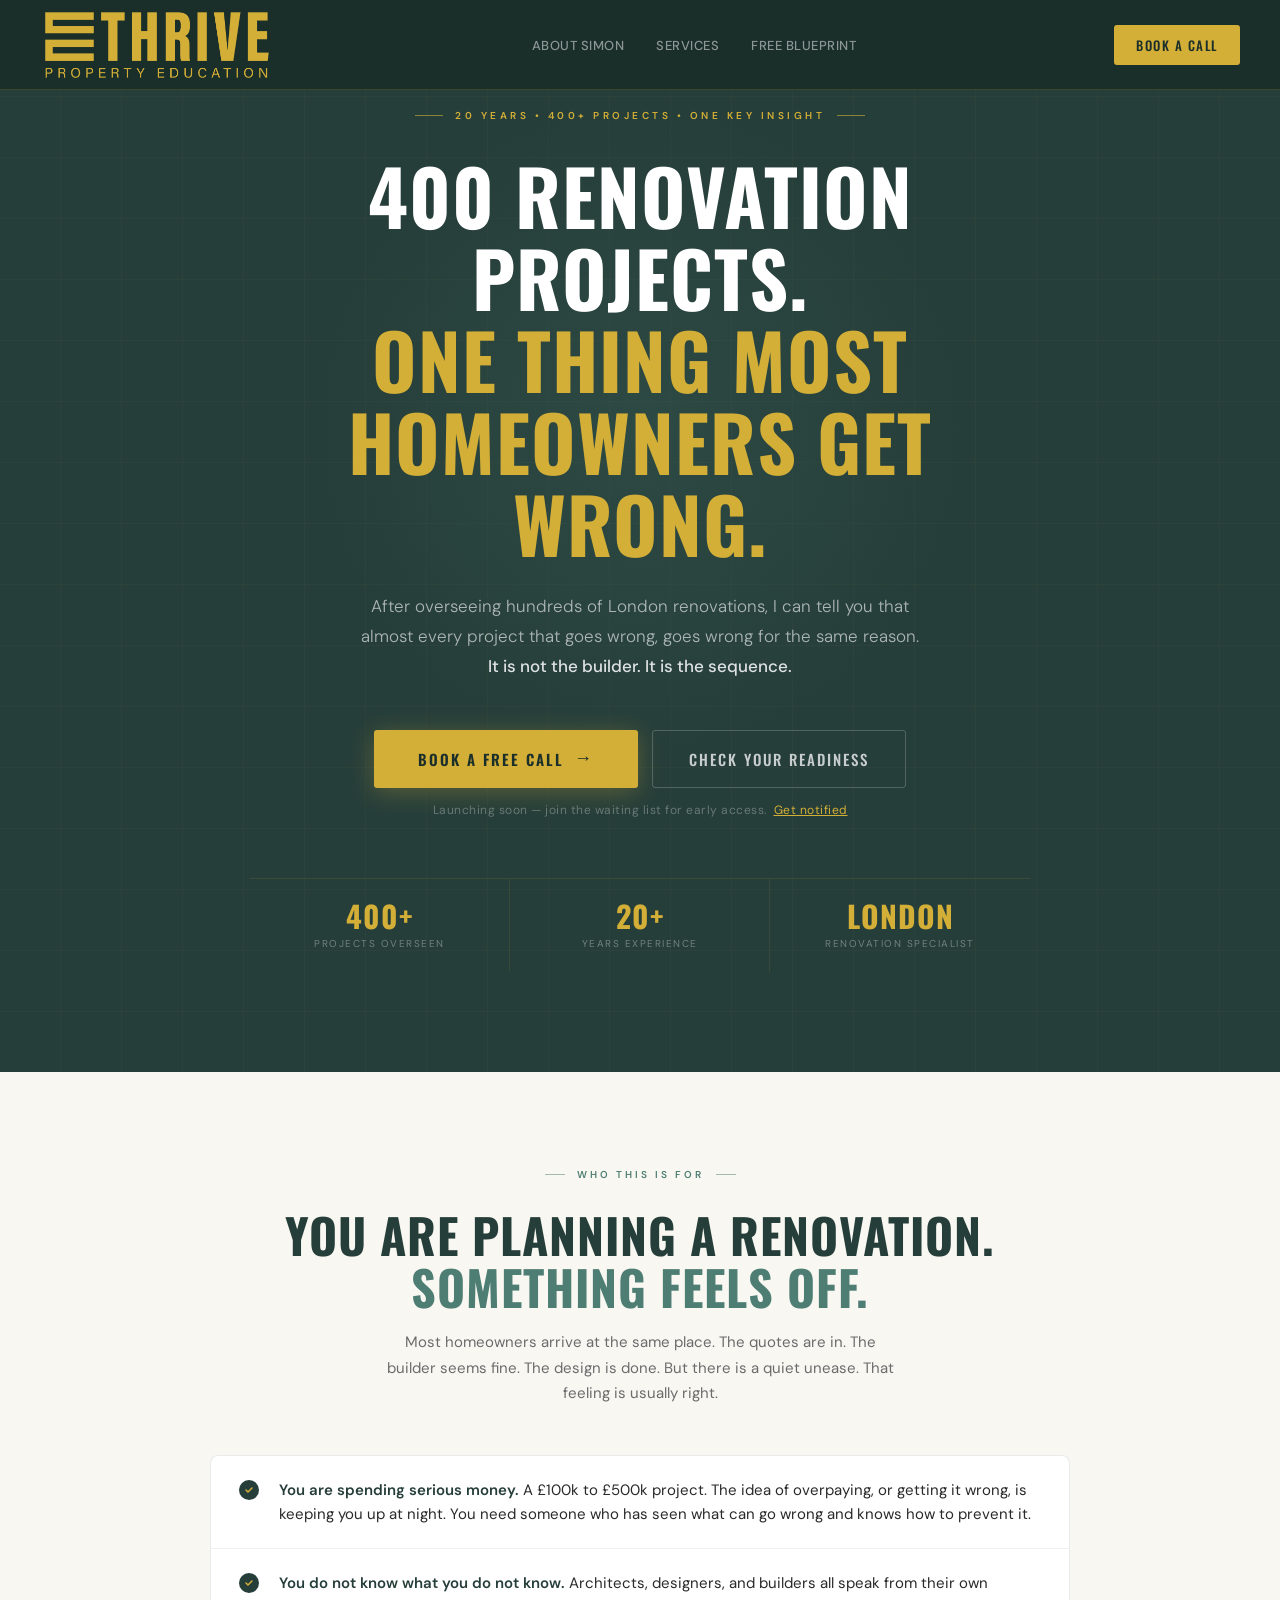
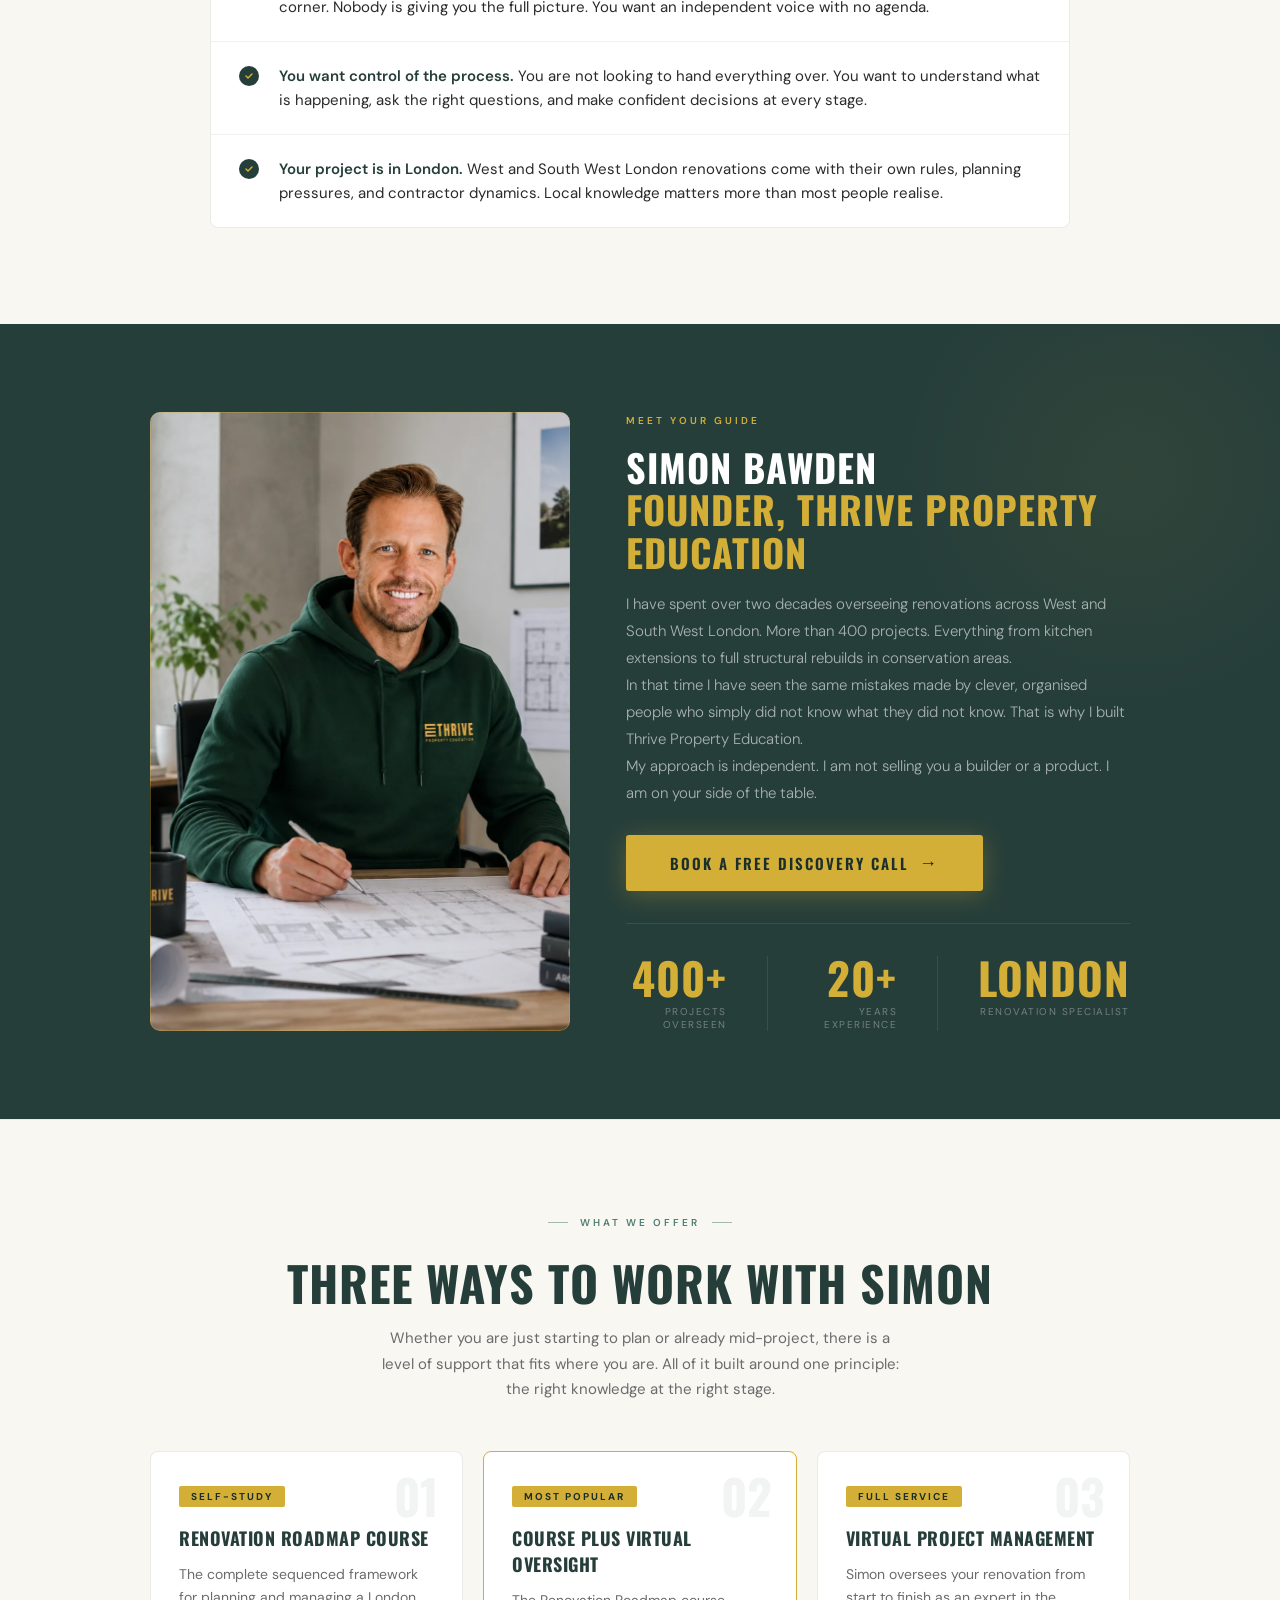
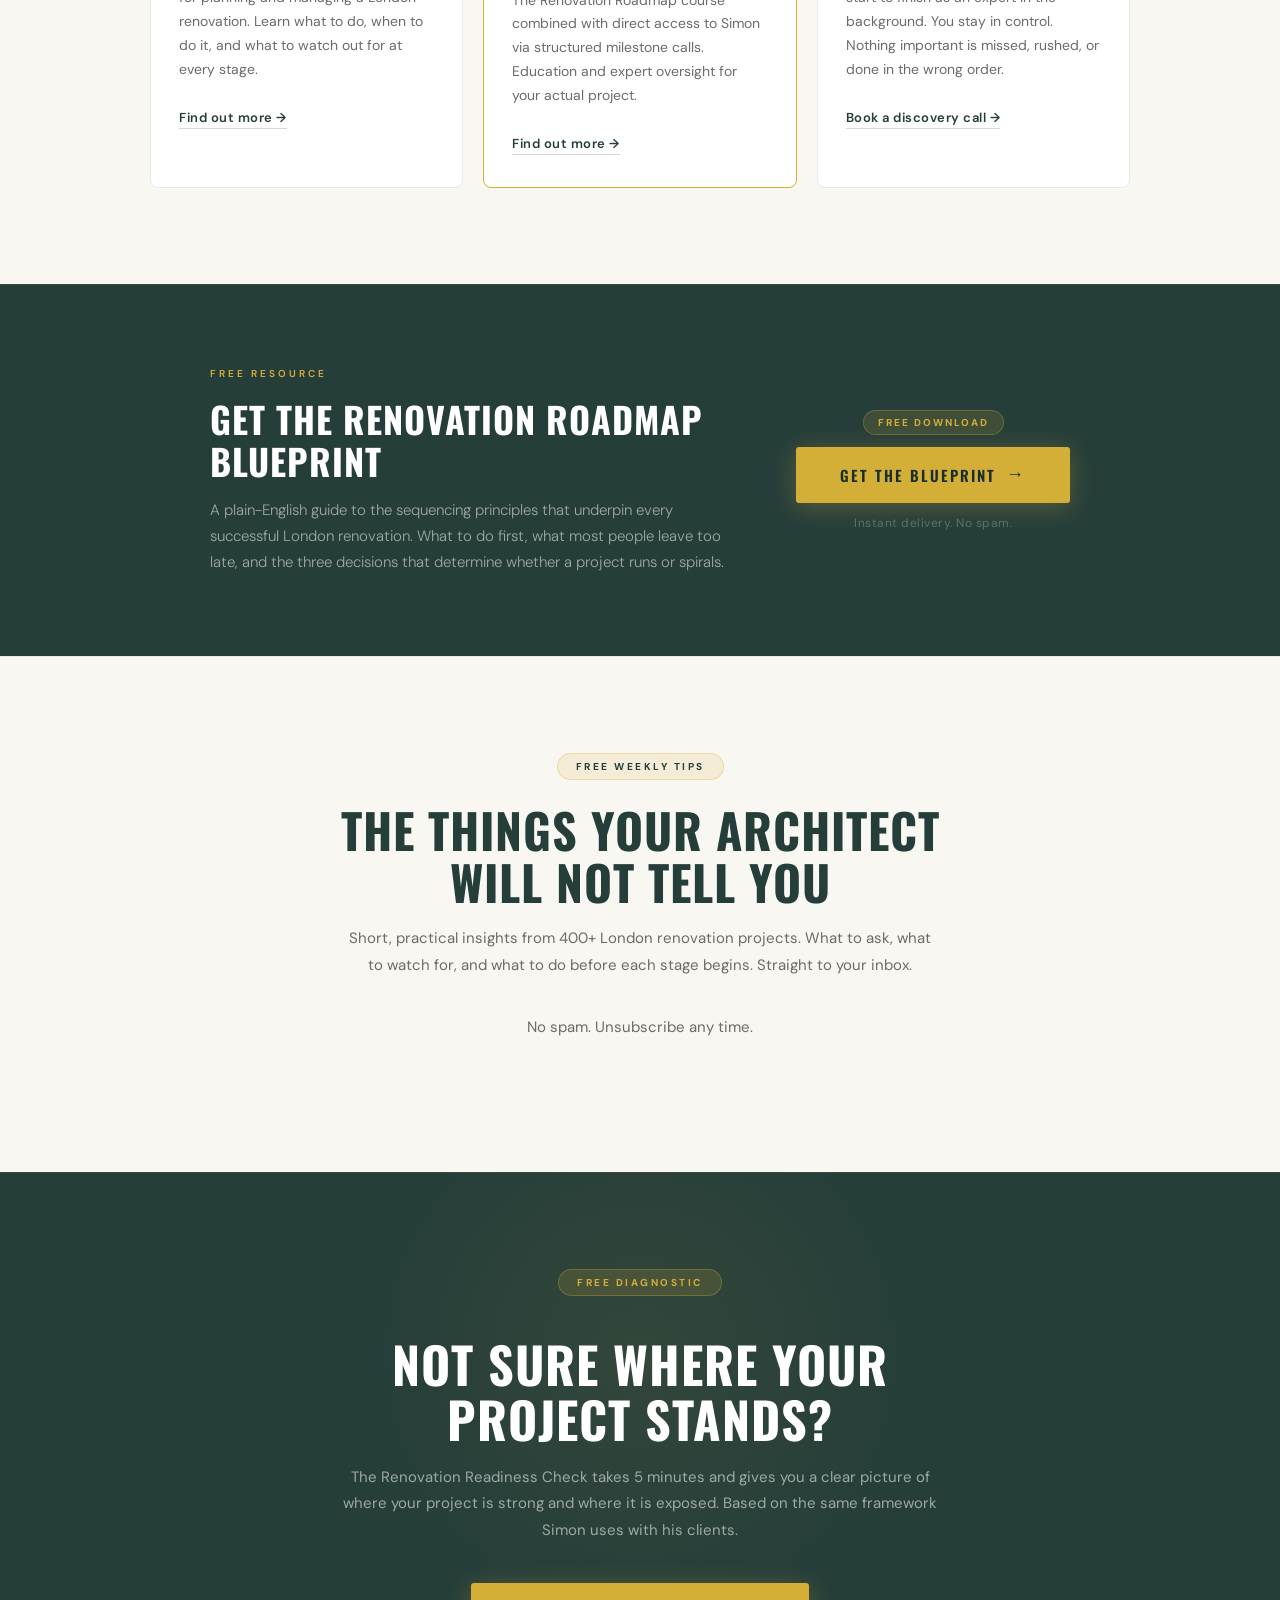
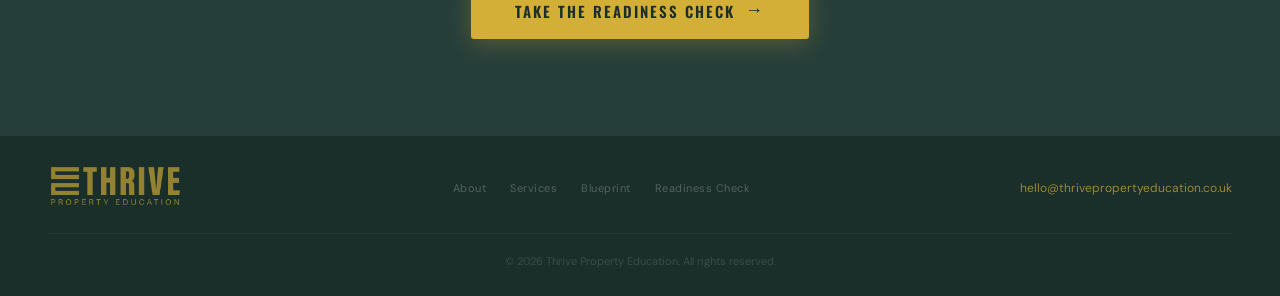
==== index.html @ 8c068484 "Replace referral fees stat in Simon section with London specialist Matches the hero stats bar copy. " ====
<!DOCTYPE html>
<html lang="en">
<head>
<!-- Google Tag Manager -->
<script>(function(w,d,s,l,i){w[l]=w[l]||[];w[l].push({'gtm.start':
new Date().getTime(),event:'gtm.js'});var f=d.getElementsByTagName(s)[0],
j=d.createElement(s),dl=l!='dataLayer'?'&l='+l:'';j.async=true;j.src=
'https://www.googletagmanager.com/gtm.js?id='+i+dl;f.parentNode.insertBefore(j,f);
})(window,document,'script','dataLayer','GTM-PZRPPTD5');</script>
<!-- End Google Tag Manager -->
  <meta charset="UTF-8">
  <meta name="viewport" content="width=device-width, initial-scale=1.0">
<meta name="google-site-verification" content="Tz0cf9BHKUgLpfXFGG6jR9zhqTd1TQYr1uFsec14Qnk" />
  <link rel="icon" type="image/svg+xml" href="/assets/favicon/favicon.svg">
  <link rel="icon" type="image/x-icon" href="/assets/favicon/favicon.ico">
  <link rel="apple-touch-icon" href="/assets/favicon/apple-touch-icon.png">
  <link rel="icon" type="image/png" sizes="192x192" href="/assets/favicon/icon-192.png">
  <link rel="icon" type="image/png" sizes="512x512" href="/assets/favicon/icon-512.png">
  <title>London Home Renovation Expert | Thrive Property Education</title>
  <meta name="description" content="Simon Bawden has guided 400+ London renovation projects over 20 years. Get free expert advice on sequencing your renovation correctly before you spend a penny.">
  <meta name="robots" content="index, follow">
  <link rel="canonical" href="https://thrivepropertyeducation.co.uk/">
  <meta property="og:title" content="London Home Renovation Expert | Thrive Property Education">
  <meta property="og:description" content="400+ London projects. 20 years experience. Find out exactly where you stand before your renovation starts.">
  <meta property="og:type" content="website">
  <meta property="og:url" content="https://thrivepropertyeducation.co.uk/">
  <meta property="og:site_name" content="Thrive Property Education">
  <meta property="og:locale" content="en_GB">
  <meta name="twitter:card" content="summary_large_image">
  <meta name="twitter:title" content="London Home Renovation Expert | Thrive Property Education">
  <meta name="twitter:description" content="400+ London projects. 20 years experience. Find out exactly where you stand before your renovation starts.">
  <script type="application/ld+json">
  {
    "@context": "https://schema.org",
    "@graph": [
      {
        "@type": "ProfessionalService",
        "@id": "https://thrivepropertyeducation.co.uk/#business",
        "name": "Thrive Property Education",
        "url": "https://thrivepropertyeducation.co.uk/",
        "image": "https://thrivepropertyeducation.co.uk/assets/images/TPE_logo_v2.png",
        "logo": "https://thrivepropertyeducation.co.uk/assets/images/TPE_logo_v2.png",
        "description": "Independent renovation planning and oversight for London homeowners, guided by Simon Bawden, who has overseen 400+ renovation projects across West and South West London over 20 years.",
        "email": "hello@thrivepropertyeducation.co.uk",
        "areaServed": [
          { "@type": "City", "name": "London" },
          { "@type": "AdministrativeArea", "name": "West London" },
          { "@type": "AdministrativeArea", "name": "South West London" }
        ],
        "address": {
          "@type": "PostalAddress",
          "addressLocality": "London",
          "addressCountry": "GB"
        },
        "founder": { "@id": "https://thrivepropertyeducation.co.uk/#simon-bawden" },
        "makesOffer": [
          { "@id": "https://thrivepropertyeducation.co.uk/#service-roadmap" },
          { "@id": "https://thrivepropertyeducation.co.uk/#service-course-plus-oversight" },
          { "@id": "https://thrivepropertyeducation.co.uk/#service-virtual-pm" }
        ]
      },
      {
        "@type": "Person",
        "@id": "https://thrivepropertyeducation.co.uk/#simon-bawden",
        "name": "Simon Bawden",
        "jobTitle": "Founder",
        "description": "Simon Bawden has overseen 400+ London renovation projects over 20 years, from kitchen extensions to full structural rebuilds in conservation areas.",
        "image": "https://thrivepropertyeducation.co.uk/assets/images/Simon_background.webp",
        "worksFor": { "@id": "https://thrivepropertyeducation.co.uk/#business" },
        "url": "https://thrivepropertyeducation.co.uk/#about"
      },
      {
        "@type": "Service",
        "@id": "https://thrivepropertyeducation.co.uk/#service-roadmap",
        "name": "Renovation Roadmap Course",
        "serviceType": "Self-study renovation planning course",
        "description": "The complete sequenced framework for planning and managing a London renovation — what to do, when to do it, and what to watch out for at every stage.",
        "provider": { "@id": "https://thrivepropertyeducation.co.uk/#business" },
        "areaServed": { "@type": "City", "name": "London" }
      },
      {
        "@type": "Service",
        "@id": "https://thrivepropertyeducation.co.uk/#service-course-plus-oversight",
        "name": "Course Plus Virtual Oversight",
        "serviceType": "Renovation course with expert milestone oversight",
        "description": "The Renovation Roadmap course combined with direct access to Simon via structured milestone calls — education and expert oversight for your actual project.",
        "provider": { "@id": "https://thrivepropertyeducation.co.uk/#business" },
        "areaServed": { "@type": "City", "name": "London" }
      },
      {
        "@type": "Service",
        "@id": "https://thrivepropertyeducation.co.uk/#service-virtual-pm",
        "name": "Virtual Project Management",
        "serviceType": "Full-service virtual renovation project management",
        "description": "Simon oversees your renovation from start to finish as an expert in the background — nothing important is missed, rushed, or done in the wrong order.",
        "provider": { "@id": "https://thrivepropertyeducation.co.uk/#business" },
        "areaServed": { "@type": "City", "name": "London" }
      }
    ]
  }
  </script>
  <link rel="preconnect" href="https://fonts.googleapis.com">
  <link rel="preconnect" href="https://fonts.gstatic.com" crossorigin>
  <link href="https://fonts.googleapis.com/css2?family=Oswald:wght@400;500;600;700&family=DM+Sans:wght@300;400;500;600&display=swap" rel="stylesheet">
  <style>
    :root {
      --gold:      #d4af37;
      --gold-dim:  rgba(212,175,55,0.15);
      --dark:      #263e3a;
      --dark2:     #1d3330;
      --nav-bg:    #1a2e2a;
      --mid:       #4e7e73;
      --mint-pale: #edf8f5;
      --cream:     #f9f7f2;
      --white:     #ffffff;
      --ink:       #2a2a2a;
      --muted:     #6b6b6b;
    }

    *, *::before, *::after { box-sizing: border-box; margin: 0; padding: 0; }
    html { scroll-behavior: smooth; }

    body {
      font-family: "DM Sans", sans-serif;
      background: var(--cream);
      color: var(--ink);
      -webkit-font-smoothing: antialiased;
      overflow-x: hidden;
    }

    h1, h2, h3 { font-family: "Oswald", sans-serif; text-transform: uppercase; letter-spacing: 1px; }

    /* NAV */
    nav {
      position: fixed; top: 0; left: 0; right: 0; z-index: 99;
      display: flex; align-items: center; justify-content: space-between;
      padding: 0 40px; height: 90px;
      background: var(--nav-bg);
      border-bottom: 1px solid rgba(212,175,55,0.18);
    }
    .logo { overflow: hidden; display: flex; align-items: center; }
    .logo img { height: 76px; width: auto; display: block; }
    .nav-links {
      display: flex; align-items: center; gap: 32px; list-style: none;
    }
    .nav-links a {
      font-family: "DM Sans", sans-serif; font-size: 13px; font-weight: 500;
      color: rgba(255,255,255,0.5); text-decoration: none;
      letter-spacing: 0.5px; text-transform: uppercase;
      transition: color 0.2s;
    }
    .nav-links a:hover { color: var(--gold); }
    .nav-btn {
      font-family: "Oswald", sans-serif; font-size: 13px; font-weight: 500;
      letter-spacing: 1.5px; text-transform: uppercase;
      color: var(--nav-bg); background: var(--gold);
      border: none; border-radius: 3px; padding: 10px 22px;
      cursor: pointer; text-decoration: none;
      transition: background 0.2s, transform 0.15s;
    }
    .nav-btn:hover { background: #e0bc3e; transform: translateY(-1px); }

    /* HERO */
    .hero {
      min-height: calc(100vh - 90px - 44px);
      background: var(--dark);
      display: flex; flex-direction: column; align-items: center; justify-content: center;
      padding: 100px 24px 100px; position: relative; overflow: hidden; text-align: center;
    }
    .hero::before {
      content: ""; position: absolute; inset: 0;
      background-image:
        repeating-linear-gradient(0deg, transparent, transparent 60px, rgba(212,175,55,0.03) 60px, rgba(212,175,55,0.03) 61px),
        repeating-linear-gradient(90deg, transparent, transparent 60px, rgba(212,175,55,0.03) 60px, rgba(212,175,55,0.03) 61px);
      pointer-events: none;
    }
    .hero::after {
      content: ""; position: absolute; top: 40%; left: 50%; transform: translate(-50%, -50%);
      width: 700px; height: 700px;
      background: radial-gradient(circle, rgba(78,126,115,0.18) 0%, transparent 65%);
      pointer-events: none;
    }
    .hero-inner { position: relative; z-index: 2; max-width: 780px; }

    .eyebrow {
      display: inline-flex; align-items: center; gap: 12px;
      font-family: "DM Sans", sans-serif; font-size: 10px; font-weight: 600;
      color: var(--gold); letter-spacing: 3.5px; text-transform: uppercase; margin-bottom: 32px;
      opacity: 0; animation: riseIn 0.6s ease 0.1s forwards;
    }
    .eyebrow-line { display: block; width: 28px; height: 1px; background: var(--gold); opacity: 0.6; }

    .hero h1 {
      font-size: clamp(40px, 6.5vw, 76px); font-weight: 700; color: var(--white);
      line-height: 1.08; margin-bottom: 28px;
      opacity: 0; animation: riseIn 0.7s ease 0.2s forwards;
    }
    .hero h1 em { font-style: normal; color: var(--gold); }

    .hero-sub {
      font-size: 17px; font-weight: 300; color: rgba(255,255,255,0.62);
      line-height: 1.75; max-width: 560px; margin: 0 auto 48px;
      opacity: 0; animation: riseIn 0.7s ease 0.35s forwards;
    }
    .hero-sub strong { font-weight: 500; color: rgba(255,255,255,0.85); }

    .hero-cta-wrap {
      display: flex; flex-direction: column; align-items: center; gap: 14px;
      opacity: 0; animation: riseIn 0.7s ease 0.5s forwards;
    }
    .cta-pair { display: flex; gap: 14px; flex-wrap: wrap; justify-content: center; }

    .btn-main {
      display: inline-flex; align-items: center; gap: 10px;
      background: var(--gold); color: var(--nav-bg);
      font-family: "Oswald", sans-serif; font-size: 15px; font-weight: 600;
      letter-spacing: 2px; text-transform: uppercase;
      padding: 17px 44px; border-radius: 3px; border: none; cursor: pointer;
      text-decoration: none; transition: background 0.2s, transform 0.15s, box-shadow 0.2s;
      box-shadow: 0 4px 24px rgba(212,175,55,0.3);
    }
    .btn-main:hover { background: #e0bc3e; transform: translateY(-2px); box-shadow: 0 8px 32px rgba(212,175,55,0.4); }
    .btn-main:active { transform: translateY(0); }
    .btn-arrow { font-size: 18px; font-family: sans-serif; font-weight: 300; transition: transform 0.2s; }
    .btn-main:hover .btn-arrow { transform: translateX(4px); }

    .btn-outline {
      display: inline-flex; align-items: center; gap: 10px;
      background: transparent; color: rgba(255,255,255,0.75);
      font-family: "Oswald", sans-serif; font-size: 15px; font-weight: 500;
      letter-spacing: 2px; text-transform: uppercase;
      padding: 17px 36px; border-radius: 3px; border: 1px solid rgba(255,255,255,0.2);
      text-decoration: none; transition: border-color 0.2s, color 0.2s;
    }
    .btn-outline:hover { border-color: var(--gold); color: var(--gold); }

    .hero-note { font-size: 12px; color: rgba(255,255,255,0.3); letter-spacing: 0.5px; }

    /* STATS STRIP */
    .stats-strip {
      width: 100%; border-top: 1px solid rgba(212,175,55,0.12);
      display: grid; grid-template-columns: repeat(3, minmax(0, 1fr)); margin-top: 60px;
      opacity: 0; animation: riseIn 0.7s ease 0.65s forwards;
    }
    .stat { padding: 22px 16px; border-right: 1px solid rgba(212,175,55,0.1); text-align: center; }
    .stat:last-child { border-right: none; }
    .stat-n { font-family: "Oswald", sans-serif; font-size: 30px; font-weight: 700; color: var(--gold); line-height: 1; letter-spacing: 1px; }
    .stat-l { font-size: 10px; color: rgba(255,255,255,0.35); letter-spacing: 1.5px; text-transform: uppercase; margin-top: 6px; }

    /* FOR SECTION */
    .for-section { background: var(--cream); padding: 96px 24px; }
    .for-inner { max-width: 860px; margin: 0 auto; }
    .section-eyebrow {
      display: flex; align-items: center; justify-content: center; gap: 12px;
      font-size: 10px; font-weight: 600; color: var(--mid); letter-spacing: 3px;
      text-transform: uppercase; margin-bottom: 28px;
    }
    .section-eyebrow::before, .section-eyebrow::after {
      content: ""; display: block; width: 20px; height: 1px; background: var(--mid); opacity: 0.5;
    }
    .for-section h2 { font-size: clamp(30px, 4vw, 48px); font-weight: 700; color: var(--dark); text-align: center; margin-bottom: 16px; line-height: 1.1; }
    .for-section h2 em { font-style: normal; color: var(--mid); }
    .for-intro { text-align: center; font-size: 15px; color: var(--muted); max-width: 520px; margin: 0 auto 48px; line-height: 1.7; }

    .pain-list { display: flex; flex-direction: column; border: 1px solid rgba(38,62,58,0.1); border-radius: 8px; overflow: hidden; background: var(--white); }
    .pain-row { display: flex; align-items: flex-start; gap: 20px; padding: 22px 28px; border-bottom: 1px solid rgba(38,62,58,0.07); transition: background 0.2s; }
    .pain-row:last-child { border-bottom: none; }
    .pain-row:hover { background: var(--mint-pale); }
    .pain-check { width: 20px; height: 20px; border-radius: 50%; background: var(--dark); flex-shrink: 0; margin-top: 2px; display: flex; align-items: center; justify-content: center; }
    .pain-check svg { width: 10px; height: 10px; }
    .pain-text { font-size: 15px; color: var(--ink); line-height: 1.6; }
    .pain-text strong { font-weight: 600; color: var(--dark); }

    /* SIMON */
    .simon-section { background: var(--dark); padding: 88px 24px; position: relative; overflow: hidden; }
    .simon-section::before {
      content: ""; position: absolute; right: -100px; top: -100px; width: 500px; height: 500px;
      background: radial-gradient(circle, rgba(212,175,55,0.06) 0%, transparent 65%); pointer-events: none;
    }
    .simon-inner { max-width: 980px; margin: 0 auto; display: grid; grid-template-columns: 420px 1fr; gap: 56px; align-items: stretch; position: relative; z-index: 1; }
    .simon-photo { position: relative; overflow: hidden; border-radius: 10px; }
    .simon-photo img { width: 100%; height: 100%; display: block; object-fit: cover; object-position: center top; }
    .simon-photo::after { content: ""; position: absolute; inset: 0; border-radius: 10px; border: 1px solid rgba(212,175,55,0.35); pointer-events: none; box-shadow: 0 18px 50px rgba(0,0,0,0.35); }
    .simon-content { display: flex; flex-direction: column; justify-content: center; }
    .simon-text .label { font-size: 10px; font-weight: 600; color: var(--gold); letter-spacing: 3px; text-transform: uppercase; margin-bottom: 16px; }
    .simon-text h2 { font-size: clamp(26px, 3.5vw, 38px); font-weight: 700; color: var(--white); line-height: 1.12; margin-bottom: 18px; }
    .simon-text h2 em { font-style: normal; color: var(--gold); }
    .simon-text p { font-size: 15px; font-weight: 300; color: rgba(255,255,255,0.6); line-height: 1.8; }
    .simon-stats { display: flex; flex-direction: row; gap: 40px; margin-top: 32px; padding-top: 32px; border-top: 1px solid rgba(212,175,55,0.15); }
    .s-stat { text-align: right; }
    .s-stat-n { font-family: "Oswald", sans-serif; font-size: 44px; font-weight: 700; color: var(--gold); line-height: 1; letter-spacing: 1px; }
    .s-stat-l { font-size: 10px; color: rgba(255,255,255,0.35); letter-spacing: 1.5px; text-transform: uppercase; margin-top: 5px; }
    .simon-divider { width: 1px; align-self: stretch; background: rgba(212,175,55,0.15); }

    /* OFFERS */
    .offers-section { background: var(--cream); padding: 96px 24px; border-top: 1px solid rgba(38,62,58,0.08); }
    .offers-inner { max-width: 980px; margin: 0 auto; }
    .offers-inner h2 { font-size: clamp(30px, 4vw, 48px); font-weight: 700; color: var(--dark); text-align: center; margin-bottom: 16px; line-height: 1.1; }
    .offers-intro { text-align: center; font-size: 15px; color: var(--muted); max-width: 520px; margin: 0 auto 48px; line-height: 1.7; }
    .offers-grid { display: grid; grid-template-columns: repeat(3, 1fr); gap: 20px; }
    .offer-card {
      background: var(--white); border-radius: 8px;
      padding: 32px 28px; position: relative;
      border: 1px solid rgba(38,62,58,0.1);
      transition: border-color 0.25s, transform 0.2s, box-shadow 0.2s;
    }
    .offer-card:hover { border-color: rgba(38,62,58,0.25); transform: translateY(-3px); box-shadow: 0 12px 40px rgba(0,0,0,0.08); }
    .offer-card.featured { border-color: var(--gold); background: var(--white); }
    .offer-card.featured:hover { border-color: var(--gold); box-shadow: 0 12px 40px rgba(212,175,55,0.15); }
    .offer-num { font-family: "Oswald", sans-serif; font-size: 48px; font-weight: 700; color: rgba(38,62,58,0.06); line-height: 1; position: absolute; top: 20px; right: 24px; }
    .offer-tag {
      display: inline-block; font-size: 10px; font-weight: 700; letter-spacing: 2px;
      text-transform: uppercase; color: var(--nav-bg); background: var(--gold);
      padding: 4px 12px; border-radius: 2px; margin-bottom: 18px;
    }
    .offer-card h3 { font-size: 18px; color: var(--dark); margin-bottom: 12px; font-family: "Oswald", sans-serif; letter-spacing: 0.5px; }
    .offer-card p { font-size: 14px; color: var(--muted); line-height: 1.7; margin-bottom: 24px; }
    .offer-link {
      font-family: "DM Sans", sans-serif; font-size: 13px; font-weight: 600;
      color: var(--dark); text-decoration: none; letter-spacing: 0.5px;
      display: inline-flex; align-items: center; gap: 6px;
      border-bottom: 1px solid rgba(38,62,58,0.2);
      padding-bottom: 2px; transition: color 0.2s, border-color 0.2s;
    }
    .offer-link:hover { color: var(--mid); border-color: var(--mid); }

    /* BLUEPRINT */
    .blueprint-section { background: var(--dark); padding: 80px 24px; border-top: 1px solid rgba(212,175,55,0.1); }
    .blueprint-inner { max-width: 860px; margin: 0 auto; display: grid; grid-template-columns: 1fr auto; gap: 60px; align-items: center; }
    .blueprint-text .label { font-size: 10px; font-weight: 600; color: var(--gold); letter-spacing: 3px; text-transform: uppercase; margin-bottom: 16px; font-family: "DM Sans", sans-serif; }
    .blueprint-text h2 { font-size: clamp(24px, 3vw, 36px); font-weight: 700; color: var(--white); margin-bottom: 16px; line-height: 1.15; }
    .blueprint-text p { font-size: 15px; font-weight: 300; color: rgba(255,255,255,0.55); line-height: 1.75; }
    .blueprint-cta { display: flex; flex-direction: column; align-items: center; gap: 12px; text-align: center; }
    .free-badge {
      display: inline-block; background: var(--gold-dim); color: var(--gold);
      font-family: "DM Sans", sans-serif; font-size: 10px; font-weight: 700;
      letter-spacing: 2px; text-transform: uppercase;
      padding: 5px 14px; border-radius: 20px; border: 1px solid rgba(212,175,55,0.3);
    }
    .blueprint-note { font-size: 12px; color: rgba(255,255,255,0.25); letter-spacing: 0.5px; }

    /* Kajabi blueprint embed — override default Kajabi styling for the dark section background */
    #blueprint-form-wrap .kajabi-form__title,
    #blueprint-form-wrap .kajabi-form__subtitle { display: none; }
    #blueprint-form-wrap fieldset { border: none; padding: 0; margin: 0; display: flex; flex-direction: column; gap: 10px; }
    #blueprint-form-wrap .kajabi-form__form-item { margin: 0 !important; }
    #blueprint-form-wrap .kajabi-form__form-item input {
      width: 100% !important; box-sizing: border-box !important;
      background: var(--white) !important; border: 1px solid rgba(255,255,255,0.15) !important;
      color: var(--ink) !important; font-family: "DM Sans", sans-serif !important;
      font-size: 14px !important; padding: 14px 18px !important; border-radius: 3px !important;
      outline: none !important; box-shadow: none !important; height: auto !important;
    }
    #blueprint-form-wrap .kajabi-form__form-item input::placeholder { color: rgba(42,42,42,0.3) !important; }
    #blueprint-form-wrap .kajabi-form__form-item input:focus { border-color: var(--gold) !important; }
    #blueprint-form-wrap .kajabi-form__btn {
      width: 100% !important; margin-top: 4px !important;
      background: var(--gold) !important; color: var(--nav-bg) !important;
      font-family: "Oswald", sans-serif !important; font-size: 13px !important; font-weight: 600 !important;
      letter-spacing: 2px !important; text-transform: uppercase !important;
      padding: 14px 24px !important; border: none !important; border-radius: 3px !important;
      cursor: pointer !important; transition: background 0.2s !important;
    }
    #blueprint-form-wrap .kajabi-form__btn:hover { background: #e0bc3e !important; }

    /* EMAIL CAPTURE */
    .capture-section { background: var(--cream); padding: 96px 24px; text-align: center; border-top: 1px solid rgba(38,62,58,0.08); }
    .capture-inner { max-width: 600px; margin: 0 auto; }
    .cta-tag { display: inline-block; background: var(--gold-dim); color: var(--dark); font-family: "DM Sans", sans-serif; font-size: 10px; font-weight: 700; letter-spacing: 2.5px; text-transform: uppercase; padding: 6px 18px; border-radius: 20px; margin-bottom: 24px; border: 1px solid rgba(212,175,55,0.3); }
    .capture-section h2 { font-size: clamp(30px, 4vw, 48px); font-weight: 700; color: var(--dark); line-height: 1.1; margin-bottom: 16px; }
    .capture-section p { font-size: 15px; color: var(--muted); line-height: 1.75; margin-bottom: 36px; }
    .email-form { display: flex; max-width: 460px; margin: 0 auto 12px; }
    .email-form input {
      flex: 1; background: var(--white); border: 1px solid rgba(38,62,58,0.15);
      border-right: none; color: var(--ink); font-family: "DM Sans", sans-serif;
      font-size: 14px; padding: 14px 18px; border-radius: 3px 0 0 3px; outline: none;
      transition: border-color 0.2s;
    }
    .email-form input::placeholder { color: rgba(42,42,42,0.3); }
    .email-form input:focus { border-color: var(--mid); }
    .email-form button {
      background: var(--dark); color: var(--white);
      font-family: "Oswald", sans-serif; font-size: 13px; font-weight: 600;
      letter-spacing: 1.5px; text-transform: uppercase;
      padding: 14px 24px; border: none; border-radius: 0 3px 3px 0;
      cursor: pointer; transition: background 0.2s; white-space: nowrap;
    }
    .email-form button:hover { background: var(--mid); }
    .form-note { font-size: 12px; color: var(--muted); }

    /* Kajabi newsletter embed — override default Kajabi styling to match .email-form above */
    #newsletter .kajabi-form__title,
    #newsletter .kajabi-form__subtitle { display: none; }
    #newsletter .kajabi-form__content { max-width: 400px; margin: 0 auto; }
    #newsletter fieldset { border: none; padding: 0; margin: 0; display: flex; flex-direction: column; gap: 10px; }
    #newsletter .kajabi-form__form-item { margin: 0 !important; }
    #newsletter .kajabi-form__form-item input {
      width: 100% !important; box-sizing: border-box !important;
      background: var(--white) !important; border: 1px solid rgba(38,62,58,0.15) !important;
      color: var(--ink) !important; font-family: "DM Sans", sans-serif !important;
      font-size: 14px !important; padding: 14px 18px !important; border-radius: 3px !important;
      outline: none !important; box-shadow: none !important; height: auto !important;
    }
    #newsletter .kajabi-form__form-item input::placeholder { color: rgba(42,42,42,0.3) !important; }
    #newsletter .kajabi-form__form-item input:focus { border-color: var(--mid) !important; }
    #newsletter .kajabi-form__btn {
      width: 100% !important; margin-top: 4px !important;
      background: var(--dark) !important; color: var(--white) !important;
      font-family: "Oswald", sans-serif !important; font-size: 13px !important; font-weight: 600 !important;
      letter-spacing: 1.5px !important; text-transform: uppercase !important;
      padding: 14px 24px !important; border: none !important; border-radius: 3px !important;
      cursor: pointer !important; transition: background 0.2s !important;
    }
    #newsletter .kajabi-form__btn:hover { background: var(--mid) !important; }

    /* READINESS CTA */
    .readiness-section { background: var(--dark); padding: 96px 24px; text-align: center; position: relative; overflow: hidden; border-top: 1px solid rgba(212,175,55,0.1); }
    .readiness-section::before {
      content: ""; position: absolute; top: -120px; left: 50%; transform: translateX(-50%);
      width: 600px; height: 600px;
      background: radial-gradient(circle, rgba(212,175,55,0.07) 0%, transparent 65%);
      pointer-events: none;
    }
    .readiness-inner { max-width: 600px; margin: 0 auto; position: relative; z-index: 1; }
    .readiness-section h2 { font-size: clamp(30px, 4vw, 50px); font-weight: 700; color: var(--white); line-height: 1.1; margin-bottom: 18px; }
    .readiness-section h2 em { font-style: normal; color: var(--gold); }
    .readiness-section p { font-size: 15px; color: rgba(255,255,255,0.55); line-height: 1.75; margin-bottom: 40px; }

    /* FOOTER */
    footer { background: var(--nav-bg); padding: 28px 48px; display: flex; justify-content: space-between; align-items: center; border-top: 1px solid rgba(212,175,55,0.12); flex-wrap: wrap; gap: 12px; }
    .footer-logo img { height: 44px; width: auto; opacity: 0.65; }
    .footer-links { display: flex; gap: 24px; }
    .footer-links a { font-size: 11px; color: rgba(255,255,255,0.25); text-decoration: none; letter-spacing: 0.5px; transition: color 0.2s; }
    .footer-links a:hover { color: rgba(255,255,255,0.6); }
    .footer-contact { font-size: 12px; color: rgba(255,255,255,0.3); text-align: right; }
    .footer-contact a { color: rgba(212,175,55,0.7); text-decoration: none; }
    .footer-copy { width: 100%; text-align: center; font-size: 11px; color: rgba(255,255,255,0.15); padding-top: 20px; border-top: 1px solid rgba(255,255,255,0.05); margin-top: 8px; }

    /* ANIMATIONS */
    @keyframes riseIn { from { opacity: 0; transform: translateY(20px); } to { opacity: 1; transform: translateY(0); } }
    .reveal { opacity: 0; transform: translateY(18px); transition: opacity 0.55s ease, transform 0.55s ease; }
    .reveal.visible { opacity: 1; transform: translateY(0); }

    /* RESPONSIVE */
    @media (max-width: 900px) {
      .offers-grid { grid-template-columns: 1fr; }
      .blueprint-inner { grid-template-columns: 1fr; }
      .blueprint-cta { align-items: flex-start; }
    }
    @media (max-width: 768px) {
      nav { padding: 0 20px; }
      .nav-links { display: none; }
      .stat { padding: 18px 8px; }
      .simon-inner { grid-template-columns: 1fr; gap: 36px; }
      .simon-photo { max-height: 400px; }
      .simon-stats { justify-content: flex-start; gap: 24px; }
      .simon-divider { display: none; }
      footer { padding: 24px 20px; }
      .footer-contact { text-align: left; }
      .pain-row { padding: 18px 20px; }
      .email-form { flex-direction: column; }
      .email-form input { border-right: 1px solid rgba(38,62,58,0.15); border-bottom: none; border-radius: 3px 3px 0 0; }
      .email-form button { border-radius: 0 0 3px 3px; }
      .cta-pair { flex-direction: column; align-items: center; }
    }
    @media (max-width: 480px) {
      .hero h1 { font-size: 36px; }
      .stat-n { font-size: 22px; }
      .simon-stats { gap: 16px; }
      .s-stat-n { font-size: 30px; }
    }
  </style>
</head>
<body>
<!-- Google Tag Manager (noscript) -->
<noscript><iframe src="https://www.googletagmanager.com/ns.html?id=GTM-PZRPPTD5"
height="0" width="0" style="display:none;visibility:hidden"></iframe></noscript>
<!-- End Google Tag Manager (noscript) -->

  <!-- NAV -->
  <nav>
    <div class="logo">
      <img src="assets/images/TPE_logo_v2.png" alt="Thrive Property Education" width="1847" height="600">
    </div>
    <ul class="nav-links">
      <li><a href="#about">About Simon</a></li>
      <li><a href="#services">Services</a></li>
      <li><a href="#blueprint">Free Blueprint</a></li>
    </ul>
    <a href="mailto:hello@thrivepropertyeducation.co.uk" class="nav-btn">Book a Call</a>
  </nav>

  <!-- HERO -->
  <section class="hero">
    <div class="hero-inner">
      <div class="eyebrow">
        <span class="eyebrow-line"></span>
        20 Years &bull; 400+ Projects &bull; One Key Insight
        <span class="eyebrow-line"></span>
      </div>
      <h1>400 renovation projects.<br><em>One thing most homeowners get wrong.</em></h1>
      <p class="hero-sub">
        After overseeing hundreds of London renovations, I can tell you that almost every project that goes wrong, goes wrong for the same reason. <strong>It is not the builder. It is the sequence.</strong>
      </p>
      <div class="hero-cta-wrap">
        <div class="cta-pair">
          <a href="mailto:hello@thrivepropertyeducation.co.uk" class="btn-main">
            Book a Free Call
            <span class="btn-arrow">&rarr;</span>
          </a>
          <a href="/renovation-readiness-check/" class="btn-outline">
            Check Your Readiness
          </a>
        </div>
        <span class="hero-note">Launching soon &mdash; join the waiting list for early access. &nbsp;<a href="#newsletter" style="color:var(--gold);text-decoration:underline;">Get notified</a></span>
      </div>
      <div class="stats-strip">
        <div class="stat">
          <div class="stat-n">400+</div>
          <div class="stat-l">Projects Overseen</div>
        </div>
        <div class="stat">
          <div class="stat-n">20+</div>
          <div class="stat-l">Years Experience</div>
        </div>
        <div class="stat">
          <div class="stat-n">LONDON</div>
          <div class="stat-l">Renovation Specialist</div>
        </div>
      </div>
    </div>
  </section>

  <!-- WHO THIS IS FOR -->
  <section class="for-section reveal" id="who">
    <div class="for-inner">
      <div class="section-eyebrow">Who This Is For</div>
      <h2>You are planning a renovation.<br><em>Something feels off.</em></h2>
      <p class="for-intro">Most homeowners arrive at the same place. The quotes are in. The builder seems fine. The design is done. But there is a quiet unease. That feeling is usually right.</p>
      <div class="pain-list">
        <div class="pain-row">
          <div class="pain-check">
            <svg viewBox="0 0 10 10" fill="none"><polyline points="2,5 4,7 8,3" stroke="#d4af37" stroke-width="1.5" stroke-linecap="round" stroke-linejoin="round"/></svg>
          </div>
          <p class="pain-text"><strong>You are spending serious money.</strong> A &pound;100k to &pound;500k project. The idea of overpaying, or getting it wrong, is keeping you up at night. You need someone who has seen what can go wrong and knows how to prevent it.</p>
        </div>
        <div class="pain-row">
          <div class="pain-check">
            <svg viewBox="0 0 10 10" fill="none"><polyline points="2,5 4,7 8,3" stroke="#d4af37" stroke-width="1.5" stroke-linecap="round" stroke-linejoin="round"/></svg>
          </div>
          <p class="pain-text"><strong>You do not know what you do not know.</strong> Architects, designers, and builders all speak from their own corner. Nobody is giving you the full picture. You want an independent voice with no agenda.</p>
        </div>
        <div class="pain-row">
          <div class="pain-check">
            <svg viewBox="0 0 10 10" fill="none"><polyline points="2,5 4,7 8,3" stroke="#d4af37" stroke-width="1.5" stroke-linecap="round" stroke-linejoin="round"/></svg>
          </div>
          <p class="pain-text"><strong>You want control of the process.</strong> You are not looking to hand everything over. You want to understand what is happening, ask the right questions, and make confident decisions at every stage.</p>
        </div>
        <div class="pain-row">
          <div class="pain-check">
            <svg viewBox="0 0 10 10" fill="none"><polyline points="2,5 4,7 8,3" stroke="#d4af37" stroke-width="1.5" stroke-linecap="round" stroke-linejoin="round"/></svg>
          </div>
          <p class="pain-text"><strong>Your project is in London.</strong> West and South West London renovations come with their own rules, planning pressures, and contractor dynamics. Local knowledge matters more than most people realise.</p>
        </div>
      </div>
    </div>
  </section>

  <!-- ABOUT SIMON -->
  <section class="simon-section" id="about">
    <div class="simon-inner">
      <div class="simon-photo reveal">
<img src="assets/images/Simon_background.webp" alt="Simon Bawden - Thrive Property Education" width="1254" height="1254">      </div>
      <div class="simon-content reveal">
        <div class="simon-text">
          <p class="label">Meet Your Guide</p>
          <h2>Simon Bawden<br><em>Founder, Thrive Property Education</em></h2>
          <p>I have spent over two decades overseeing renovations across West and South West London. More than 400 projects. Everything from kitchen extensions to full structural rebuilds in conservation areas.</p>
          <p>In that time I have seen the same mistakes made by clever, organised people who simply did not know what they did not know. That is why I built Thrive Property Education.</p>
          <p>My approach is independent. I am not selling you a builder or a product. I am on your side of the table.</p>
          <a href="mailto:hello@thrivepropertyeducation.co.uk" class="btn-main" style="margin-top:28px;display:inline-flex;">
            Book a Free Discovery Call
            <span class="btn-arrow">&rarr;</span>
          </a>
          <div class="simon-stats">
            <div class="s-stat">
              <div class="s-stat-n">400+</div>
              <div class="s-stat-l">Projects Overseen</div>
            </div>
            <div class="simon-divider"></div>
            <div class="s-stat">
              <div class="s-stat-n">20+</div>
              <div class="s-stat-l">Years Experience</div>
            </div>
            <div class="simon-divider"></div>
            <div class="s-stat">
              <div class="s-stat-n">LONDON</div>
              <div class="s-stat-l">Renovation Specialist</div>
            </div>
          </div>
        </div>
      </div>
    </div>
  </section>

  <!-- SERVICES -->
  <section class="offers-section reveal" id="services">
    <div class="offers-inner">
      <div class="section-eyebrow">What We Offer</div>
      <h2>Three ways to work with Simon</h2>
      <p class="offers-intro">Whether you are just starting to plan or already mid-project, there is a level of support that fits where you are. All of it built around one principle: the right knowledge at the right stage.</p>
      <div class="offers-grid">
        <div class="offer-card">
          <span class="offer-num">01</span>
          <span class="offer-tag">Self-Study</span>
          <h3>Renovation Roadmap Course</h3>
          <p>The complete sequenced framework for planning and managing a London renovation. Learn what to do, when to do it, and what to watch out for at every stage.</p>
          <a href="mailto:hello@thrivepropertyeducation.co.uk" class="offer-link">Find out more &rarr;</a>
        </div>
        <div class="offer-card featured">
          <span class="offer-num">02</span>
          <span class="offer-tag">Most Popular</span>
          <h3>Course Plus Virtual Oversight</h3>
          <p>The Renovation Roadmap course combined with direct access to Simon via structured milestone calls. Education and expert oversight for your actual project.</p>
          <a href="mailto:hello@thrivepropertyeducation.co.uk" class="offer-link">Find out more &rarr;</a>
        </div>
        <div class="offer-card">
          <span class="offer-num">03</span>
          <span class="offer-tag">Full Service</span>
          <h3>Virtual Project Management</h3>
          <p>Simon oversees your renovation from start to finish as an expert in the background. You stay in control. Nothing important is missed, rushed, or done in the wrong order.</p>
          <a href="mailto:hello@thrivepropertyeducation.co.uk" class="offer-link">Book a discovery call &rarr;</a>
        </div>
      </div>
    </div>
  </section>

  <!-- BLUEPRINT -->
  <section class="blueprint-section reveal" id="blueprint">
    <div class="blueprint-inner">
      <div class="blueprint-text">
        <p class="label">Free Resource</p>
        <h2>Get the Renovation Roadmap Blueprint</h2>
        <p>A plain-English guide to the sequencing principles that underpin every successful London renovation. What to do first, what most people leave too late, and the three decisions that determine whether a project runs or spirals.</p>
      </div>
      <div class="blueprint-cta">
        <span class="free-badge">Free Download</span>
        <button type="button" id="blueprint-cta-btn" class="btn-main" onclick="showBlueprintForm()">
          Get the Blueprint
          <span class="btn-arrow">&rarr;</span>
        </button>
        <div id="blueprint-form-wrap" style="display:none;width:100%;max-width:320px;">
          <div id="kajabi-blueprint-embed"></div>
          <script src="https://thrivepropertyeducation.mykajabi.com/forms/2149632437/embed.js"></script>
        </div>
        <span class="blueprint-note">Instant delivery. No spam.</span>
      </div>
    </div>
  </section>

  <!-- EMAIL CAPTURE -->
  <section class="capture-section reveal" id="newsletter">
    <div class="capture-inner">
      <span class="cta-tag">Free Weekly Tips</span>
      <h2>The things your architect will not tell you</h2>
      <p>Short, practical insights from 400+ London renovation projects. What to ask, what to watch for, and what to do before each stage begins. Straight to your inbox.</p>
      <div id="kajabi-newsletter-embed"></div>
      <script src="https://thrivepropertyeducation.mykajabi.com/forms/2149632375/embed.js"></script>
      <p class="form-note">No spam. Unsubscribe any time.</p>
    </div>
  </section>

  <!-- READINESS CTA -->
  <section class="readiness-section reveal" id="readiness">
    <div class="readiness-inner">
      <span class="cta-tag" style="border-color:rgba(212,175,55,0.3);color:var(--gold);background:var(--gold-dim);">Free Diagnostic</span>
      <h2 style="margin-top:16px;">Not sure where your project stands?</h2>
      <p>The Renovation Readiness Check takes 5 minutes and gives you a clear picture of where your project is strong and where it is exposed. Based on the same framework Simon uses with his clients.</p>
      <a href="/renovation-readiness-check/" class="btn-main">
        Take the Readiness Check
        <span class="btn-arrow">&rarr;</span>
      </a>
    </div>
  </section>

  <!-- FOOTER -->
  <footer>
    <div class="footer-logo">
      <img src="assets/images/TPE_logo_v2.png" alt="Thrive Property Education" width="1847" height="600">
    </div>
    <div class="footer-links">
      <a href="#about">About</a>
      <a href="#services">Services</a>
      <a href="#blueprint">Blueprint</a>
      <a href="/renovation-readiness-check/">Readiness Check</a>
    </div>
    <div class="footer-contact">
      <a href="mailto:hello@thrivepropertyeducation.co.uk">hello@thrivepropertyeducation.co.uk</a>
    </div>
    <div class="footer-copy">&copy; 2026 Thrive Property Education. All rights reserved.</div>
  </footer>

  <script>
    // Scroll reveal
    const reveals = document.querySelectorAll('.reveal');
    const obs = new IntersectionObserver((entries) => {
      entries.forEach(e => { if (e.isIntersecting) { e.target.classList.add('visible'); } });
    }, { threshold: 0.1 });
    reveals.forEach(el => obs.observe(el));

    // Nav scroll
    const nav = document.querySelector('nav');
    window.addEventListener('scroll', () => {
      nav.style.background = window.scrollY > 60 ? 'rgba(15,28,24,0.98)' : 'var(--nav-bg)';
    });

    // Blueprint email capture
    function showBlueprintForm() {
      document.getElementById('blueprint-cta-btn').style.display = 'none';
      document.getElementById('blueprint-form-wrap').style.display = 'block';
    }
    // Kajabi's own button label ("Subscribe") is set in the Kajabi dashboard;
    // retarget the text only, the underlying submit behaviour is untouched.
    (function renameBlueprintButton() {
      const btn = document.querySelector('#blueprint-form-wrap .kajabi-form__btn');
      if (btn) { btn.textContent = 'Send Me the Blueprint'; return; }
      setTimeout(renameBlueprintButton, 200);
    })();

  </script>

</body>
</html>
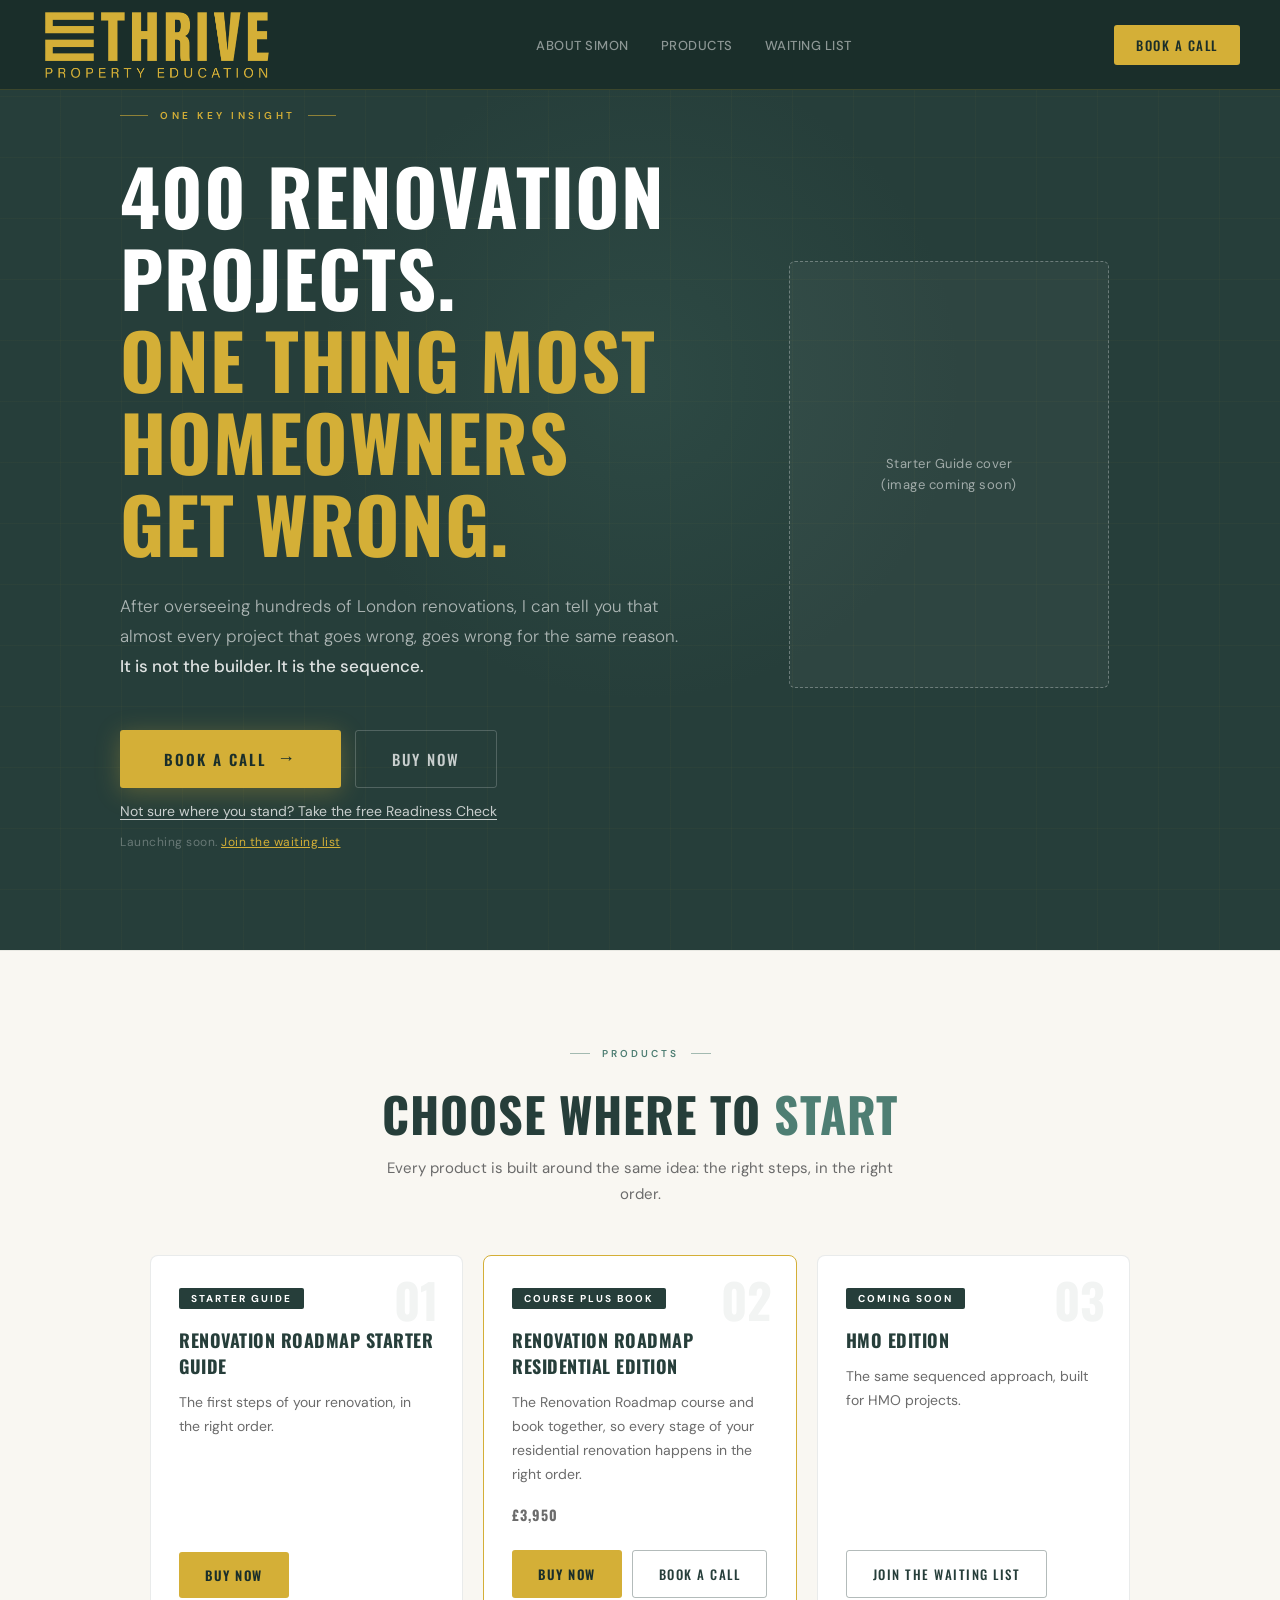
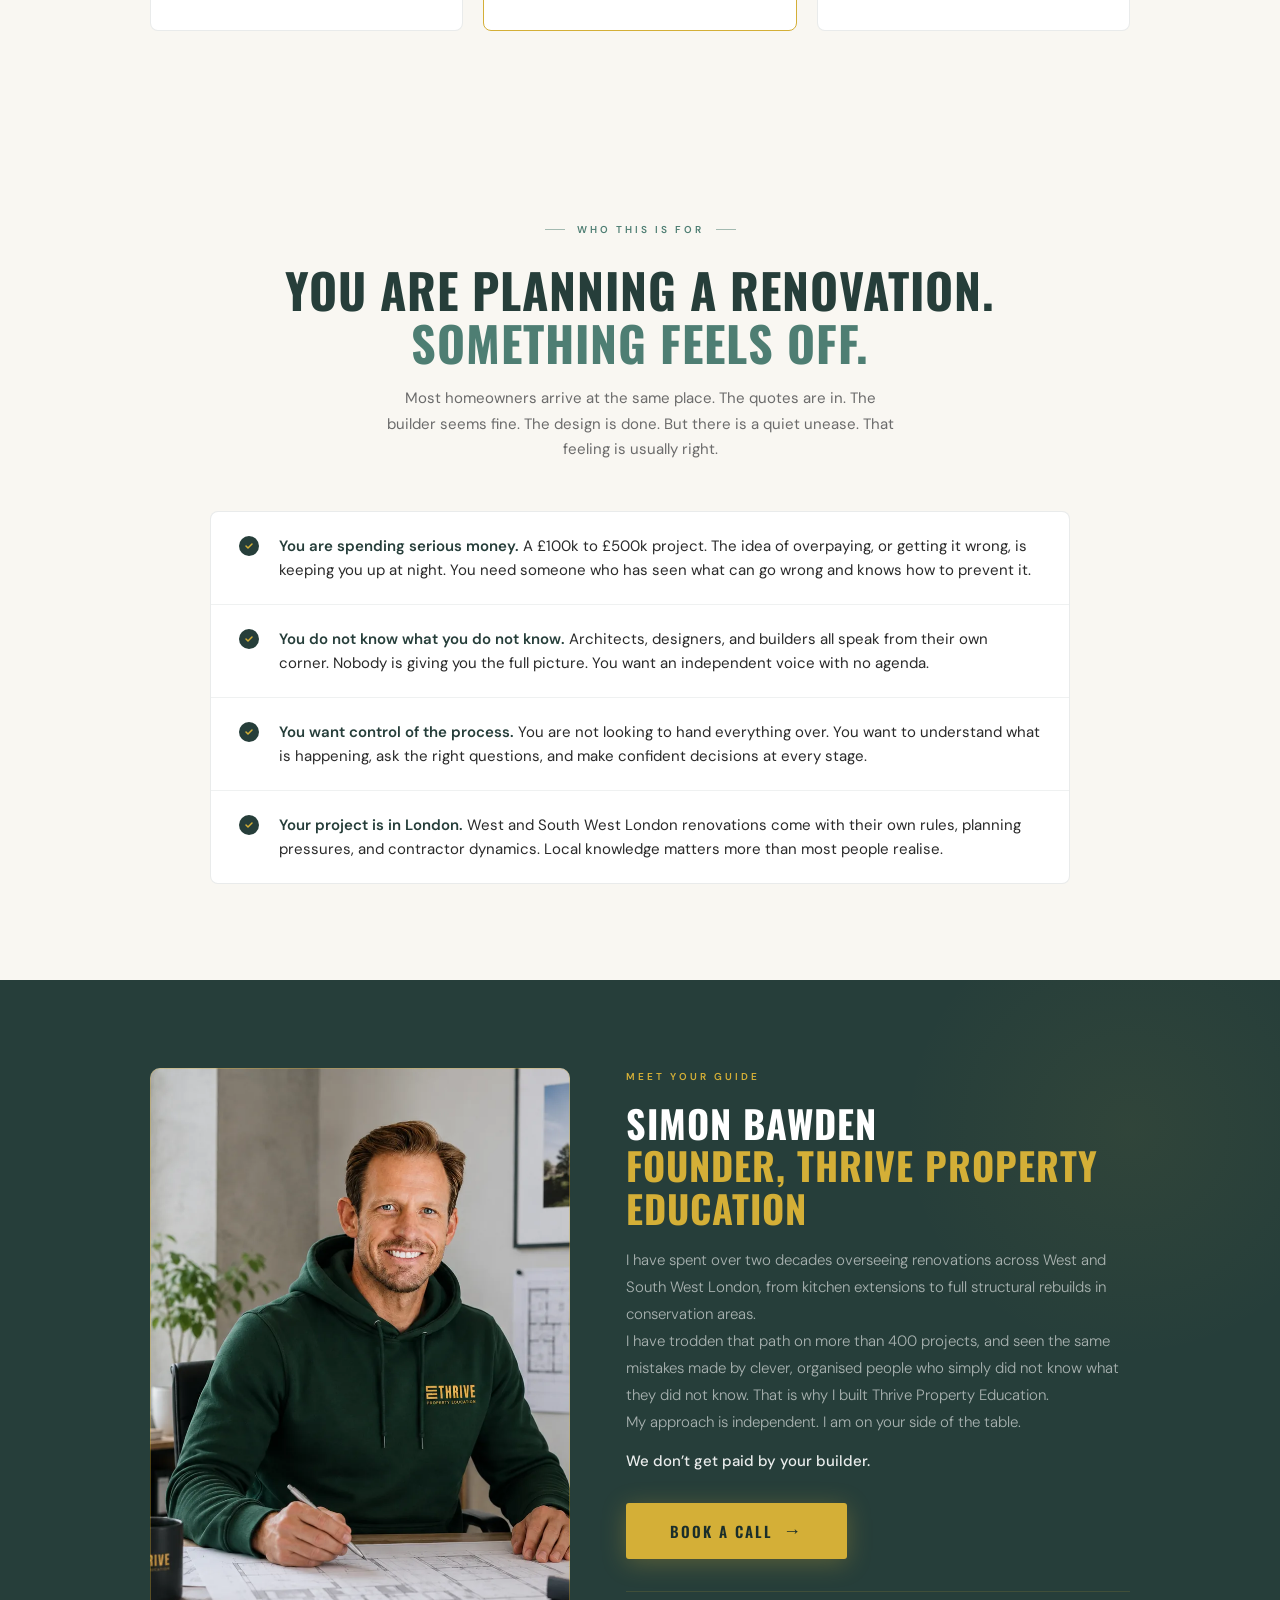
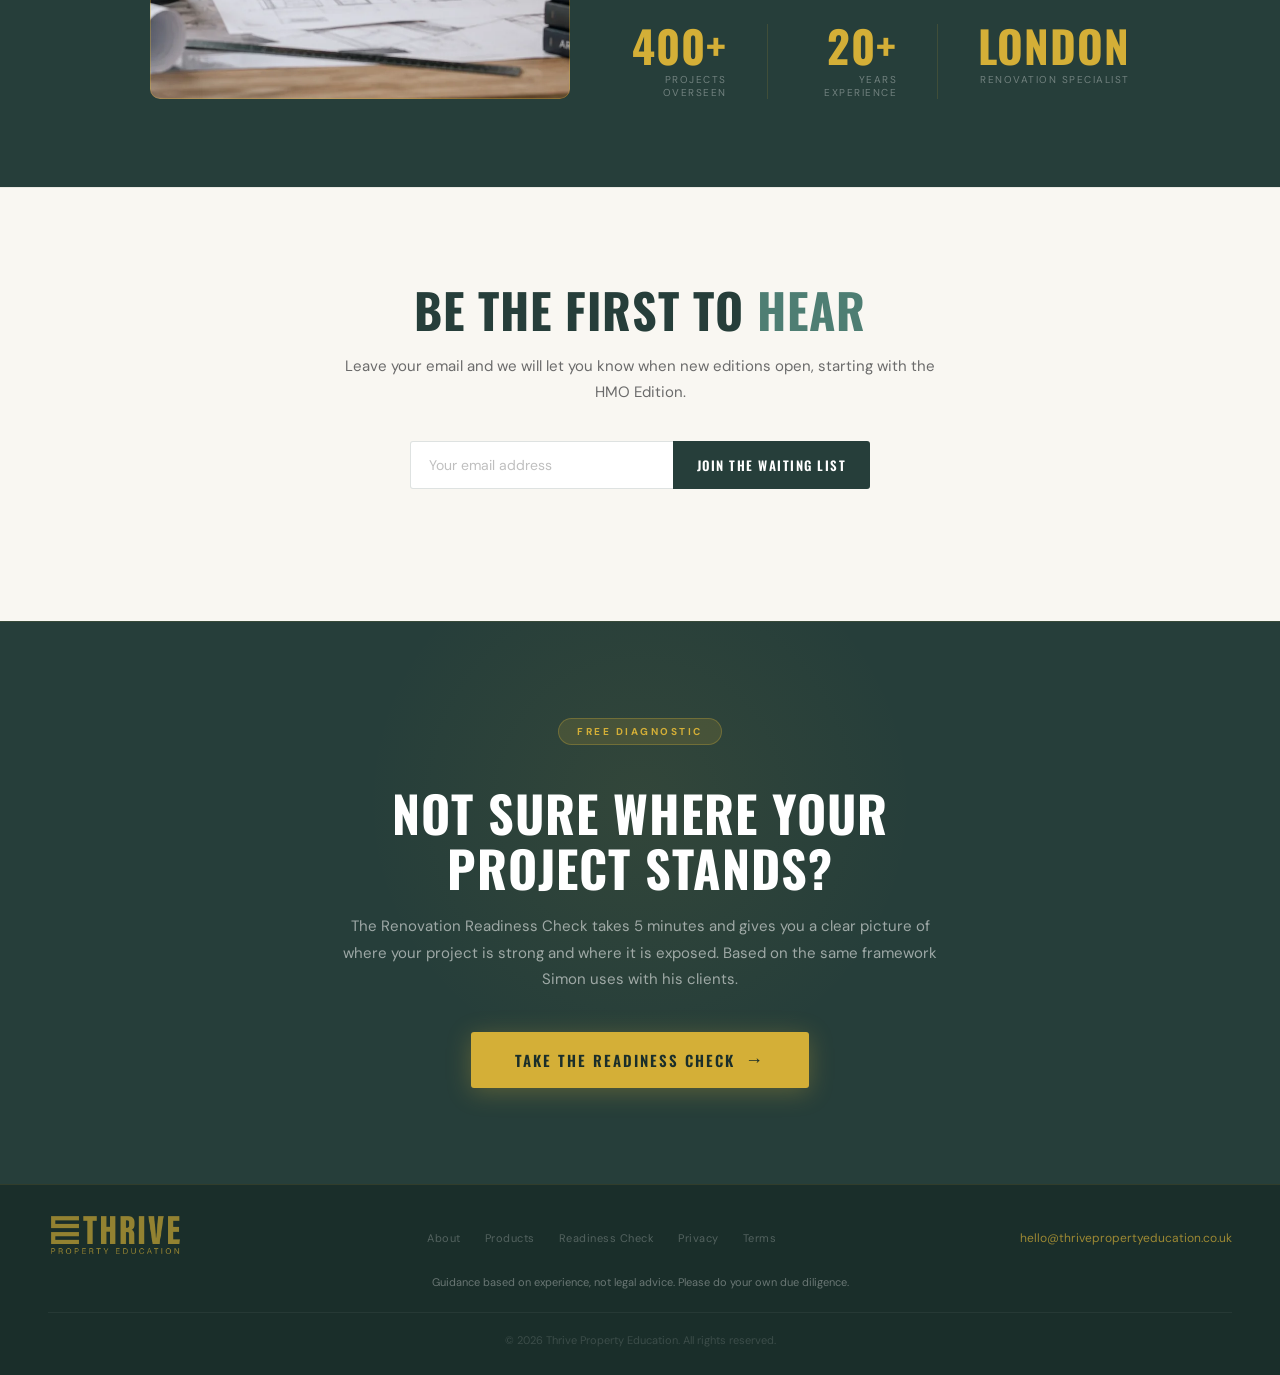
==== commit a2b3a830: "Restructure landing page: book hero, three products, waiting list Hero with Starter Guide cover slot" ====
--- a/index.html
+++ b/index.html
@@ -40,7 +40,7 @@
         "url": "https://thrivepropertyeducation.co.uk/",
         "image": "https://thrivepropertyeducation.co.uk/assets/images/TPE_logo_v2.png",
         "logo": "https://thrivepropertyeducation.co.uk/assets/images/TPE_logo_v2.png",
-        "description": "Independent renovation planning and oversight for London homeowners, guided by Simon Bawden, who has overseen 400+ renovation projects across West and South West London over 20 years.",
+        "description": "Independent renovation education and help with the project for London homeowners, guided by Simon Bawden, who has overseen 400+ renovation projects across West and South West London over 20 years.",
         "email": "hello@thrivepropertyeducation.co.uk",
         "areaServed": [
           { "@type": "City", "name": "London" },
@@ -54,9 +54,7 @@
         },
         "founder": { "@id": "https://thrivepropertyeducation.co.uk/#simon-bawden" },
         "makesOffer": [
-          { "@id": "https://thrivepropertyeducation.co.uk/#service-roadmap" },
-          { "@id": "https://thrivepropertyeducation.co.uk/#service-course-plus-oversight" },
-          { "@id": "https://thrivepropertyeducation.co.uk/#service-virtual-pm" }
+          { "@id": "https://thrivepropertyeducation.co.uk/#service-roadmap" }
         ]
       },
       {
@@ -74,25 +72,7 @@
         "@id": "https://thrivepropertyeducation.co.uk/#service-roadmap",
         "name": "Renovation Roadmap Course",
         "serviceType": "Self-study renovation planning course",
-        "description": "The complete sequenced framework for planning and managing a London renovation — what to do, when to do it, and what to watch out for at every stage.",
-        "provider": { "@id": "https://thrivepropertyeducation.co.uk/#business" },
-        "areaServed": { "@type": "City", "name": "London" }
-      },
-      {
-        "@type": "Service",
-        "@id": "https://thrivepropertyeducation.co.uk/#service-course-plus-oversight",
-        "name": "Course Plus Virtual Oversight",
-        "serviceType": "Renovation course with expert milestone oversight",
-        "description": "The Renovation Roadmap course combined with direct access to Simon via structured milestone calls — education and expert oversight for your actual project.",
-        "provider": { "@id": "https://thrivepropertyeducation.co.uk/#business" },
-        "areaServed": { "@type": "City", "name": "London" }
-      },
-      {
-        "@type": "Service",
-        "@id": "https://thrivepropertyeducation.co.uk/#service-virtual-pm",
-        "name": "Virtual Project Management",
-        "serviceType": "Full-service virtual renovation project management",
-        "description": "Simon oversees your renovation from start to finish as an expert in the background — nothing important is missed, rushed, or done in the wrong order.",
+        "description": "The complete sequenced framework for planning and managing a London renovation: what to do, when to do it, and what to watch out for at every stage.",
         "provider": { "@id": "https://thrivepropertyeducation.co.uk/#business" },
         "areaServed": { "@type": "City", "name": "London" }
       }
@@ -436,6 +416,47 @@
     .footer-contact a { color: rgba(212,175,55,0.7); text-decoration: none; }
     .footer-copy { width: 100%; text-align: center; font-size: 11px; color: rgba(255,255,255,0.15); padding-top: 20px; border-top: 1px solid rgba(255,255,255,0.05); margin-top: 8px; }
 
+    /* RESTRUCTURE ADDITIONS */
+    .sr-only { position: absolute; width: 1px; height: 1px; padding: 0; margin: -1px; overflow: hidden; clip: rect(0,0,0,0); white-space: nowrap; border: 0; }
+    .hero-inner.hero-split { max-width: 1040px; width: 100%; display: grid; grid-template-columns: minmax(0, 1fr); gap: 48px; align-items: center; }
+    .hero-check { font-size: 14px; color: rgba(255,255,255,0.75); text-decoration: underline; text-underline-offset: 3px; transition: color 0.2s; }
+    .hero-check:hover { color: var(--gold); }
+    .hero-book { opacity: 0; animation: riseIn 0.7s ease 0.5s forwards; }
+    .cover-slot {
+      width: 100%; max-width: 320px; aspect-ratio: 3 / 4; margin: 0 auto; padding: 24px;
+      display: flex; align-items: center; justify-content: center; text-align: center;
+      border: 1px dashed rgba(255,255,255,0.3); border-radius: 6px; background: rgba(255,255,255,0.04);
+      font-size: 13px; line-height: 1.6; letter-spacing: 0.5px; color: rgba(255,255,255,0.55);
+    }
+    .btn-sm { padding: 13px 26px; font-size: 13px; letter-spacing: 1.5px; box-shadow: none; }
+    .btn-outline-dark { color: var(--dark); border-color: rgba(38,62,58,0.35); }
+    .btn-outline-dark:hover { border-color: var(--mid); color: var(--mid); }
+    .offers-section h2 em { font-style: normal; color: var(--mid); }
+    .offer-card { display: flex; flex-direction: column; }
+    .offer-tag { align-self: flex-start; }
+    .offer-tag.tag-dark { background: var(--dark); color: var(--white); }
+    .offer-price { font-family: "Oswald", sans-serif; font-size: 28px; font-weight: 700; color: var(--dark); letter-spacing: 1px; margin: -8px 0 20px; }
+    .offer-price:empty { display: none; }
+    .offer-actions { display: flex; flex-wrap: wrap; gap: 10px; margin-top: auto; }
+    .simon-cta { margin-top: 28px; display: inline-flex; }
+    .simon-text .impartial { margin-top: 12px; font-weight: 500; color: rgba(255,255,255,0.9); }
+    .capture-section h2 em { font-style: normal; color: var(--mid); }
+    .footer-disclaimer { width: 100%; text-align: center; font-size: 11px; line-height: 1.6; color: rgba(255,255,255,0.35); }
+    @media (min-width: 900px) {
+      .hero-inner.hero-split { grid-template-columns: minmax(0, 1.15fr) minmax(0, 0.85fr); }
+      .hero-copy { text-align: left; }
+      .hero-copy .hero-sub { margin-left: 0; margin-right: 0; }
+      .hero-copy .hero-cta-wrap { align-items: flex-start; }
+      .hero-copy .cta-pair { justify-content: flex-start; }
+    }
+    @media (max-width: 768px) {
+      .cta-pair { width: 100%; }
+      .cta-pair .btn-main, .cta-pair .btn-outline { width: 100%; justify-content: center; }
+      .offer-actions .btn-main, .offer-actions .btn-outline { width: 100%; justify-content: center; }
+      .simon-cta { display: flex; justify-content: center; }
+      .email-form input { font-size: 16px; }
+    }
+
     /* ANIMATIONS */
     @keyframes riseIn { from { opacity: 0; transform: translateY(20px); } to { opacity: 1; transform: translateY(0); } }
     .reveal { opacity: 0; transform: translateY(18px); transition: opacity 0.55s ease, transform 0.55s ease; }
@@ -484,52 +505,91 @@
     </div>
     <ul class="nav-links">
       <li><a href="#about">About Simon</a></li>
-      <li><a href="#services">Services</a></li>
-      <li><a href="#blueprint">Free Blueprint</a></li>
+      <li><a href="#products">Products</a></li>
+      <li><a href="#waitlist">Waiting list</a></li>
     </ul>
-    <a href="mailto:hello@thrivepropertyeducation.co.uk" class="nav-btn">Book a Call</a>
+    <a href="#book-placeholder" class="nav-btn" data-cta="book_call" data-cta-location="nav">Book a Call</a>
   </nav>
 
   <!-- HERO -->
   <section class="hero">
-    <div class="hero-inner">
-      <div class="eyebrow">
-        <span class="eyebrow-line"></span>
-        20 Years &bull; 400+ Projects &bull; One Key Insight
-        <span class="eyebrow-line"></span>
+    <div class="hero-inner hero-split">
+      <div class="hero-copy">
+        <div class="eyebrow">
+          <span class="eyebrow-line"></span>
+          One Key Insight
+          <span class="eyebrow-line"></span>
+        </div>
+        <!-- TODO (Emma): hero headline and copy rewrite is waiting on the new shots. Keep as is for now. -->
+        <h1>400 renovation projects.<br><em>One thing most homeowners get wrong.</em></h1>
+        <p class="hero-sub">
+          After overseeing hundreds of London renovations, I can tell you that almost every project that goes wrong, goes wrong for the same reason. <strong>It is not the builder. It is the sequence.</strong>
+        </p>
+        <div class="hero-cta-wrap">
+          <div class="cta-pair">
+            <a href="#book-placeholder" class="btn-main" data-cta="book_call" data-cta-location="hero">
+              Book a Call
+              <span class="btn-arrow">&rarr;</span>
+            </a>
+            <a href="#buy-placeholder" class="btn-outline" data-cta="buy_now" data-cta-location="hero" data-product="starter">
+              Buy Now
+            </a>
+          </div>
+          <a href="/renovation-readiness-check/" class="hero-check" data-cta="check" data-cta-location="hero">Not sure where you stand? Take the free Readiness Check</a>
+          <!-- TODO: confirm this line. "Launching soon" sits oddly next to a Buy Now button. -->
+          <span class="hero-note">Launching soon. <a href="#waitlist" data-cta="waitlist" data-cta-location="hero" style="color:var(--gold);text-decoration:underline;">Join the waiting list</a></span>
+        </div>
       </div>
-      <h1>400 renovation projects.<br><em>One thing most homeowners get wrong.</em></h1>
-      <p class="hero-sub">
-        After overseeing hundreds of London renovations, I can tell you that almost every project that goes wrong, goes wrong for the same reason. <strong>It is not the builder. It is the sequence.</strong>
-      </p>
-      <div class="hero-cta-wrap">
-        <div class="cta-pair">
-          <a href="mailto:hello@thrivepropertyeducation.co.uk" class="btn-main">
-            Book a Free Call
-            <span class="btn-arrow">&rarr;</span>
-          </a>
-          <a href="/renovation-readiness-check/" class="btn-outline">
-            Check Your Readiness
-          </a>
-        </div>
-        <span class="hero-note">Launching soon &mdash; join the waiting list for early access. &nbsp;<a href="#newsletter" style="color:var(--gold);text-decoration:underline;">Get notified</a></span>
+      <div class="hero-book">
+        <!-- TODO (design): replace this placeholder with the Starter Guide cover. A slot for the AI book-opening animation will go here too. -->
+        <div class="cover-slot" role="img" aria-label="Starter Guide cover, image coming soon">Starter Guide cover<br>(image coming soon)</div>
       </div>
-      <div class="stats-strip">
-        <div class="stat">
-          <div class="stat-n">400+</div>
-          <div class="stat-l">Projects Overseen</div>
-        </div>
-        <div class="stat">
-          <div class="stat-n">20+</div>
-          <div class="stat-l">Years Experience</div>
-        </div>
-        <div class="stat">
-          <div class="stat-n">LONDON</div>
-          <div class="stat-l">Renovation Specialist</div>
+    </div>
+  </section>
+
+  <!-- PRODUCTS -->
+  <section class="offers-section reveal" id="products">
+    <div class="offers-inner">
+      <div class="section-eyebrow">Products</div>
+      <h2>Choose where to <em>start</em></h2>
+      <p class="offers-intro">Every product is built around the same idea: the right steps, in the right order.</p>
+      <div class="offers-grid">
+        <div class="offer-card">
+          <span class="offer-num">01</span>
+          <span class="offer-tag tag-dark">Starter Guide</span>
+          <!-- TODO: "Starter Guide" is a working name and is not locked. It lives in STARTER_GUIDE_NAME in the script config. -->
+          <h3 data-config="starterName">Renovation Roadmap Starter Guide</h3>
+          <p>The first steps of your renovation, in the right order.</p>
+          <div class="offer-actions">
+            <a href="#buy-placeholder" class="btn-main btn-sm" data-cta="buy_now" data-cta-location="products" data-product="starter">Buy Now</a>
+          </div>
+        </div>
+        <div class="offer-card featured">
+          <span class="offer-num">02</span>
+          <span class="offer-tag tag-dark">Course plus book</span>
+          <h3>Renovation Roadmap Residential Edition</h3>
+          <p>The Renovation Roadmap course and book together, so every stage of your residential renovation happens in the right order.</p>
+          <!-- TODO: price is not final and may drop to about 3,000 pounds. Change it in PRICES in the script config only. -->
+          <p class="offer-price" data-price="residential"></p>
+          <div class="offer-actions">
+            <a href="#buy-placeholder" class="btn-main btn-sm" data-cta="buy_now" data-cta-location="products" data-product="residential">Buy Now</a>
+            <a href="#book-placeholder" class="btn-outline btn-outline-dark btn-sm" data-cta="book_call" data-cta-location="products" data-product="residential">Book a Call</a>
+          </div>
+        </div>
+        <div class="offer-card">
+          <span class="offer-num">03</span>
+          <span class="offer-tag tag-dark">Coming soon</span>
+          <h3>HMO Edition</h3>
+          <p>The same sequenced approach, built for HMO projects.</p>
+          <div class="offer-actions">
+            <a href="#waitlist" class="btn-outline btn-outline-dark btn-sm" data-cta="waitlist" data-cta-location="products" data-product="hmo">Join the waiting list</a>
+          </div>
         </div>
       </div>
     </div>
   </section>
+
+  <!-- TODO (fear statistic): deliberately NOT on the page. The proposed "1 in 3 homeowners get burned by a builder" is unsourced (check against Markie's book) and reads as builder blame. Only add a sourced figure framed as bad brief and bad order. -->
 
   <!-- WHO THIS IS FOR -->
   <section class="for-section reveal" id="who">
@@ -575,11 +635,13 @@
         <div class="simon-text">
           <p class="label">Meet Your Guide</p>
           <h2>Simon Bawden<br><em>Founder, Thrive Property Education</em></h2>
-          <p>I have spent over two decades overseeing renovations across West and South West London. More than 400 projects. Everything from kitchen extensions to full structural rebuilds in conservation areas.</p>
-          <p>In that time I have seen the same mistakes made by clever, organised people who simply did not know what they did not know. That is why I built Thrive Property Education.</p>
-          <p>My approach is independent. I am not selling you a builder or a product. I am on your side of the table.</p>
-          <a href="mailto:hello@thrivepropertyeducation.co.uk" class="btn-main" style="margin-top:28px;display:inline-flex;">
-            Book a Free Discovery Call
+          <p>I have spent over two decades overseeing renovations across West and South West London, from kitchen extensions to full structural rebuilds in conservation areas.</p>
+          <!-- TODO: confirm wording with Simon. Ties the 400+ stat to "trodden that path" in one sentence. -->
+          <p>I have trodden that path on more than 400 projects, and seen the same mistakes made by clever, organised people who simply did not know what they did not know. That is why I built Thrive Property Education.</p>
+          <p>My approach is independent. I am on your side of the table.</p>
+          <p class="impartial">We don&rsquo;t get paid by your builder.</p>
+          <a href="#book-placeholder" class="btn-main simon-cta" data-cta="book_call" data-cta-location="simon">
+            Book a Call
             <span class="btn-arrow">&rarr;</span>
           </a>
           <div class="simon-stats">
@@ -603,39 +665,60 @@
     </div>
   </section>
 
-  <!-- SERVICES -->
-  <section class="offers-section reveal" id="services">
-    <div class="offers-inner">
-      <div class="section-eyebrow">What We Offer</div>
-      <h2>Three ways to work with Simon</h2>
-      <p class="offers-intro">Whether you are just starting to plan or already mid-project, there is a level of support that fits where you are. All of it built around one principle: the right knowledge at the right stage.</p>
-      <div class="offers-grid">
-        <div class="offer-card">
-          <span class="offer-num">01</span>
-          <span class="offer-tag">Self-Study</span>
-          <h3>Renovation Roadmap Course</h3>
-          <p>The complete sequenced framework for planning and managing a London renovation. Learn what to do, when to do it, and what to watch out for at every stage.</p>
-          <a href="mailto:hello@thrivepropertyeducation.co.uk" class="offer-link">Find out more &rarr;</a>
-        </div>
-        <div class="offer-card featured">
-          <span class="offer-num">02</span>
-          <span class="offer-tag">Most Popular</span>
-          <h3>Course Plus Virtual Oversight</h3>
-          <p>The Renovation Roadmap course combined with direct access to Simon via structured milestone calls. Education and expert oversight for your actual project.</p>
-          <a href="mailto:hello@thrivepropertyeducation.co.uk" class="offer-link">Find out more &rarr;</a>
-        </div>
-        <div class="offer-card">
-          <span class="offer-num">03</span>
-          <span class="offer-tag">Full Service</span>
-          <h3>Virtual Project Management</h3>
-          <p>Simon oversees your renovation from start to finish as an expert in the background. You stay in control. Nothing important is missed, rushed, or done in the wrong order.</p>
-          <a href="mailto:hello@thrivepropertyeducation.co.uk" class="offer-link">Book a discovery call &rarr;</a>
-        </div>
-      </div>
+  <!-- WAITING LIST -->
+  <section class="capture-section reveal" id="waitlist">
+    <div class="capture-inner">
+      <h2>Be the first to <em>hear</em></h2>
+      <p>Leave your email and we will let you know when new editions open, starting with the HMO Edition.</p>
+      <!-- TODO (Markie): wire this form to the Kajabi waiting list form. Set WAITLIST_ACTION in the script config. Until then the form is honest and saves nothing. -->
+      <form class="email-form" id="waitlist-form" action="#waitlist-placeholder" method="post">
+        <label class="sr-only" for="waitlist-email">Email address</label>
+        <input type="email" id="waitlist-email" name="email" placeholder="Your email address" required autocomplete="email">
+        <button type="submit" data-cta="waitlist" data-cta-location="waitlist">Join the waiting list</button>
+      </form>
+      <p class="form-note" id="waitlist-status" role="status" aria-live="polite"></p>
+      <!-- TODO (parked): previous Kajabi newsletter embed (form 2149632375), kept for reference and NOT live on this branch.
+      <div id="kajabi-newsletter-embed"></div>
+      <script src="https://thrivepropertyeducation.mykajabi.com/forms/2149632375/embed.js"></script>
+      -->
     </div>
   </section>
 
-  <!-- BLUEPRINT -->
+  <!-- READINESS CTA -->
+  <section class="readiness-section reveal" id="readiness">
+    <div class="readiness-inner">
+      <span class="cta-tag" style="border-color:rgba(212,175,55,0.3);color:var(--gold);background:var(--gold-dim);">Free Diagnostic</span>
+      <h2 style="margin-top:16px;">Not sure where your project stands?</h2>
+      <p>The Renovation Readiness Check takes 5 minutes and gives you a clear picture of where your project is strong and where it is exposed. Based on the same framework Simon uses with his clients.</p>
+      <a href="/renovation-readiness-check/" class="btn-main" data-cta="check" data-cta-location="final">
+        Take the Readiness Check
+        <span class="btn-arrow">&rarr;</span>
+      </a>
+    </div>
+  </section>
+
+  <!-- FOOTER -->
+  <footer>
+    <div class="footer-logo">
+      <img src="assets/images/TPE_logo_v2.png" alt="Thrive Property Education" width="1847" height="600">
+    </div>
+    <div class="footer-links">
+      <a href="#about">About</a>
+      <a href="#products">Products</a>
+      <a href="/renovation-readiness-check/" data-cta="check" data-cta-location="footer">Readiness Check</a>
+      <!-- TODO: Privacy and Terms pages do not exist yet. Set PRIVACY_URL and TERMS_URL in the script config. -->
+      <a href="#privacy-placeholder" data-link="privacy">Privacy</a>
+      <a href="#terms-placeholder" data-link="terms">Terms</a>
+    </div>
+    <div class="footer-contact">
+      <a href="mailto:hello@thrivepropertyeducation.co.uk">hello@thrivepropertyeducation.co.uk</a>
+    </div>
+    <!-- TODO (Simon): disclaimer wording and placement are pending. -->
+    <p class="footer-disclaimer">Guidance based on experience, not legal advice. Please do your own due diligence.</p>
+    <div class="footer-copy">&copy; 2026 Thrive Property Education. All rights reserved.</div>
+  </footer>
+
+  <!-- TODO (parked): Blueprint free download section removed from the page order in the restructure. Kept here, not deleted. Decide whether it returns, or is replaced by the Starter Guide. Its Kajabi form is 2149632437.
   <section class="blueprint-section reveal" id="blueprint">
     <div class="blueprint-inner">
       <div class="blueprint-text">
@@ -657,50 +740,49 @@
       </div>
     </div>
   </section>
-
-  <!-- EMAIL CAPTURE -->
-  <section class="capture-section reveal" id="newsletter">
-    <div class="capture-inner">
-      <span class="cta-tag">Free Weekly Tips</span>
-      <h2>The things your architect will not tell you</h2>
-      <p>Short, practical insights from 400+ London renovation projects. What to ask, what to watch for, and what to do before each stage begins. Straight to your inbox.</p>
-      <div id="kajabi-newsletter-embed"></div>
-      <script src="https://thrivepropertyeducation.mykajabi.com/forms/2149632375/embed.js"></script>
-      <p class="form-note">No spam. Unsubscribe any time.</p>
-    </div>
-  </section>
-
-  <!-- READINESS CTA -->
-  <section class="readiness-section reveal" id="readiness">
-    <div class="readiness-inner">
-      <span class="cta-tag" style="border-color:rgba(212,175,55,0.3);color:var(--gold);background:var(--gold-dim);">Free Diagnostic</span>
-      <h2 style="margin-top:16px;">Not sure where your project stands?</h2>
-      <p>The Renovation Readiness Check takes 5 minutes and gives you a clear picture of where your project is strong and where it is exposed. Based on the same framework Simon uses with his clients.</p>
-      <a href="/renovation-readiness-check/" class="btn-main">
-        Take the Readiness Check
-        <span class="btn-arrow">&rarr;</span>
-      </a>
-    </div>
-  </section>
-
-  <!-- FOOTER -->
-  <footer>
-    <div class="footer-logo">
-      <img src="assets/images/TPE_logo_v2.png" alt="Thrive Property Education" width="1847" height="600">
-    </div>
-    <div class="footer-links">
-      <a href="#about">About</a>
-      <a href="#services">Services</a>
-      <a href="#blueprint">Blueprint</a>
-      <a href="/renovation-readiness-check/">Readiness Check</a>
-    </div>
-    <div class="footer-contact">
-      <a href="mailto:hello@thrivepropertyeducation.co.uk">hello@thrivepropertyeducation.co.uk</a>
-    </div>
-    <div class="footer-copy">&copy; 2026 Thrive Property Education. All rights reserved.</div>
-  </footer>
+  -->
 
   <script>
+    // ===== CONFIG: change links, prices and names here only =====
+    const BUY_NOW_URL = "#buy-placeholder";          // TODO: Kajabi checkout link (pending Markie)
+    const BOOK_CALL_URL = "#book-placeholder";       // TODO: Simon's booking link (pending), will sit behind a 5-question qualifier
+    const WAITLIST_ACTION = "#waitlist-placeholder"; // TODO: Kajabi waiting list form (pending)
+    const PRIVACY_URL = "#privacy-placeholder";      // TODO: privacy page
+    const TERMS_URL = "#terms-placeholder";          // TODO: terms page
+    const PRICES = { residential: "\u00a33,950" };    // TODO: price not final, may drop to about 3,000 pounds
+    const STARTER_GUIDE_NAME = "Renovation Roadmap Starter Guide"; // TODO: working name, not locked
+    // ===== END CONFIG =====
+
+    // Apply config to the page
+    (function applyConfig() {
+      const links = { buy_now: BUY_NOW_URL, book_call: BOOK_CALL_URL };
+      document.querySelectorAll('a[data-cta]').forEach(function (a) {
+        if (links[a.dataset.cta]) a.setAttribute('href', links[a.dataset.cta]);
+      });
+      document.querySelectorAll('[data-link="privacy"]').forEach(function (a) { a.setAttribute('href', PRIVACY_URL); });
+      document.querySelectorAll('[data-link="terms"]').forEach(function (a) { a.setAttribute('href', TERMS_URL); });
+      document.querySelectorAll('[data-price]').forEach(function (el) {
+        if (PRICES[el.dataset.price]) el.textContent = PRICES[el.dataset.price];
+      });
+      document.querySelectorAll('[data-config="starterName"]').forEach(function (el) { el.textContent = STARTER_GUIDE_NAME; });
+    })();
+
+    // Waiting list form. While WAITLIST_ACTION is a placeholder nothing is sent, and the message says so.
+    (function waitlist() {
+      const form = document.getElementById('waitlist-form');
+      const status = document.getElementById('waitlist-status');
+      if (!form) return;
+      form.addEventListener('submit', function (e) {
+        if (WAITLIST_ACTION.charAt(0) === '#') {
+          e.preventDefault();
+          status.textContent = 'The waiting list is not open yet, so your email has not been saved. Please check back soon.';
+          return;
+        }
+        // TODO: confirm field names and method once the Kajabi form exists.
+        form.setAttribute('action', WAITLIST_ACTION);
+      });
+    })();
+
     // Scroll reveal
     const reveals = document.querySelectorAll('.reveal');
     const obs = new IntersectionObserver((entries) => {
@@ -714,18 +796,17 @@
       nav.style.background = window.scrollY > 60 ? 'rgba(15,28,24,0.98)' : 'var(--nav-bg)';
     });
 
-    // Blueprint email capture
-    function showBlueprintForm() {
-      document.getElementById('blueprint-cta-btn').style.display = 'none';
-      document.getElementById('blueprint-form-wrap').style.display = 'block';
-    }
-    // Kajabi's own button label ("Subscribe") is set in the Kajabi dashboard;
-    // retarget the text only, the underlying submit behaviour is untouched.
-    (function renameBlueprintButton() {
-      const btn = document.querySelector('#blueprint-form-wrap .kajabi-form__btn');
-      if (btn) { btn.textContent = 'Send Me the Blueprint'; return; }
-      setTimeout(renameBlueprintButton, 200);
-    })();
+    // TODO (parked): Blueprint form helpers, unused while the Blueprint section is parked.
+    // renameBlueprintButton() polled every 200ms and would never stop with the section gone, so it is disabled.
+    // function showBlueprintForm() {
+    //   document.getElementById('blueprint-cta-btn').style.display = 'none';
+    //   document.getElementById('blueprint-form-wrap').style.display = 'block';
+    // }
+    // (function renameBlueprintButton() {
+    //   const btn = document.querySelector('#blueprint-form-wrap .kajabi-form__btn');
+    //   if (btn) { btn.textContent = 'Send Me the Blueprint'; return; }
+    //   setTimeout(renameBlueprintButton, 200);
+    // })();
 
   </script>
 
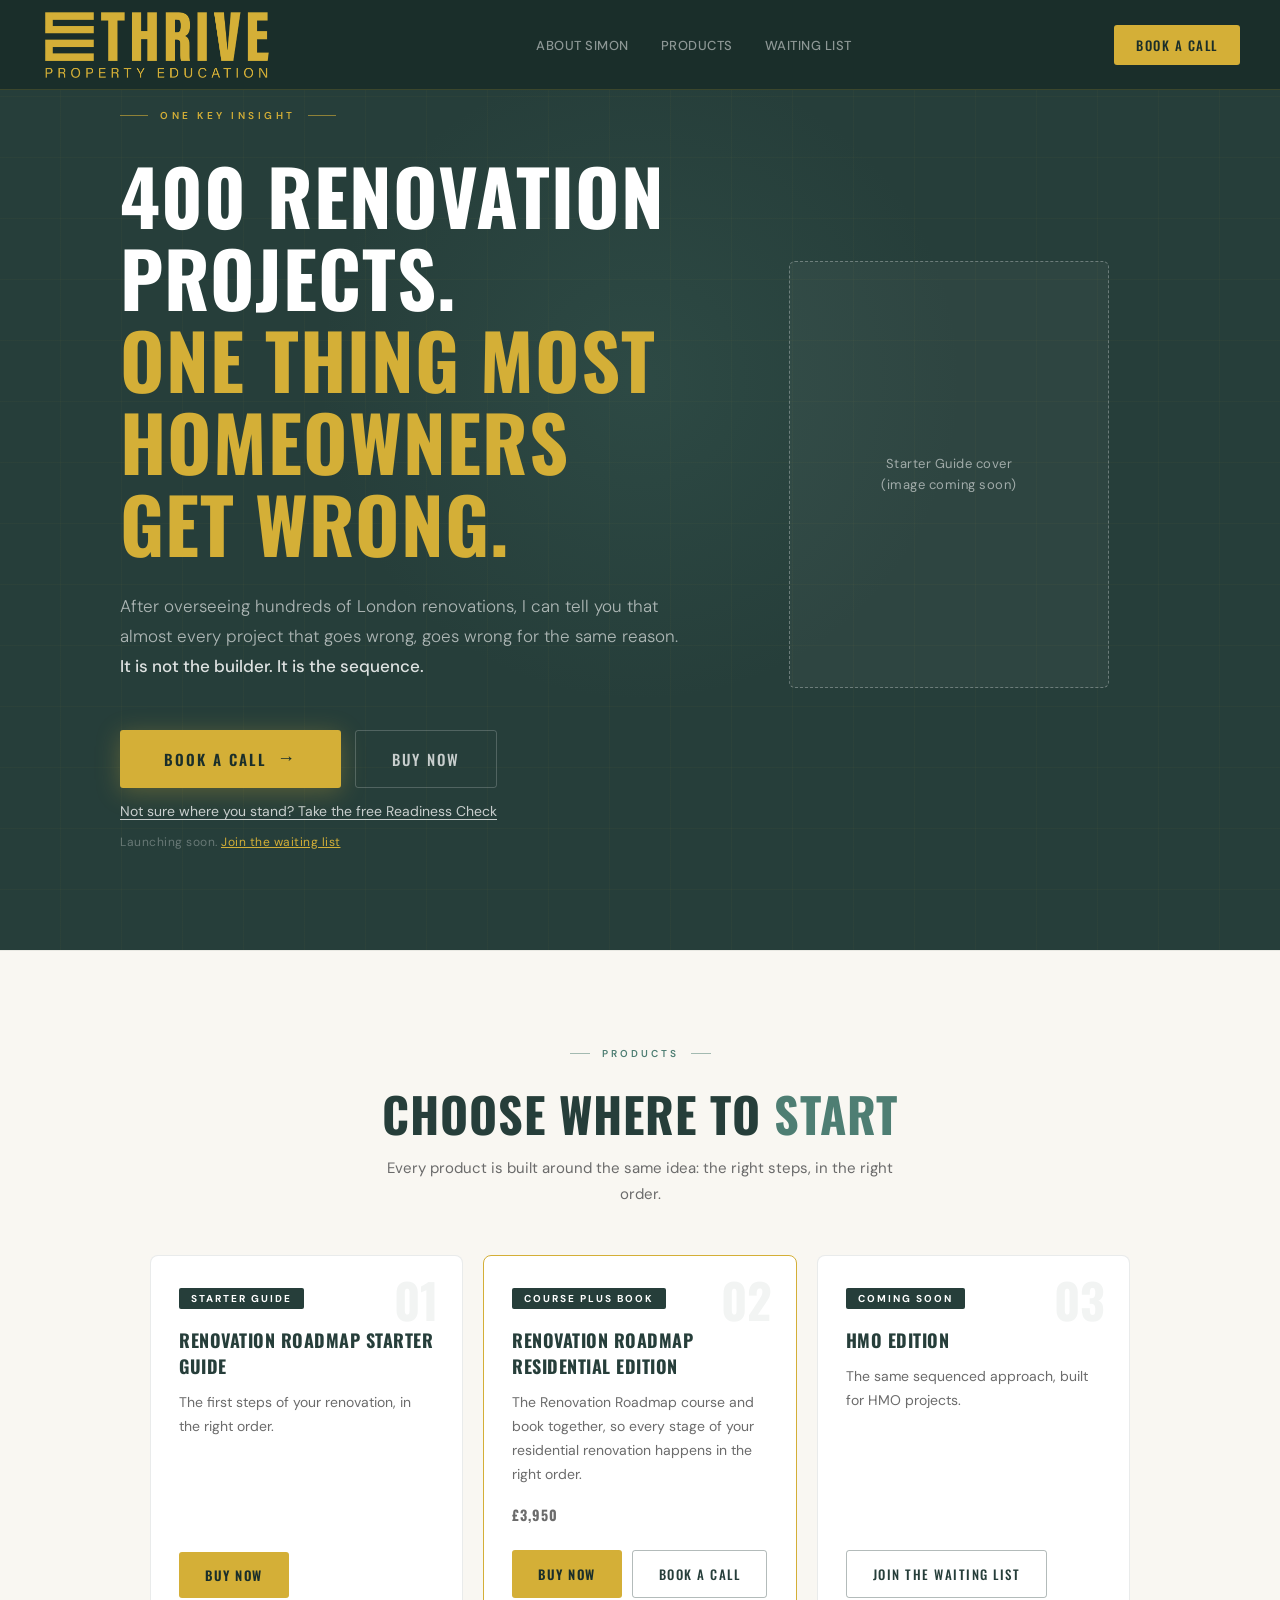
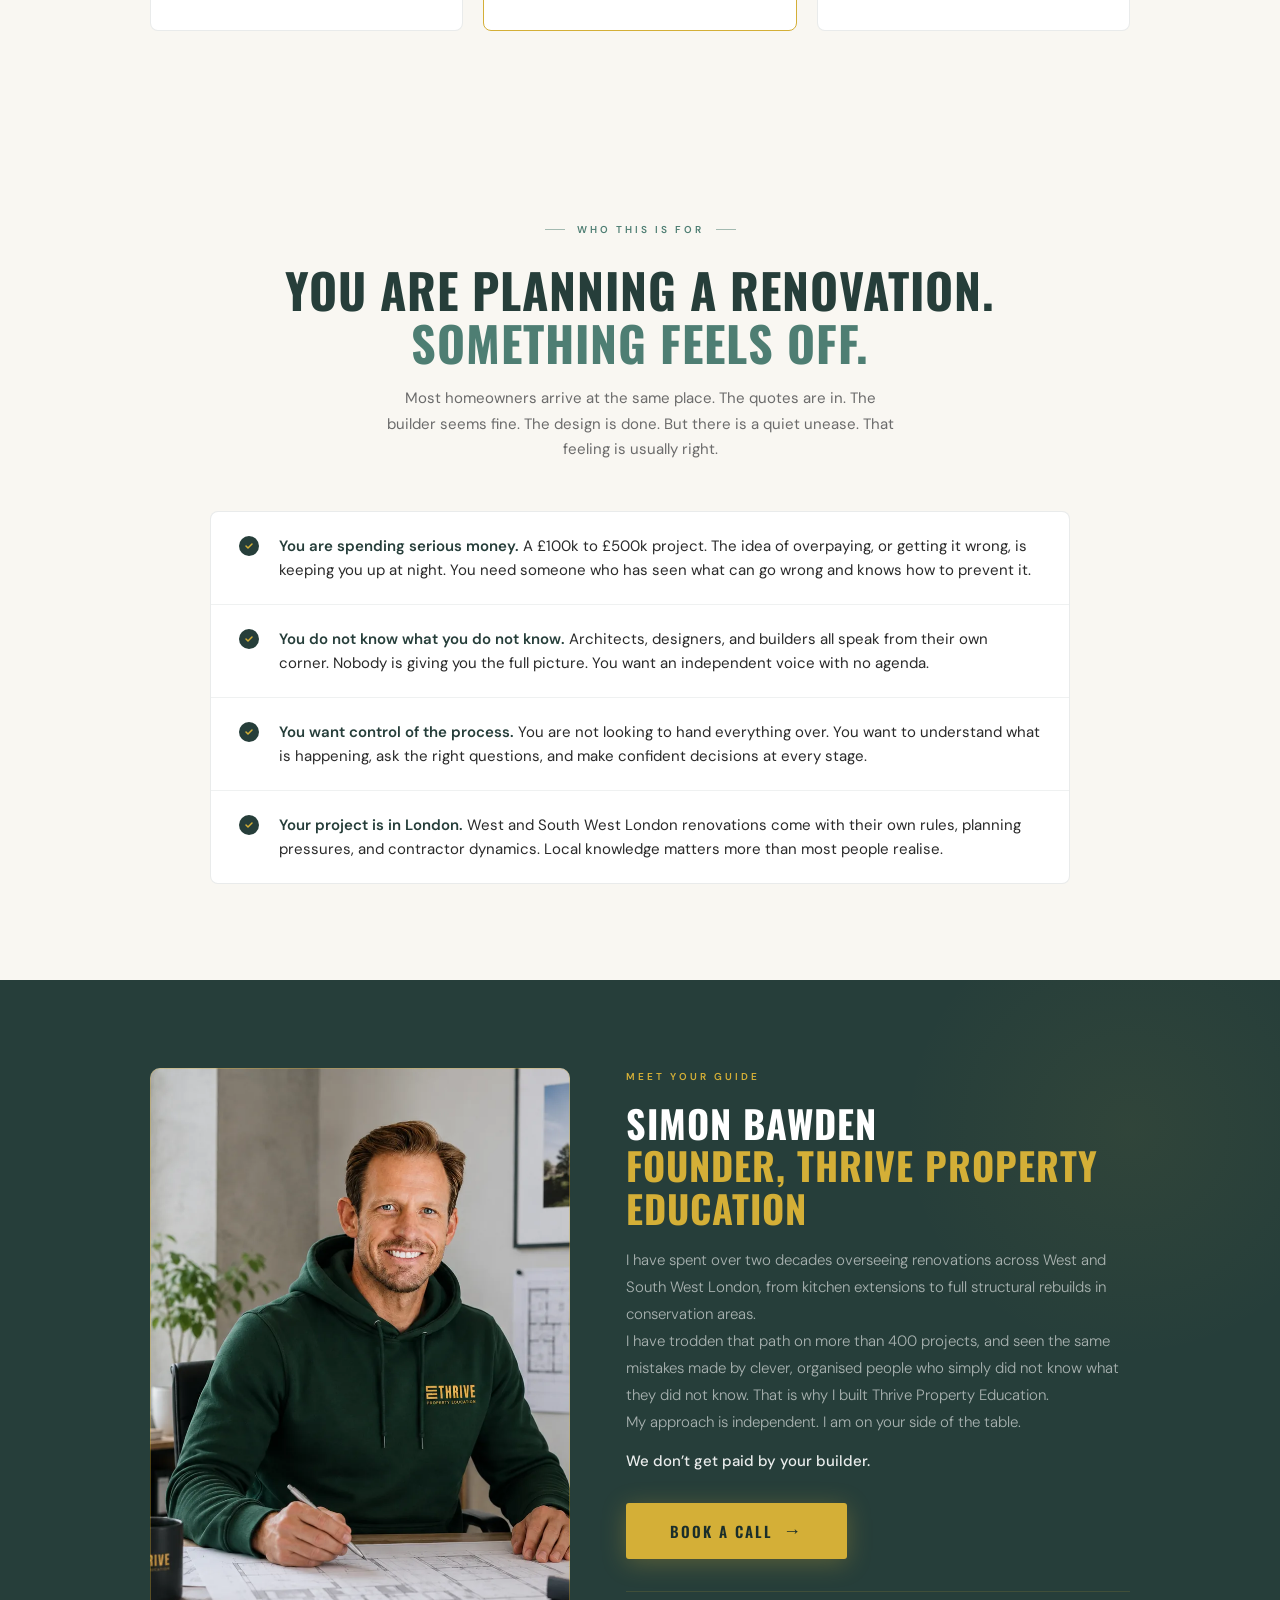
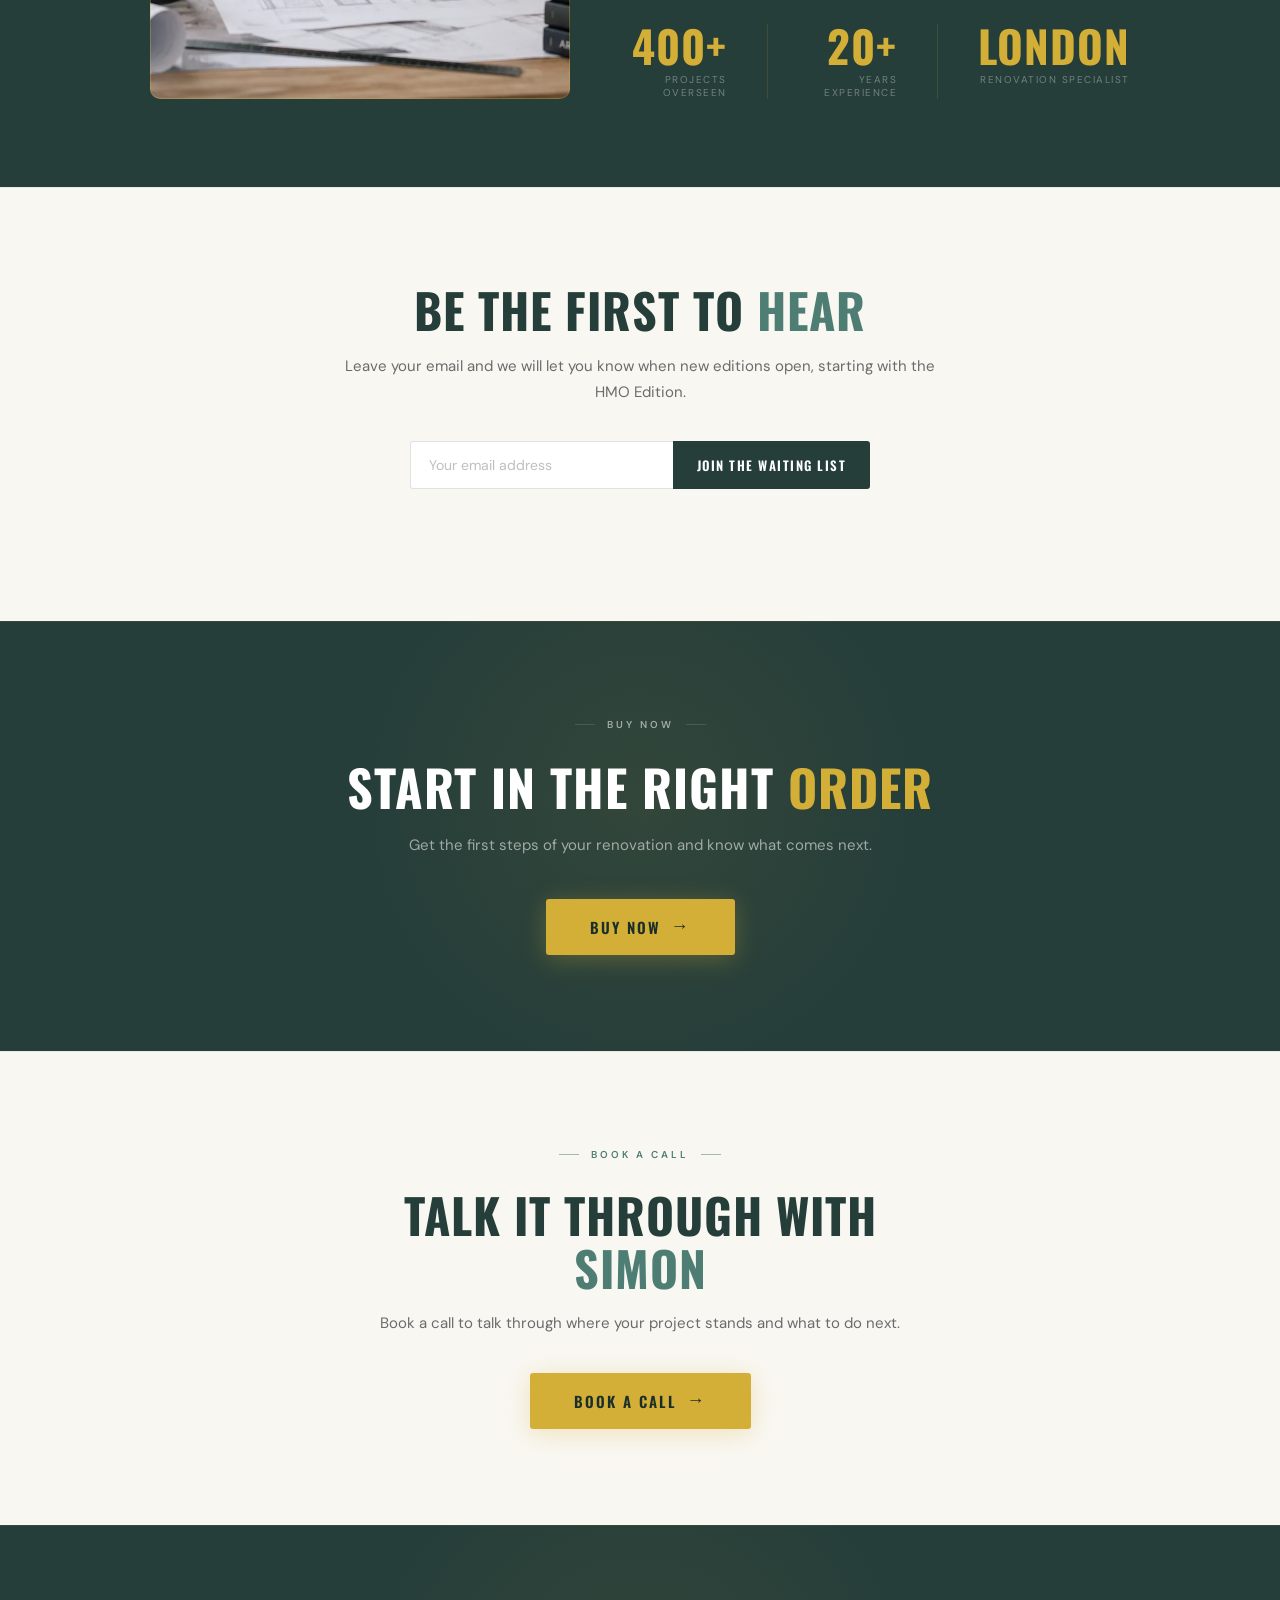
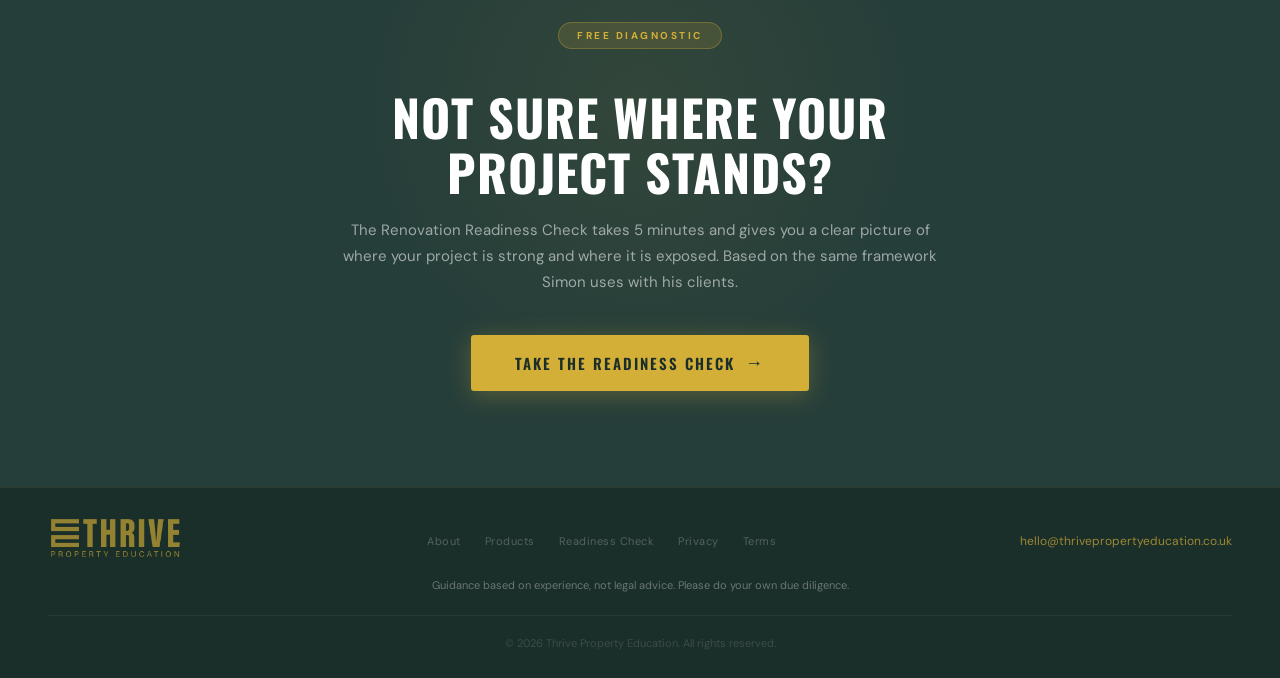
==== commit 5107add2: "Add separate Buy Now and Book a Call sections, retire Blueprint Blueprint is replaced by the Starter" ====
--- a/index.html
+++ b/index.html
@@ -454,6 +454,7 @@
       .cta-pair .btn-main, .cta-pair .btn-outline { width: 100%; justify-content: center; }
       .offer-actions .btn-main, .offer-actions .btn-outline { width: 100%; justify-content: center; }
       .simon-cta { display: flex; justify-content: center; }
+      .readiness-inner > .btn-main, .capture-inner > .btn-main { display: flex; justify-content: center; width: 100%; }
       .email-form input { font-size: 16px; }
     }
 
@@ -684,6 +685,34 @@
     </div>
   </section>
 
+  <!-- BUY NOW CTA -->
+  <section class="readiness-section reveal" id="buy">
+    <div class="readiness-inner">
+      <div class="section-eyebrow" style="color:rgba(255,255,255,0.55);">Buy now</div>
+      <!-- TODO: copy for this section is a first draft and has not been approved. -->
+      <h2>Start in the right <em>order</em></h2>
+      <p>Get the first steps of your renovation and know what comes next.</p>
+      <a href="#buy-placeholder" class="btn-main" data-cta="buy_now" data-cta-location="final_buy" data-product="starter">
+        Buy Now
+        <span class="btn-arrow">&rarr;</span>
+      </a>
+    </div>
+  </section>
+
+  <!-- BOOK A CALL CTA -->
+  <section class="capture-section reveal" id="book">
+    <div class="capture-inner">
+      <div class="section-eyebrow">Book a call</div>
+      <!-- TODO: copy is a first draft. The pre-call qualifier (5 questions) is not defined yet, so it is not mentioned here. -->
+      <h2>Talk it through with <em>Simon</em></h2>
+      <p>Book a call to talk through where your project stands and what to do next.</p>
+      <a href="#book-placeholder" class="btn-main" data-cta="book_call" data-cta-location="final_book">
+        Book a Call
+        <span class="btn-arrow">&rarr;</span>
+      </a>
+    </div>
+  </section>
+
   <!-- READINESS CTA -->
   <section class="readiness-section reveal" id="readiness">
     <div class="readiness-inner">
@@ -718,7 +747,7 @@
     <div class="footer-copy">&copy; 2026 Thrive Property Education. All rights reserved.</div>
   </footer>
 
-  <!-- TODO (parked): Blueprint free download section removed from the page order in the restructure. Kept here, not deleted. Decide whether it returns, or is replaced by the Starter Guide. Its Kajabi form is 2149632437.
+  <!-- TODO (parked): Blueprint free download section removed from the page order in the restructure. Kept here, not deleted. Retired: replaced by the Starter Guide (confirmed by the client). Kept only for reference. Its Kajabi form is 2149632437.
   <section class="blueprint-section reveal" id="blueprint">
     <div class="blueprint-inner">
       <div class="blueprint-text">
@@ -796,7 +825,7 @@
       nav.style.background = window.scrollY > 60 ? 'rgba(15,28,24,0.98)' : 'var(--nav-bg)';
     });
 
-    // TODO (parked): Blueprint form helpers, unused while the Blueprint section is parked.
+    // TODO (parked): Blueprint form helpers. The Blueprint is retired (replaced by the Starter Guide) and is kept only for reference.
     // renameBlueprintButton() polled every 200ms and would never stop with the section gone, so it is disabled.
     // function showBlueprintForm() {
     //   document.getElementById('blueprint-cta-btn').style.display = 'none';
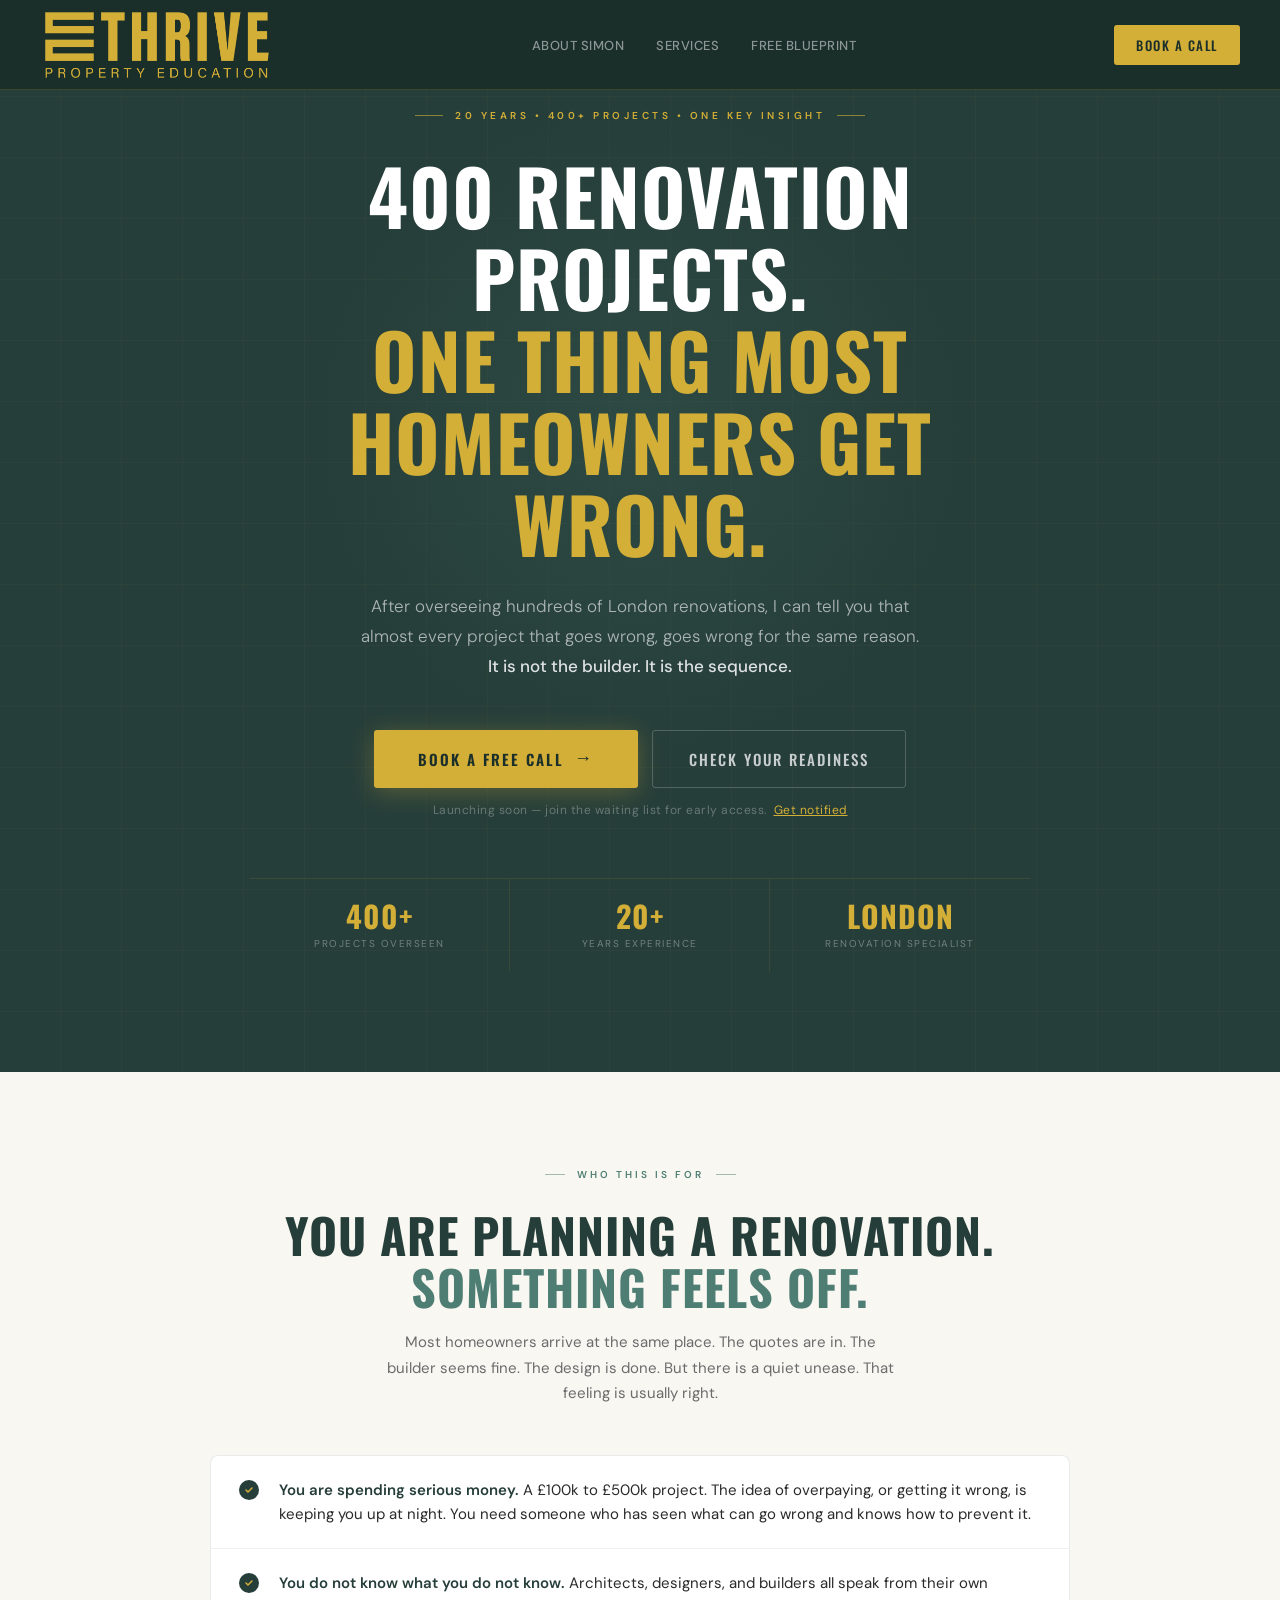
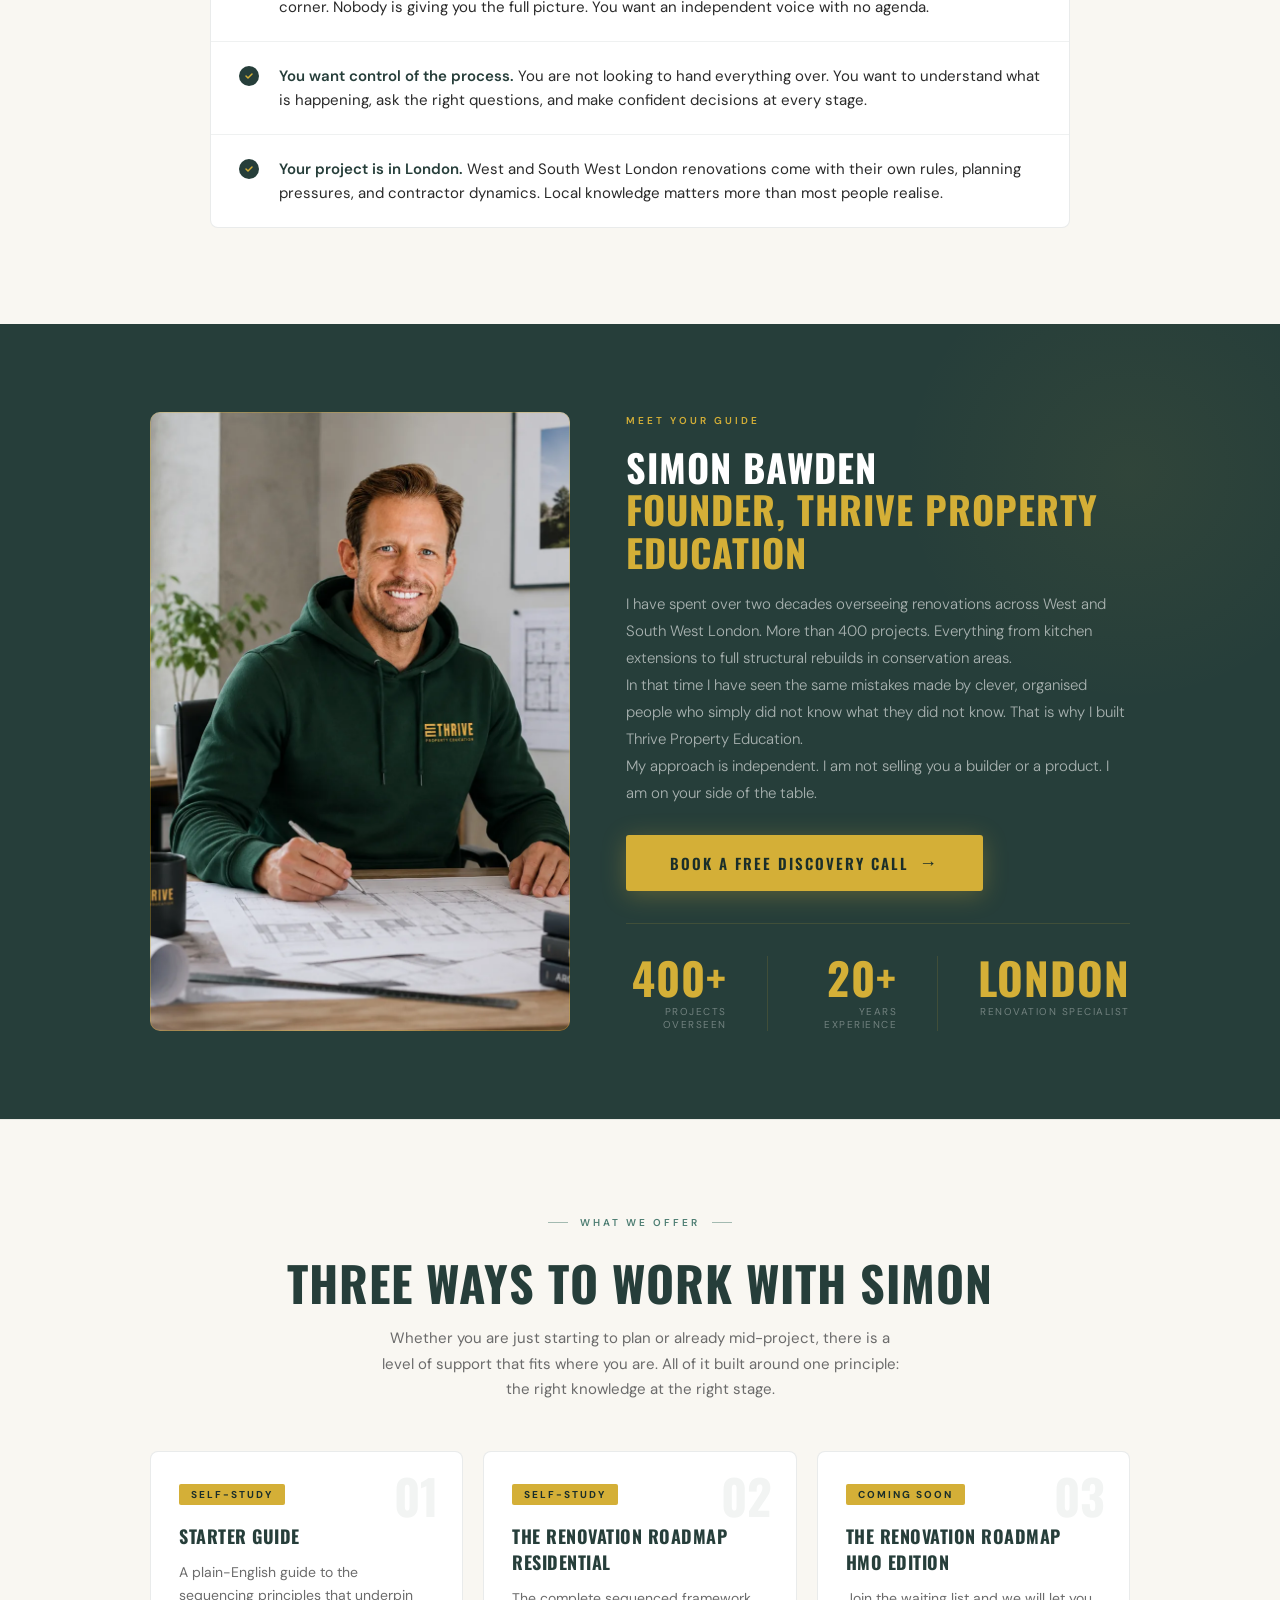
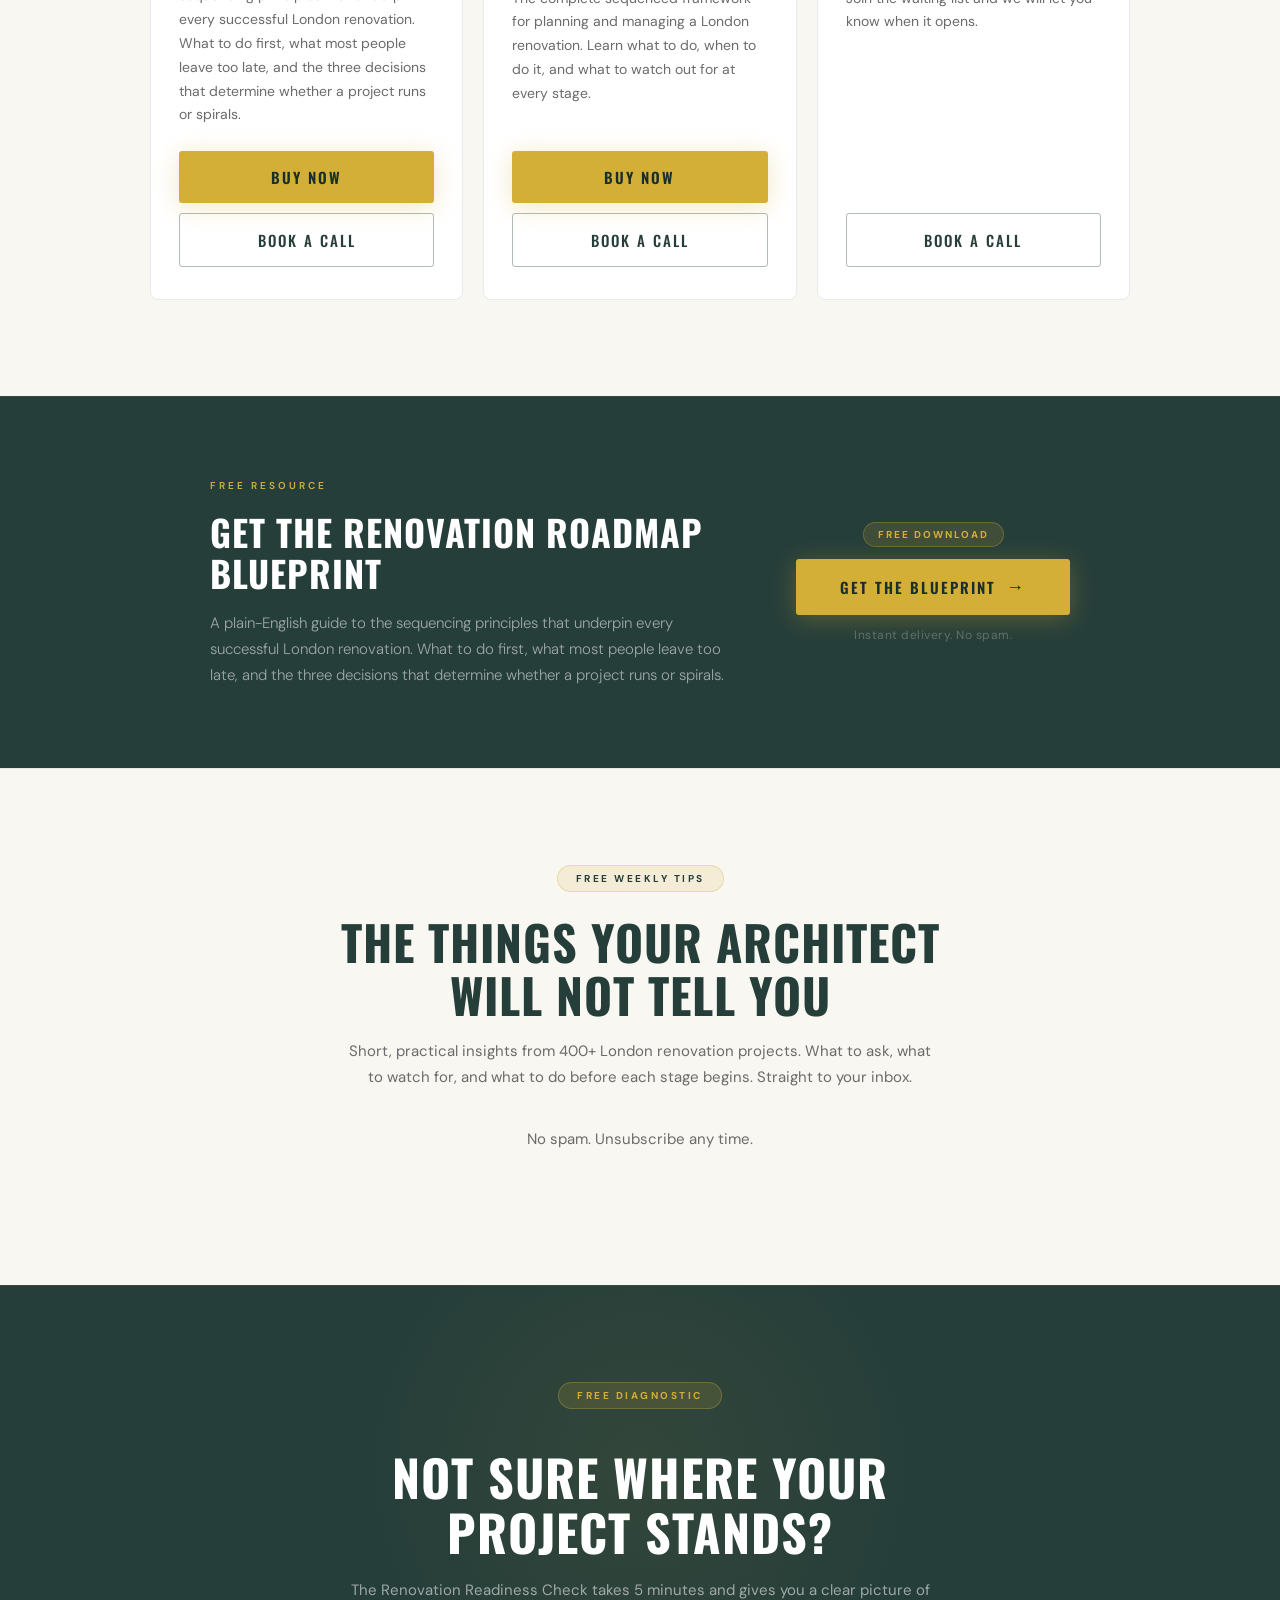
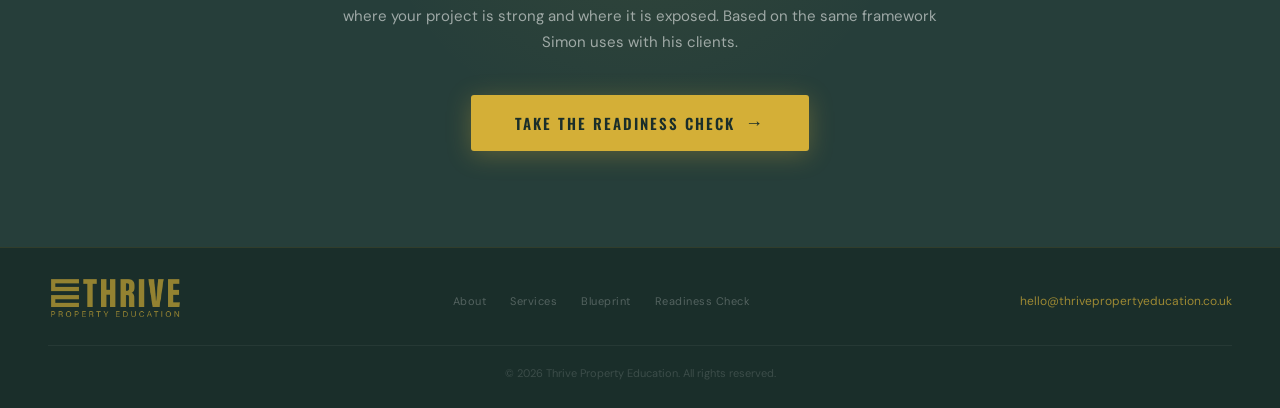
==== commit de313a44: "Replace services section with three product cards Starter Guide, The Renovation Roadmap Residential " ====
--- a/index.html
+++ b/index.html
@@ -40,7 +40,7 @@
         "url": "https://thrivepropertyeducation.co.uk/",
         "image": "https://thrivepropertyeducation.co.uk/assets/images/TPE_logo_v2.png",
         "logo": "https://thrivepropertyeducation.co.uk/assets/images/TPE_logo_v2.png",
-        "description": "Independent renovation education and help with the project for London homeowners, guided by Simon Bawden, who has overseen 400+ renovation projects across West and South West London over 20 years.",
+        "description": "Independent renovation planning and oversight for London homeowners, guided by Simon Bawden, who has overseen 400+ renovation projects across West and South West London over 20 years.",
         "email": "hello@thrivepropertyeducation.co.uk",
         "areaServed": [
           { "@type": "City", "name": "London" },
@@ -54,7 +54,9 @@
         },
         "founder": { "@id": "https://thrivepropertyeducation.co.uk/#simon-bawden" },
         "makesOffer": [
-          { "@id": "https://thrivepropertyeducation.co.uk/#service-roadmap" }
+          { "@id": "https://thrivepropertyeducation.co.uk/#service-roadmap" },
+          { "@id": "https://thrivepropertyeducation.co.uk/#service-course-plus-oversight" },
+          { "@id": "https://thrivepropertyeducation.co.uk/#service-virtual-pm" }
         ]
       },
       {
@@ -72,7 +74,25 @@
         "@id": "https://thrivepropertyeducation.co.uk/#service-roadmap",
         "name": "Renovation Roadmap Course",
         "serviceType": "Self-study renovation planning course",
-        "description": "The complete sequenced framework for planning and managing a London renovation: what to do, when to do it, and what to watch out for at every stage.",
+        "description": "The complete sequenced framework for planning and managing a London renovation — what to do, when to do it, and what to watch out for at every stage.",
+        "provider": { "@id": "https://thrivepropertyeducation.co.uk/#business" },
+        "areaServed": { "@type": "City", "name": "London" }
+      },
+      {
+        "@type": "Service",
+        "@id": "https://thrivepropertyeducation.co.uk/#service-course-plus-oversight",
+        "name": "Course Plus Virtual Oversight",
+        "serviceType": "Renovation course with expert milestone oversight",
+        "description": "The Renovation Roadmap course combined with direct access to Simon via structured milestone calls — education and expert oversight for your actual project.",
+        "provider": { "@id": "https://thrivepropertyeducation.co.uk/#business" },
+        "areaServed": { "@type": "City", "name": "London" }
+      },
+      {
+        "@type": "Service",
+        "@id": "https://thrivepropertyeducation.co.uk/#service-virtual-pm",
+        "name": "Virtual Project Management",
+        "serviceType": "Full-service virtual renovation project management",
+        "description": "Simon oversees your renovation from start to finish as an expert in the background — nothing important is missed, rushed, or done in the wrong order.",
         "provider": { "@id": "https://thrivepropertyeducation.co.uk/#business" },
         "areaServed": { "@type": "City", "name": "London" }
       }
@@ -304,6 +324,41 @@
     }
     .offer-link:hover { color: var(--mid); border-color: var(--mid); }
 
+    /* Product cards: equal height, actions pinned to the bottom, buttons full width */
+    .offer-card { display: flex; flex-direction: column; }
+    .offer-tag { align-self: flex-start; }
+    .offer-actions { display: flex; flex-direction: column; gap: 10px; margin-top: auto; }
+    .offer-card .btn-main, .offer-card .btn-outline { width: 100%; justify-content: center; padding: 15px 20px; }
+    .offer-card .btn-outline { color: var(--dark); border-color: rgba(38,62,58,0.35); }
+    .offer-card .btn-outline:hover { color: var(--mid); border-color: var(--mid); }
+
+    /* Kajabi waiting list embed inside the HMO card, styled to match the cards */
+    .offer-waitlist { width: 100%; margin: 0 0 20px; }
+    .offer-waitlist .kajabi-form--inline { padding: 0; margin: 0; }
+    .offer-waitlist .kajabi-form__title,
+    .offer-waitlist .kajabi-form__subtitle { display: none; }
+    .offer-waitlist .kajabi-form__content { max-width: none; margin: 0; padding: 0; }
+    .offer-waitlist fieldset { border: none; padding: 0; margin: 0; display: flex; flex-direction: column; gap: 10px; }
+    .offer-waitlist .kajabi-form__form-item { margin: 0 !important; }
+    .offer-waitlist .kajabi-form__form-item input {
+      width: 100% !important; box-sizing: border-box !important;
+      background: var(--white) !important; border: 1px solid rgba(38,62,58,0.15) !important;
+      color: var(--ink) !important; font-family: "DM Sans", sans-serif !important;
+      font-size: 14px !important; padding: 14px 18px !important; border-radius: 3px !important;
+      outline: none !important; box-shadow: none !important; height: auto !important;
+    }
+    .offer-waitlist .kajabi-form__form-item input::placeholder { color: rgba(42,42,42,0.3) !important; }
+    .offer-waitlist .kajabi-form__form-item input:focus { border-color: var(--mid) !important; }
+    .offer-waitlist .kajabi-form__btn {
+      width: 100% !important; margin-top: 4px !important;
+      background: var(--dark) !important; color: var(--white) !important;
+      font-family: "Oswald", sans-serif !important; font-size: 13px !important; font-weight: 600 !important;
+      letter-spacing: 1.5px !important; text-transform: uppercase !important;
+      padding: 14px 24px !important; border: none !important; border-radius: 3px !important;
+      cursor: pointer !important; transition: background 0.2s !important;
+    }
+    .offer-waitlist .kajabi-form__btn:hover { background: var(--mid) !important; }
+
     /* BLUEPRINT */
     .blueprint-section { background: var(--dark); padding: 80px 24px; border-top: 1px solid rgba(212,175,55,0.1); }
     .blueprint-inner { max-width: 860px; margin: 0 auto; display: grid; grid-template-columns: 1fr auto; gap: 60px; align-items: center; }
@@ -415,48 +470,6 @@
     .footer-contact { font-size: 12px; color: rgba(255,255,255,0.3); text-align: right; }
     .footer-contact a { color: rgba(212,175,55,0.7); text-decoration: none; }
     .footer-copy { width: 100%; text-align: center; font-size: 11px; color: rgba(255,255,255,0.15); padding-top: 20px; border-top: 1px solid rgba(255,255,255,0.05); margin-top: 8px; }
-
-    /* RESTRUCTURE ADDITIONS */
-    .sr-only { position: absolute; width: 1px; height: 1px; padding: 0; margin: -1px; overflow: hidden; clip: rect(0,0,0,0); white-space: nowrap; border: 0; }
-    .hero-inner.hero-split { max-width: 1040px; width: 100%; display: grid; grid-template-columns: minmax(0, 1fr); gap: 48px; align-items: center; }
-    .hero-check { font-size: 14px; color: rgba(255,255,255,0.75); text-decoration: underline; text-underline-offset: 3px; transition: color 0.2s; }
-    .hero-check:hover { color: var(--gold); }
-    .hero-book { opacity: 0; animation: riseIn 0.7s ease 0.5s forwards; }
-    .cover-slot {
-      width: 100%; max-width: 320px; aspect-ratio: 3 / 4; margin: 0 auto; padding: 24px;
-      display: flex; align-items: center; justify-content: center; text-align: center;
-      border: 1px dashed rgba(255,255,255,0.3); border-radius: 6px; background: rgba(255,255,255,0.04);
-      font-size: 13px; line-height: 1.6; letter-spacing: 0.5px; color: rgba(255,255,255,0.55);
-    }
-    .btn-sm { padding: 13px 26px; font-size: 13px; letter-spacing: 1.5px; box-shadow: none; }
-    .btn-outline-dark { color: var(--dark); border-color: rgba(38,62,58,0.35); }
-    .btn-outline-dark:hover { border-color: var(--mid); color: var(--mid); }
-    .offers-section h2 em { font-style: normal; color: var(--mid); }
-    .offer-card { display: flex; flex-direction: column; }
-    .offer-tag { align-self: flex-start; }
-    .offer-tag.tag-dark { background: var(--dark); color: var(--white); }
-    .offer-price { font-family: "Oswald", sans-serif; font-size: 28px; font-weight: 700; color: var(--dark); letter-spacing: 1px; margin: -8px 0 20px; }
-    .offer-price:empty { display: none; }
-    .offer-actions { display: flex; flex-wrap: wrap; gap: 10px; margin-top: auto; }
-    .simon-cta { margin-top: 28px; display: inline-flex; }
-    .simon-text .impartial { margin-top: 12px; font-weight: 500; color: rgba(255,255,255,0.9); }
-    .capture-section h2 em { font-style: normal; color: var(--mid); }
-    .footer-disclaimer { width: 100%; text-align: center; font-size: 11px; line-height: 1.6; color: rgba(255,255,255,0.35); }
-    @media (min-width: 900px) {
-      .hero-inner.hero-split { grid-template-columns: minmax(0, 1.15fr) minmax(0, 0.85fr); }
-      .hero-copy { text-align: left; }
-      .hero-copy .hero-sub { margin-left: 0; margin-right: 0; }
-      .hero-copy .hero-cta-wrap { align-items: flex-start; }
-      .hero-copy .cta-pair { justify-content: flex-start; }
-    }
-    @media (max-width: 768px) {
-      .cta-pair { width: 100%; }
-      .cta-pair .btn-main, .cta-pair .btn-outline { width: 100%; justify-content: center; }
-      .offer-actions .btn-main, .offer-actions .btn-outline { width: 100%; justify-content: center; }
-      .simon-cta { display: flex; justify-content: center; }
-      .readiness-inner > .btn-main, .capture-inner > .btn-main { display: flex; justify-content: center; width: 100%; }
-      .email-form input { font-size: 16px; }
-    }
 
     /* ANIMATIONS */
     @keyframes riseIn { from { opacity: 0; transform: translateY(20px); } to { opacity: 1; transform: translateY(0); } }
@@ -484,6 +497,7 @@
       .email-form input { border-right: 1px solid rgba(38,62,58,0.15); border-bottom: none; border-radius: 3px 3px 0 0; }
       .email-form button { border-radius: 0 0 3px 3px; }
       .cta-pair { flex-direction: column; align-items: center; }
+      .offer-waitlist .kajabi-form__form-item input { font-size: 16px !important; }
     }
     @media (max-width: 480px) {
       .hero h1 { font-size: 36px; }
@@ -506,91 +520,52 @@
     </div>
     <ul class="nav-links">
       <li><a href="#about">About Simon</a></li>
-      <li><a href="#products">Products</a></li>
-      <li><a href="#waitlist">Waiting list</a></li>
+      <li><a href="#services">Services</a></li>
+      <li><a href="#blueprint">Free Blueprint</a></li>
     </ul>
-    <a href="#book-placeholder" class="nav-btn" data-cta="book_call" data-cta-location="nav">Book a Call</a>
+    <a href="mailto:hello@thrivepropertyeducation.co.uk" class="nav-btn">Book a Call</a>
   </nav>
 
   <!-- HERO -->
   <section class="hero">
-    <div class="hero-inner hero-split">
-      <div class="hero-copy">
-        <div class="eyebrow">
-          <span class="eyebrow-line"></span>
-          One Key Insight
-          <span class="eyebrow-line"></span>
-        </div>
-        <!-- TODO (Emma): hero headline and copy rewrite is waiting on the new shots. Keep as is for now. -->
-        <h1>400 renovation projects.<br><em>One thing most homeowners get wrong.</em></h1>
-        <p class="hero-sub">
-          After overseeing hundreds of London renovations, I can tell you that almost every project that goes wrong, goes wrong for the same reason. <strong>It is not the builder. It is the sequence.</strong>
-        </p>
-        <div class="hero-cta-wrap">
-          <div class="cta-pair">
-            <a href="#book-placeholder" class="btn-main" data-cta="book_call" data-cta-location="hero">
-              Book a Call
-              <span class="btn-arrow">&rarr;</span>
-            </a>
-            <a href="#buy-placeholder" class="btn-outline" data-cta="buy_now" data-cta-location="hero" data-product="starter">
-              Buy Now
-            </a>
-          </div>
-          <a href="/renovation-readiness-check/" class="hero-check" data-cta="check" data-cta-location="hero">Not sure where you stand? Take the free Readiness Check</a>
-          <!-- TODO: confirm this line. "Launching soon" sits oddly next to a Buy Now button. -->
-          <span class="hero-note">Launching soon. <a href="#waitlist" data-cta="waitlist" data-cta-location="hero" style="color:var(--gold);text-decoration:underline;">Join the waiting list</a></span>
-        </div>
+    <div class="hero-inner">
+      <div class="eyebrow">
+        <span class="eyebrow-line"></span>
+        20 Years &bull; 400+ Projects &bull; One Key Insight
+        <span class="eyebrow-line"></span>
       </div>
-      <div class="hero-book">
-        <!-- TODO (design): replace this placeholder with the Starter Guide cover. A slot for the AI book-opening animation will go here too. -->
-        <div class="cover-slot" role="img" aria-label="Starter Guide cover, image coming soon">Starter Guide cover<br>(image coming soon)</div>
+      <h1>400 renovation projects.<br><em>One thing most homeowners get wrong.</em></h1>
+      <p class="hero-sub">
+        After overseeing hundreds of London renovations, I can tell you that almost every project that goes wrong, goes wrong for the same reason. <strong>It is not the builder. It is the sequence.</strong>
+      </p>
+      <div class="hero-cta-wrap">
+        <div class="cta-pair">
+          <a href="mailto:hello@thrivepropertyeducation.co.uk" class="btn-main">
+            Book a Free Call
+            <span class="btn-arrow">&rarr;</span>
+          </a>
+          <a href="/renovation-readiness-check/" class="btn-outline">
+            Check Your Readiness
+          </a>
+        </div>
+        <span class="hero-note">Launching soon &mdash; join the waiting list for early access. &nbsp;<a href="#newsletter" style="color:var(--gold);text-decoration:underline;">Get notified</a></span>
       </div>
+      <div class="stats-strip">
+        <div class="stat">
+          <div class="stat-n">400+</div>
+          <div class="stat-l">Projects Overseen</div>
+        </div>
+        <div class="stat">
+          <div class="stat-n">20+</div>
+          <div class="stat-l">Years Experience</div>
+        </div>
+        <div class="stat">
+          <div class="stat-n">LONDON</div>
+          <div class="stat-l">Renovation Specialist</div>
+        </div>
+      </div>
     </div>
   </section>
-
-  <!-- PRODUCTS -->
-  <section class="offers-section reveal" id="products">
-    <div class="offers-inner">
-      <div class="section-eyebrow">Products</div>
-      <h2>Choose where to <em>start</em></h2>
-      <p class="offers-intro">Every product is built around the same idea: the right steps, in the right order.</p>
-      <div class="offers-grid">
-        <div class="offer-card">
-          <span class="offer-num">01</span>
-          <span class="offer-tag tag-dark">Starter Guide</span>
-          <!-- TODO: "Starter Guide" is a working name and is not locked. It lives in STARTER_GUIDE_NAME in the script config. -->
-          <h3 data-config="starterName">Renovation Roadmap Starter Guide</h3>
-          <p>The first steps of your renovation, in the right order.</p>
-          <div class="offer-actions">
-            <a href="#buy-placeholder" class="btn-main btn-sm" data-cta="buy_now" data-cta-location="products" data-product="starter">Buy Now</a>
-          </div>
-        </div>
-        <div class="offer-card featured">
-          <span class="offer-num">02</span>
-          <span class="offer-tag tag-dark">Course plus book</span>
-          <h3>Renovation Roadmap Residential Edition</h3>
-          <p>The Renovation Roadmap course and book together, so every stage of your residential renovation happens in the right order.</p>
-          <!-- TODO: price is not final and may drop to about 3,000 pounds. Change it in PRICES in the script config only. -->
-          <p class="offer-price" data-price="residential"></p>
-          <div class="offer-actions">
-            <a href="#buy-placeholder" class="btn-main btn-sm" data-cta="buy_now" data-cta-location="products" data-product="residential">Buy Now</a>
-            <a href="#book-placeholder" class="btn-outline btn-outline-dark btn-sm" data-cta="book_call" data-cta-location="products" data-product="residential">Book a Call</a>
-          </div>
-        </div>
-        <div class="offer-card">
-          <span class="offer-num">03</span>
-          <span class="offer-tag tag-dark">Coming soon</span>
-          <h3>HMO Edition</h3>
-          <p>The same sequenced approach, built for HMO projects.</p>
-          <div class="offer-actions">
-            <a href="#waitlist" class="btn-outline btn-outline-dark btn-sm" data-cta="waitlist" data-cta-location="products" data-product="hmo">Join the waiting list</a>
-          </div>
-        </div>
-      </div>
-    </div>
-  </section>
-
-  <!-- TODO (fear statistic): deliberately NOT on the page. The proposed "1 in 3 homeowners get burned by a builder" is unsourced (check against Markie's book) and reads as builder blame. Only add a sourced figure framed as bad brief and bad order. -->
 
   <!-- WHO THIS IS FOR -->
   <section class="for-section reveal" id="who">
@@ -636,13 +611,11 @@
         <div class="simon-text">
           <p class="label">Meet Your Guide</p>
           <h2>Simon Bawden<br><em>Founder, Thrive Property Education</em></h2>
-          <p>I have spent over two decades overseeing renovations across West and South West London, from kitchen extensions to full structural rebuilds in conservation areas.</p>
-          <!-- TODO: confirm wording with Simon. Ties the 400+ stat to "trodden that path" in one sentence. -->
-          <p>I have trodden that path on more than 400 projects, and seen the same mistakes made by clever, organised people who simply did not know what they did not know. That is why I built Thrive Property Education.</p>
-          <p>My approach is independent. I am on your side of the table.</p>
-          <p class="impartial">We don&rsquo;t get paid by your builder.</p>
-          <a href="#book-placeholder" class="btn-main simon-cta" data-cta="book_call" data-cta-location="simon">
-            Book a Call
+          <p>I have spent over two decades overseeing renovations across West and South West London. More than 400 projects. Everything from kitchen extensions to full structural rebuilds in conservation areas.</p>
+          <p>In that time I have seen the same mistakes made by clever, organised people who simply did not know what they did not know. That is why I built Thrive Property Education.</p>
+          <p>My approach is independent. I am not selling you a builder or a product. I am on your side of the table.</p>
+          <a href="mailto:hello@thrivepropertyeducation.co.uk" class="btn-main" style="margin-top:28px;display:inline-flex;">
+            Book a Free Discovery Call
             <span class="btn-arrow">&rarr;</span>
           </a>
           <div class="simon-stats">
@@ -666,88 +639,53 @@
     </div>
   </section>
 
-  <!-- WAITING LIST -->
-  <section class="capture-section reveal" id="waitlist">
-    <div class="capture-inner">
-      <h2>Be the first to <em>hear</em></h2>
-      <p>Leave your email and we will let you know when new editions open, starting with the HMO Edition.</p>
-      <!-- TODO (Markie): wire this form to the Kajabi waiting list form. Set WAITLIST_ACTION in the script config. Until then the form is honest and saves nothing. -->
-      <form class="email-form" id="waitlist-form" action="#waitlist-placeholder" method="post">
-        <label class="sr-only" for="waitlist-email">Email address</label>
-        <input type="email" id="waitlist-email" name="email" placeholder="Your email address" required autocomplete="email">
-        <button type="submit" data-cta="waitlist" data-cta-location="waitlist">Join the waiting list</button>
-      </form>
-      <p class="form-note" id="waitlist-status" role="status" aria-live="polite"></p>
-      <!-- TODO (parked): previous Kajabi newsletter embed (form 2149632375), kept for reference and NOT live on this branch.
-      <div id="kajabi-newsletter-embed"></div>
-      <script src="https://thrivepropertyeducation.mykajabi.com/forms/2149632375/embed.js"></script>
-      -->
+  <!-- SERVICES -->
+  <section class="offers-section reveal" id="services">
+    <div class="offers-inner">
+      <div class="section-eyebrow">What We Offer</div>
+      <h2>Three ways to work with Simon</h2>
+      <p class="offers-intro">Whether you are just starting to plan or already mid-project, there is a level of support that fits where you are. All of it built around one principle: the right knowledge at the right stage.</p>
+      <div class="offers-grid">
+        <div class="offer-card">
+          <span class="offer-num">01</span>
+          <span class="offer-tag">Self-Study</span>
+          <h3>Starter Guide</h3>
+          <!-- TODO: description reused from the Blueprint section. Confirm or replace. -->
+          <p>A plain-English guide to the sequencing principles that underpin every successful London renovation. What to do first, what most people leave too late, and the three decisions that determine whether a project runs or spirals.</p>
+          <div class="offer-actions">
+            <a href="#services" class="btn-main" data-link="starter_guide" data-event="buy_now" data-product="starter_guide">Buy Now</a>
+            <a href="#services" class="btn-outline" data-link="booking" data-event="book_call" data-product="starter_guide">Book a Call</a>
+          </div>
+        </div>
+        <div class="offer-card">
+          <span class="offer-num">02</span>
+          <span class="offer-tag">Self-Study</span>
+          <h3>The Renovation Roadmap Residential</h3>
+          <p>The complete sequenced framework for planning and managing a London renovation. Learn what to do, when to do it, and what to watch out for at every stage.</p>
+          <div class="offer-actions">
+            <a href="https://thrivepropertyeducation.mykajabi.com/offers/MLTbs2iZ/checkout" class="btn-main" data-event="buy_now" data-product="roadmap_residential">Buy Now</a>
+            <a href="#services" class="btn-outline" data-link="booking" data-event="book_call" data-product="roadmap_residential">Book a Call</a>
+          </div>
+        </div>
+        <div class="offer-card">
+          <span class="offer-num">03</span>
+          <span class="offer-tag">Coming Soon</span>
+          <h3>The Renovation Roadmap HMO Edition</h3>
+          <!-- TODO: no HMO description exists on the page yet. Replace this line with approved copy. -->
+          <p>Join the waiting list and we will let you know when it opens.</p>
+          <!-- Kajabi form 2149632375. Its script uses document.write, so it must stay inline inside this container. -->
+          <div class="offer-waitlist" id="hmo-waitlist">
+            <script src="https://thrivepropertyeducation.mykajabi.com/forms/2149632375/embed.js"></script>
+          </div>
+          <div class="offer-actions">
+            <a href="#services" class="btn-outline" data-link="booking" data-event="book_call" data-product="roadmap_hmo">Book a Call</a>
+          </div>
+        </div>
+      </div>
     </div>
   </section>
 
-  <!-- BUY NOW CTA -->
-  <section class="readiness-section reveal" id="buy">
-    <div class="readiness-inner">
-      <div class="section-eyebrow" style="color:rgba(255,255,255,0.55);">Buy now</div>
-      <!-- TODO: copy for this section is a first draft and has not been approved. -->
-      <h2>Start in the right <em>order</em></h2>
-      <p>Get the first steps of your renovation and know what comes next.</p>
-      <a href="#buy-placeholder" class="btn-main" data-cta="buy_now" data-cta-location="final_buy" data-product="starter">
-        Buy Now
-        <span class="btn-arrow">&rarr;</span>
-      </a>
-    </div>
-  </section>
-
-  <!-- BOOK A CALL CTA -->
-  <section class="capture-section reveal" id="book">
-    <div class="capture-inner">
-      <div class="section-eyebrow">Book a call</div>
-      <!-- TODO: copy is a first draft. The pre-call qualifier (5 questions) is not defined yet, so it is not mentioned here. -->
-      <h2>Talk it through with <em>Simon</em></h2>
-      <p>Book a call to talk through where your project stands and what to do next.</p>
-      <a href="#book-placeholder" class="btn-main" data-cta="book_call" data-cta-location="final_book">
-        Book a Call
-        <span class="btn-arrow">&rarr;</span>
-      </a>
-    </div>
-  </section>
-
-  <!-- READINESS CTA -->
-  <section class="readiness-section reveal" id="readiness">
-    <div class="readiness-inner">
-      <span class="cta-tag" style="border-color:rgba(212,175,55,0.3);color:var(--gold);background:var(--gold-dim);">Free Diagnostic</span>
-      <h2 style="margin-top:16px;">Not sure where your project stands?</h2>
-      <p>The Renovation Readiness Check takes 5 minutes and gives you a clear picture of where your project is strong and where it is exposed. Based on the same framework Simon uses with his clients.</p>
-      <a href="/renovation-readiness-check/" class="btn-main" data-cta="check" data-cta-location="final">
-        Take the Readiness Check
-        <span class="btn-arrow">&rarr;</span>
-      </a>
-    </div>
-  </section>
-
-  <!-- FOOTER -->
-  <footer>
-    <div class="footer-logo">
-      <img src="assets/images/TPE_logo_v2.png" alt="Thrive Property Education" width="1847" height="600">
-    </div>
-    <div class="footer-links">
-      <a href="#about">About</a>
-      <a href="#products">Products</a>
-      <a href="/renovation-readiness-check/" data-cta="check" data-cta-location="footer">Readiness Check</a>
-      <!-- TODO: Privacy and Terms pages do not exist yet. Set PRIVACY_URL and TERMS_URL in the script config. -->
-      <a href="#privacy-placeholder" data-link="privacy">Privacy</a>
-      <a href="#terms-placeholder" data-link="terms">Terms</a>
-    </div>
-    <div class="footer-contact">
-      <a href="mailto:hello@thrivepropertyeducation.co.uk">hello@thrivepropertyeducation.co.uk</a>
-    </div>
-    <!-- TODO (Simon): disclaimer wording and placement are pending. -->
-    <p class="footer-disclaimer">Guidance based on experience, not legal advice. Please do your own due diligence.</p>
-    <div class="footer-copy">&copy; 2026 Thrive Property Education. All rights reserved.</div>
-  </footer>
-
-  <!-- TODO (parked): Blueprint free download section removed from the page order in the restructure. Kept here, not deleted. Retired: replaced by the Starter Guide (confirmed by the client). Kept only for reference. Its Kajabi form is 2149632437.
+  <!-- BLUEPRINT -->
   <section class="blueprint-section reveal" id="blueprint">
     <div class="blueprint-inner">
       <div class="blueprint-text">
@@ -769,46 +707,82 @@
       </div>
     </div>
   </section>
-  -->
+
+  <!-- EMAIL CAPTURE -->
+  <section class="capture-section reveal" id="newsletter">
+    <div class="capture-inner">
+      <span class="cta-tag">Free Weekly Tips</span>
+      <h2>The things your architect will not tell you</h2>
+      <p>Short, practical insights from 400+ London renovation projects. What to ask, what to watch for, and what to do before each stage begins. Straight to your inbox.</p>
+      <div id="kajabi-newsletter-embed"></div>
+      <script src="https://thrivepropertyeducation.mykajabi.com/forms/2149632375/embed.js"></script>
+      <p class="form-note">No spam. Unsubscribe any time.</p>
+    </div>
+  </section>
+
+  <!-- READINESS CTA -->
+  <section class="readiness-section reveal" id="readiness">
+    <div class="readiness-inner">
+      <span class="cta-tag" style="border-color:rgba(212,175,55,0.3);color:var(--gold);background:var(--gold-dim);">Free Diagnostic</span>
+      <h2 style="margin-top:16px;">Not sure where your project stands?</h2>
+      <p>The Renovation Readiness Check takes 5 minutes and gives you a clear picture of where your project is strong and where it is exposed. Based on the same framework Simon uses with his clients.</p>
+      <a href="/renovation-readiness-check/" class="btn-main">
+        Take the Readiness Check
+        <span class="btn-arrow">&rarr;</span>
+      </a>
+    </div>
+  </section>
+
+  <!-- FOOTER -->
+  <footer>
+    <div class="footer-logo">
+      <img src="assets/images/TPE_logo_v2.png" alt="Thrive Property Education" width="1847" height="600">
+    </div>
+    <div class="footer-links">
+      <a href="#about">About</a>
+      <a href="#services">Services</a>
+      <a href="#blueprint">Blueprint</a>
+      <a href="/renovation-readiness-check/">Readiness Check</a>
+    </div>
+    <div class="footer-contact">
+      <a href="mailto:hello@thrivepropertyeducation.co.uk">hello@thrivepropertyeducation.co.uk</a>
+    </div>
+    <div class="footer-copy">&copy; 2026 Thrive Property Education. All rights reserved.</div>
+  </footer>
 
   <script>
-    // ===== CONFIG: change links, prices and names here only =====
-    const BUY_NOW_URL = "#buy-placeholder";          // TODO: Kajabi checkout link (pending Markie)
-    const BOOK_CALL_URL = "#book-placeholder";       // TODO: Simon's booking link (pending), will sit behind a 5-question qualifier
-    const WAITLIST_ACTION = "#waitlist-placeholder"; // TODO: Kajabi waiting list form (pending)
-    const PRIVACY_URL = "#privacy-placeholder";      // TODO: privacy page
-    const TERMS_URL = "#terms-placeholder";          // TODO: terms page
-    const PRICES = { residential: "\u00a33,950" };    // TODO: price not final, may drop to about 3,000 pounds
-    const STARTER_GUIDE_NAME = "Renovation Roadmap Starter Guide"; // TODO: working name, not locked
+    // ===== CONFIG: swap links here only =====
+    const STARTER_GUIDE_URL = "REPLACE_ME"; // TODO: Starter Guide checkout link (not available yet)
+    const BOOKING_URL = "REPLACE_ME";       // TODO: booking link, used on all three cards
     // ===== END CONFIG =====
 
-    // Apply config to the page
-    (function applyConfig() {
-      const links = { buy_now: BUY_NOW_URL, book_call: BOOK_CALL_URL };
-      document.querySelectorAll('a[data-cta]').forEach(function (a) {
-        if (links[a.dataset.cta]) a.setAttribute('href', links[a.dataset.cta]);
+    // Product buttons: wire hrefs from the config. A link still set to REPLACE_ME goes nowhere.
+    (function wireProductLinks() {
+      const links = { starter_guide: STARTER_GUIDE_URL, booking: BOOKING_URL };
+      document.querySelectorAll('a[data-link]').forEach(function (a) {
+        const url = links[a.dataset.link];
+        if (url && url !== 'REPLACE_ME') { a.setAttribute('href', url); }
+        else { a.dataset.unwired = 'true'; }
       });
-      document.querySelectorAll('[data-link="privacy"]').forEach(function (a) { a.setAttribute('href', PRIVACY_URL); });
-      document.querySelectorAll('[data-link="terms"]').forEach(function (a) { a.setAttribute('href', TERMS_URL); });
-      document.querySelectorAll('[data-price]').forEach(function (el) {
-        if (PRICES[el.dataset.price]) el.textContent = PRICES[el.dataset.price];
-      });
-      document.querySelectorAll('[data-config="starterName"]').forEach(function (el) { el.textContent = STARTER_GUIDE_NAME; });
     })();
 
-    // Waiting list form. While WAITLIST_ACTION is a placeholder nothing is sent, and the message says so.
-    (function waitlist() {
-      const form = document.getElementById('waitlist-form');
-      const status = document.getElementById('waitlist-status');
+    // Tracking: push product CTA clicks to the GTM dataLayer
+    window.dataLayer = window.dataLayer || [];
+    document.addEventListener('click', function (e) {
+      const el = e.target.closest('a[data-event]');
+      if (!el) return;
+      window.dataLayer.push({ event: el.dataset.event, product: el.dataset.product });
+      if (el.dataset.unwired) e.preventDefault();
+    });
+
+    // HMO waiting list (Kajabi inline form, not an iframe, so its submit event is visible to us)
+    (function hmoWaitlist() {
+      const form = document.querySelector('#hmo-waitlist form');
       if (!form) return;
-      form.addEventListener('submit', function (e) {
-        if (WAITLIST_ACTION.charAt(0) === '#') {
-          e.preventDefault();
-          status.textContent = 'The waiting list is not open yet, so your email has not been saved. Please check back soon.';
-          return;
-        }
-        // TODO: confirm field names and method once the Kajabi form exists.
-        form.setAttribute('action', WAITLIST_ACTION);
+      const btn = form.querySelector('.kajabi-form__btn');
+      if (btn) btn.textContent = 'Join the waiting list';
+      form.addEventListener('submit', function () {
+        if (form.checkValidity()) window.dataLayer.push({ event: 'waitlist_submit', product: 'roadmap_hmo' });
       });
     })();
 
@@ -825,17 +799,18 @@
       nav.style.background = window.scrollY > 60 ? 'rgba(15,28,24,0.98)' : 'var(--nav-bg)';
     });
 
-    // TODO (parked): Blueprint form helpers. The Blueprint is retired (replaced by the Starter Guide) and is kept only for reference.
-    // renameBlueprintButton() polled every 200ms and would never stop with the section gone, so it is disabled.
-    // function showBlueprintForm() {
-    //   document.getElementById('blueprint-cta-btn').style.display = 'none';
-    //   document.getElementById('blueprint-form-wrap').style.display = 'block';
-    // }
-    // (function renameBlueprintButton() {
-    //   const btn = document.querySelector('#blueprint-form-wrap .kajabi-form__btn');
-    //   if (btn) { btn.textContent = 'Send Me the Blueprint'; return; }
-    //   setTimeout(renameBlueprintButton, 200);
-    // })();
+    // Blueprint email capture
+    function showBlueprintForm() {
+      document.getElementById('blueprint-cta-btn').style.display = 'none';
+      document.getElementById('blueprint-form-wrap').style.display = 'block';
+    }
+    // Kajabi's own button label ("Subscribe") is set in the Kajabi dashboard;
+    // retarget the text only, the underlying submit behaviour is untouched.
+    (function renameBlueprintButton() {
+      const btn = document.querySelector('#blueprint-form-wrap .kajabi-form__btn');
+      if (btn) { btn.textContent = 'Send Me the Blueprint'; return; }
+      setTimeout(renameBlueprintButton, 200);
+    })();
 
   </script>
 
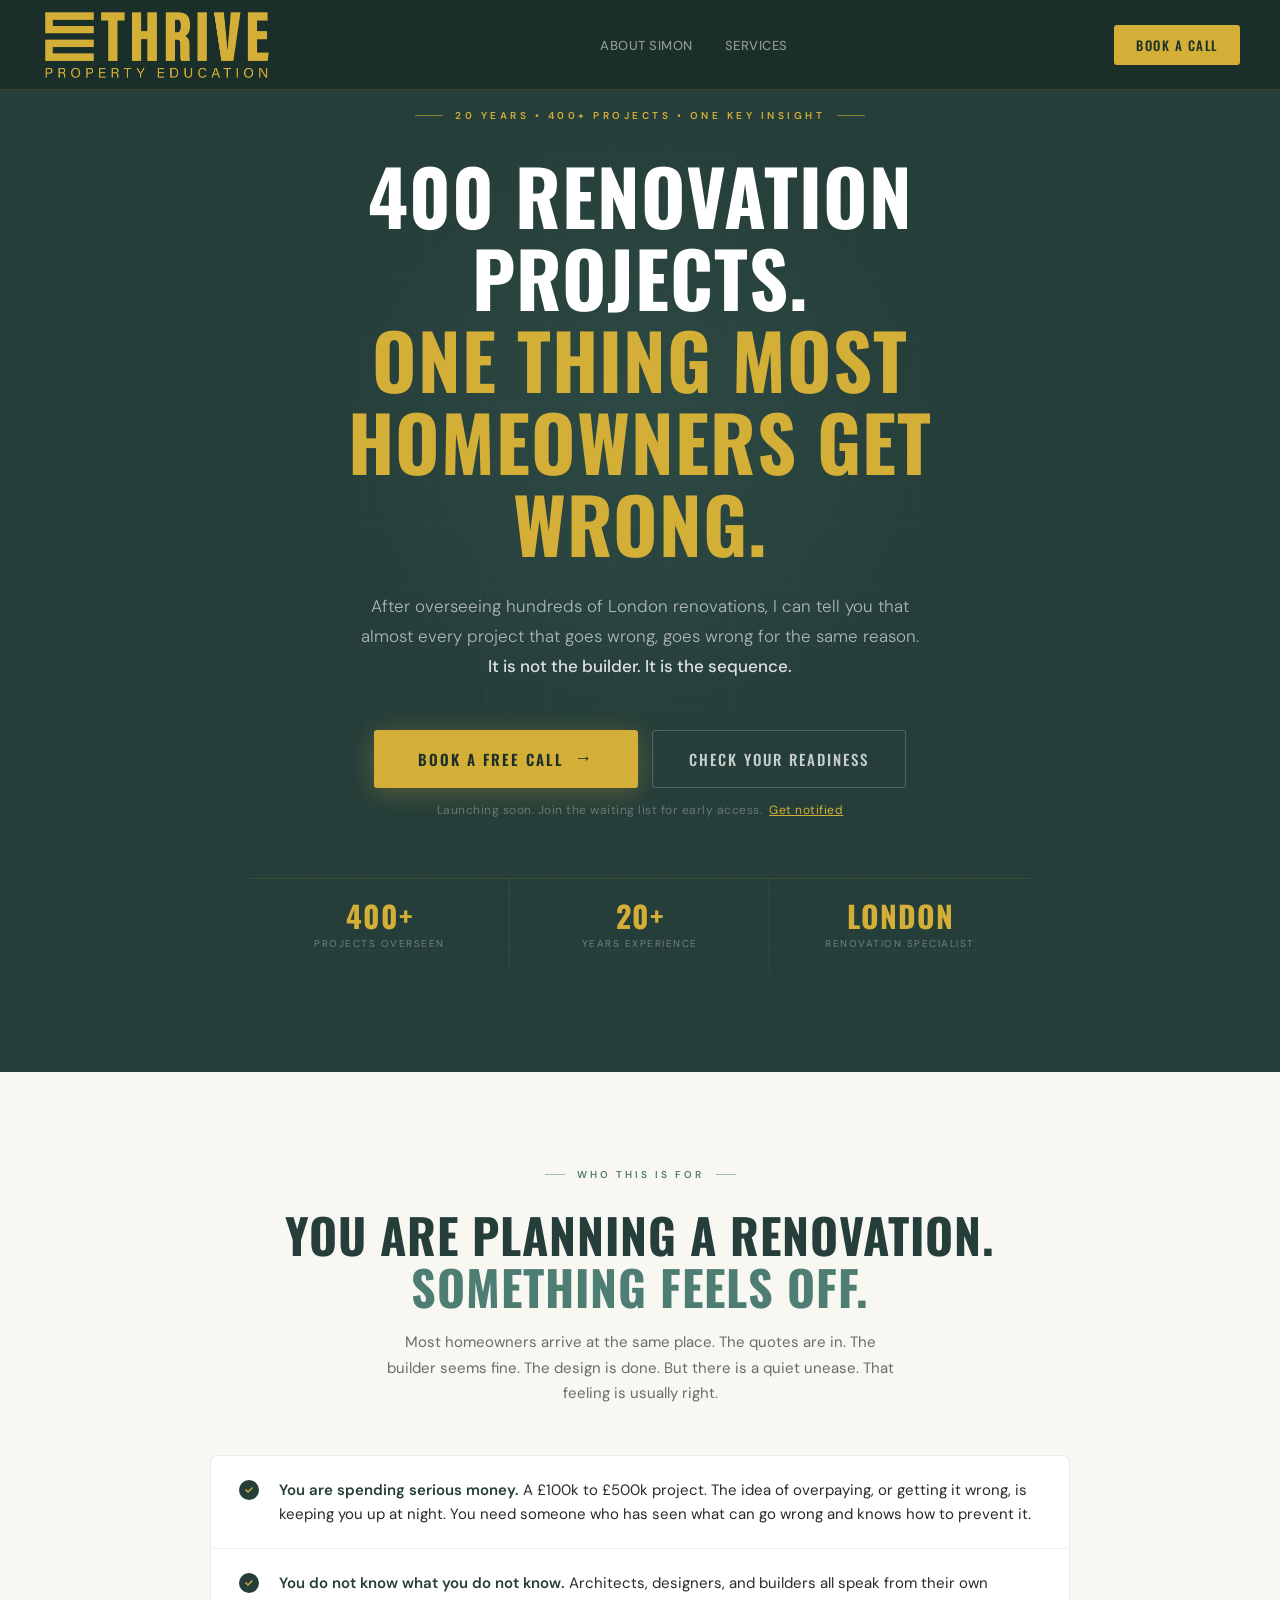
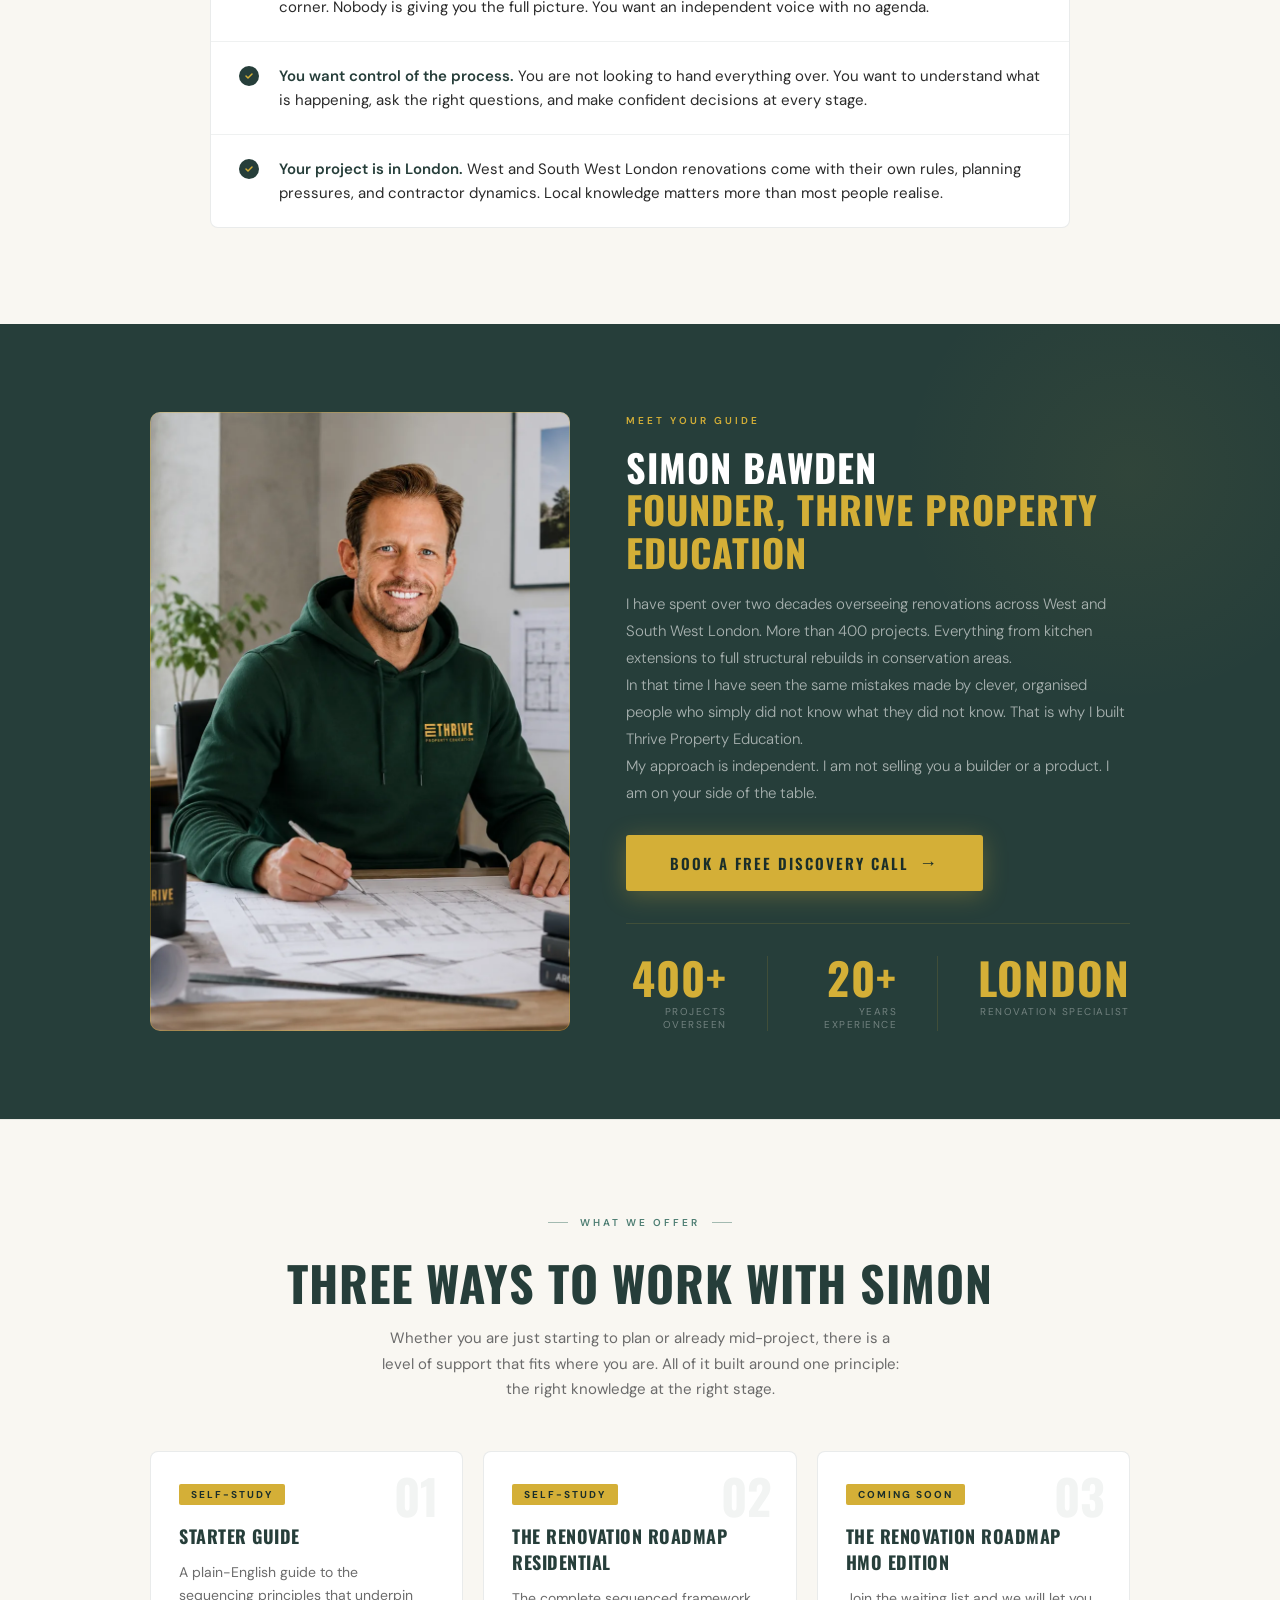
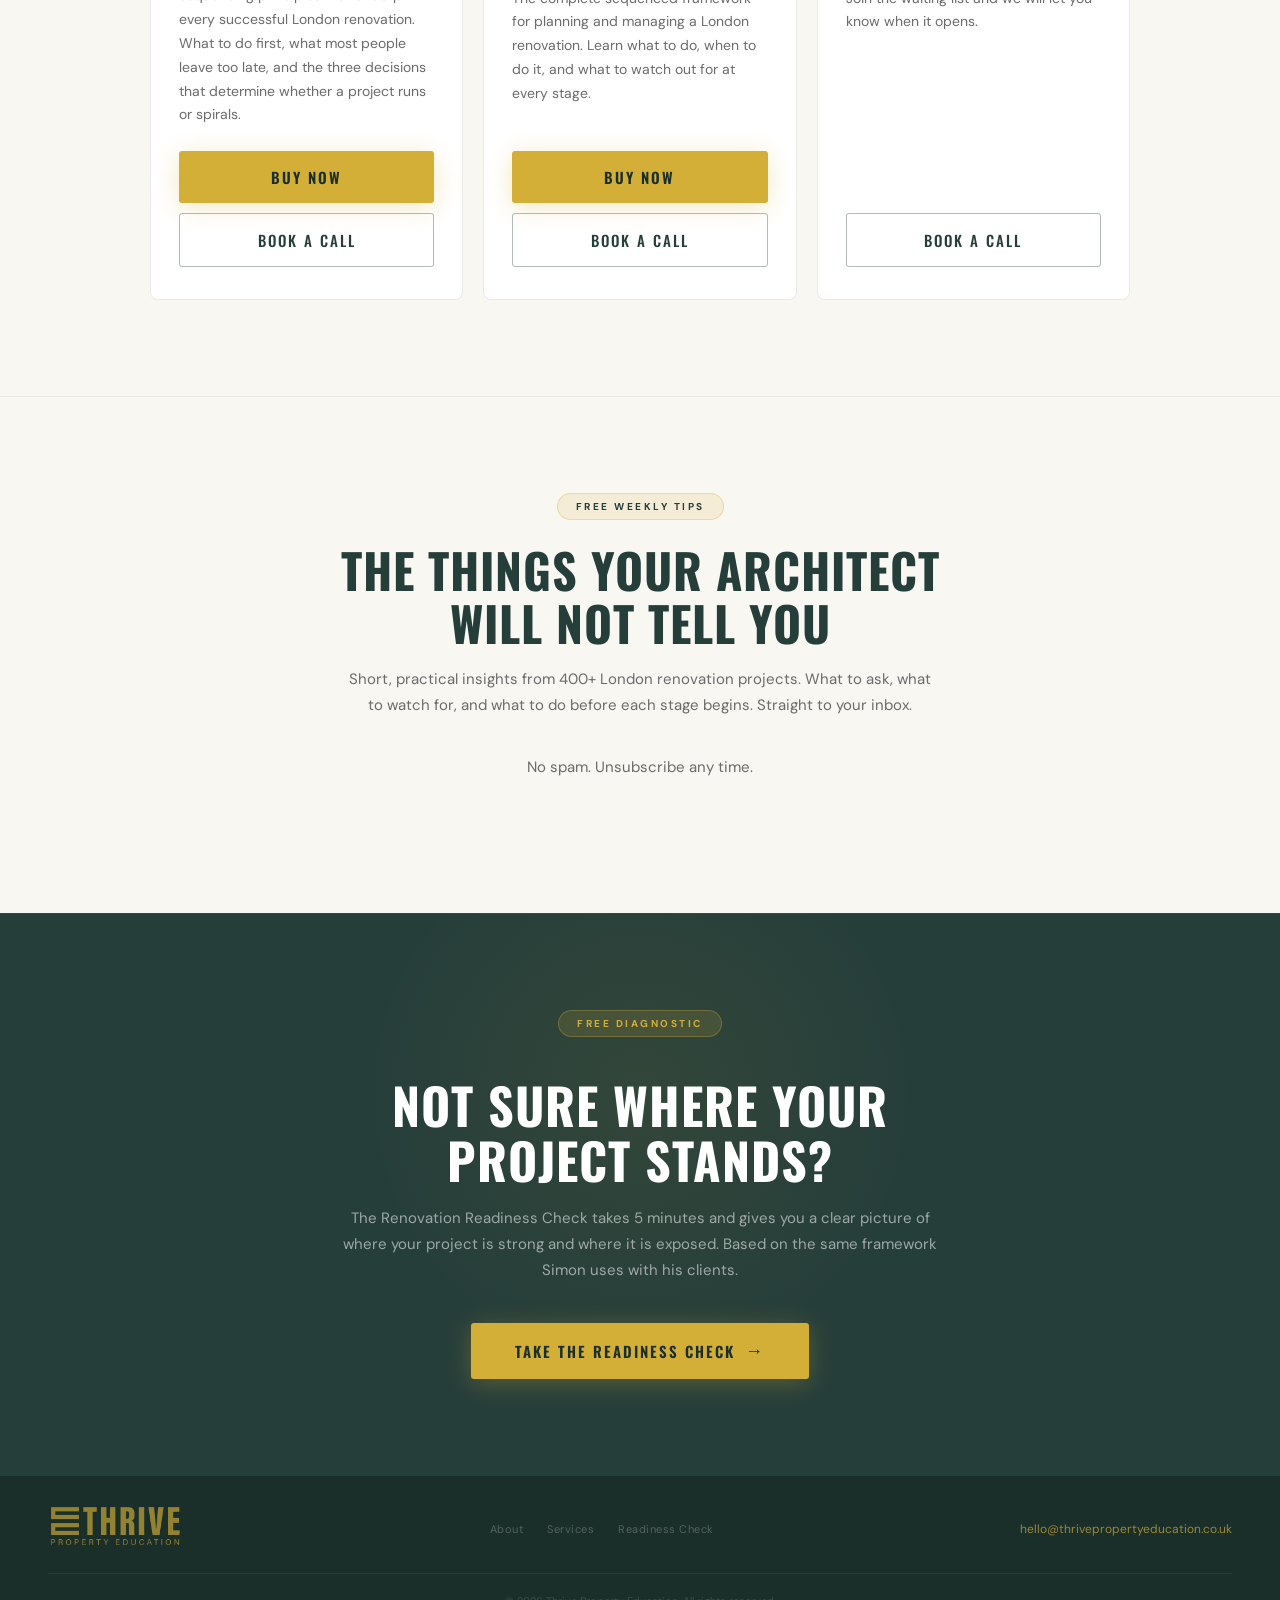
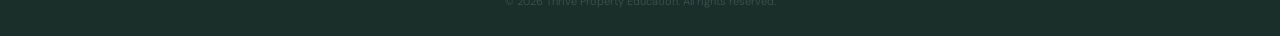
==== commit 109d5807: "Remove Blueprint section and em dashes Removes the free Blueprint section with its nav and footer li" ====
--- a/index.html
+++ b/index.html
@@ -74,7 +74,7 @@
         "@id": "https://thrivepropertyeducation.co.uk/#service-roadmap",
         "name": "Renovation Roadmap Course",
         "serviceType": "Self-study renovation planning course",
-        "description": "The complete sequenced framework for planning and managing a London renovation — what to do, when to do it, and what to watch out for at every stage.",
+        "description": "The complete sequenced framework for planning and managing a London renovation: what to do, when to do it, and what to watch out for at every stage.",
         "provider": { "@id": "https://thrivepropertyeducation.co.uk/#business" },
         "areaServed": { "@type": "City", "name": "London" }
       },
@@ -83,7 +83,7 @@
         "@id": "https://thrivepropertyeducation.co.uk/#service-course-plus-oversight",
         "name": "Course Plus Virtual Oversight",
         "serviceType": "Renovation course with expert milestone oversight",
-        "description": "The Renovation Roadmap course combined with direct access to Simon via structured milestone calls — education and expert oversight for your actual project.",
+        "description": "The Renovation Roadmap course combined with direct access to Simon via structured milestone calls: education and expert oversight for your actual project.",
         "provider": { "@id": "https://thrivepropertyeducation.co.uk/#business" },
         "areaServed": { "@type": "City", "name": "London" }
       },
@@ -92,7 +92,7 @@
         "@id": "https://thrivepropertyeducation.co.uk/#service-virtual-pm",
         "name": "Virtual Project Management",
         "serviceType": "Full-service virtual renovation project management",
-        "description": "Simon oversees your renovation from start to finish as an expert in the background — nothing important is missed, rushed, or done in the wrong order.",
+        "description": "Simon oversees your renovation from start to finish as an expert in the background. Nothing important is missed, rushed, or done in the wrong order.",
         "provider": { "@id": "https://thrivepropertyeducation.co.uk/#business" },
         "areaServed": { "@type": "City", "name": "London" }
       }
@@ -359,45 +359,6 @@
     }
     .offer-waitlist .kajabi-form__btn:hover { background: var(--mid) !important; }
 
-    /* BLUEPRINT */
-    .blueprint-section { background: var(--dark); padding: 80px 24px; border-top: 1px solid rgba(212,175,55,0.1); }
-    .blueprint-inner { max-width: 860px; margin: 0 auto; display: grid; grid-template-columns: 1fr auto; gap: 60px; align-items: center; }
-    .blueprint-text .label { font-size: 10px; font-weight: 600; color: var(--gold); letter-spacing: 3px; text-transform: uppercase; margin-bottom: 16px; font-family: "DM Sans", sans-serif; }
-    .blueprint-text h2 { font-size: clamp(24px, 3vw, 36px); font-weight: 700; color: var(--white); margin-bottom: 16px; line-height: 1.15; }
-    .blueprint-text p { font-size: 15px; font-weight: 300; color: rgba(255,255,255,0.55); line-height: 1.75; }
-    .blueprint-cta { display: flex; flex-direction: column; align-items: center; gap: 12px; text-align: center; }
-    .free-badge {
-      display: inline-block; background: var(--gold-dim); color: var(--gold);
-      font-family: "DM Sans", sans-serif; font-size: 10px; font-weight: 700;
-      letter-spacing: 2px; text-transform: uppercase;
-      padding: 5px 14px; border-radius: 20px; border: 1px solid rgba(212,175,55,0.3);
-    }
-    .blueprint-note { font-size: 12px; color: rgba(255,255,255,0.25); letter-spacing: 0.5px; }
-
-    /* Kajabi blueprint embed — override default Kajabi styling for the dark section background */
-    #blueprint-form-wrap .kajabi-form__title,
-    #blueprint-form-wrap .kajabi-form__subtitle { display: none; }
-    #blueprint-form-wrap fieldset { border: none; padding: 0; margin: 0; display: flex; flex-direction: column; gap: 10px; }
-    #blueprint-form-wrap .kajabi-form__form-item { margin: 0 !important; }
-    #blueprint-form-wrap .kajabi-form__form-item input {
-      width: 100% !important; box-sizing: border-box !important;
-      background: var(--white) !important; border: 1px solid rgba(255,255,255,0.15) !important;
-      color: var(--ink) !important; font-family: "DM Sans", sans-serif !important;
-      font-size: 14px !important; padding: 14px 18px !important; border-radius: 3px !important;
-      outline: none !important; box-shadow: none !important; height: auto !important;
-    }
-    #blueprint-form-wrap .kajabi-form__form-item input::placeholder { color: rgba(42,42,42,0.3) !important; }
-    #blueprint-form-wrap .kajabi-form__form-item input:focus { border-color: var(--gold) !important; }
-    #blueprint-form-wrap .kajabi-form__btn {
-      width: 100% !important; margin-top: 4px !important;
-      background: var(--gold) !important; color: var(--nav-bg) !important;
-      font-family: "Oswald", sans-serif !important; font-size: 13px !important; font-weight: 600 !important;
-      letter-spacing: 2px !important; text-transform: uppercase !important;
-      padding: 14px 24px !important; border: none !important; border-radius: 3px !important;
-      cursor: pointer !important; transition: background 0.2s !important;
-    }
-    #blueprint-form-wrap .kajabi-form__btn:hover { background: #e0bc3e !important; }
-
     /* EMAIL CAPTURE */
     .capture-section { background: var(--cream); padding: 96px 24px; text-align: center; border-top: 1px solid rgba(38,62,58,0.08); }
     .capture-inner { max-width: 600px; margin: 0 auto; }
@@ -423,7 +384,7 @@
     .email-form button:hover { background: var(--mid); }
     .form-note { font-size: 12px; color: var(--muted); }
 
-    /* Kajabi newsletter embed — override default Kajabi styling to match .email-form above */
+    /* Kajabi newsletter embed: override default Kajabi styling to match .email-form above */
     #newsletter .kajabi-form__title,
     #newsletter .kajabi-form__subtitle { display: none; }
     #newsletter .kajabi-form__content { max-width: 400px; margin: 0 auto; }
@@ -479,8 +440,6 @@
     /* RESPONSIVE */
     @media (max-width: 900px) {
       .offers-grid { grid-template-columns: 1fr; }
-      .blueprint-inner { grid-template-columns: 1fr; }
-      .blueprint-cta { align-items: flex-start; }
     }
     @media (max-width: 768px) {
       nav { padding: 0 20px; }
@@ -521,7 +480,6 @@
     <ul class="nav-links">
       <li><a href="#about">About Simon</a></li>
       <li><a href="#services">Services</a></li>
-      <li><a href="#blueprint">Free Blueprint</a></li>
     </ul>
     <a href="mailto:hello@thrivepropertyeducation.co.uk" class="nav-btn">Book a Call</a>
   </nav>
@@ -548,7 +506,7 @@
             Check Your Readiness
           </a>
         </div>
-        <span class="hero-note">Launching soon &mdash; join the waiting list for early access. &nbsp;<a href="#newsletter" style="color:var(--gold);text-decoration:underline;">Get notified</a></span>
+        <span class="hero-note">Launching soon. Join the waiting list for early access. &nbsp;<a href="#newsletter" style="color:var(--gold);text-decoration:underline;">Get notified</a></span>
       </div>
       <div class="stats-strip">
         <div class="stat">
@@ -650,7 +608,7 @@
           <span class="offer-num">01</span>
           <span class="offer-tag">Self-Study</span>
           <h3>Starter Guide</h3>
-          <!-- TODO: description reused from the Blueprint section. Confirm or replace. -->
+          <!-- TODO: description reused from the former Blueprint section (now removed). Confirm or replace. -->
           <p>A plain-English guide to the sequencing principles that underpin every successful London renovation. What to do first, what most people leave too late, and the three decisions that determine whether a project runs or spirals.</p>
           <div class="offer-actions">
             <a href="#services" class="btn-main" data-link="starter_guide" data-event="buy_now" data-product="starter_guide">Buy Now</a>
@@ -681,29 +639,6 @@
             <a href="#services" class="btn-outline" data-link="booking" data-event="book_call" data-product="roadmap_hmo">Book a Call</a>
           </div>
         </div>
-      </div>
-    </div>
-  </section>
-
-  <!-- BLUEPRINT -->
-  <section class="blueprint-section reveal" id="blueprint">
-    <div class="blueprint-inner">
-      <div class="blueprint-text">
-        <p class="label">Free Resource</p>
-        <h2>Get the Renovation Roadmap Blueprint</h2>
-        <p>A plain-English guide to the sequencing principles that underpin every successful London renovation. What to do first, what most people leave too late, and the three decisions that determine whether a project runs or spirals.</p>
-      </div>
-      <div class="blueprint-cta">
-        <span class="free-badge">Free Download</span>
-        <button type="button" id="blueprint-cta-btn" class="btn-main" onclick="showBlueprintForm()">
-          Get the Blueprint
-          <span class="btn-arrow">&rarr;</span>
-        </button>
-        <div id="blueprint-form-wrap" style="display:none;width:100%;max-width:320px;">
-          <div id="kajabi-blueprint-embed"></div>
-          <script src="https://thrivepropertyeducation.mykajabi.com/forms/2149632437/embed.js"></script>
-        </div>
-        <span class="blueprint-note">Instant delivery. No spam.</span>
       </div>
     </div>
   </section>
@@ -741,7 +676,6 @@
     <div class="footer-links">
       <a href="#about">About</a>
       <a href="#services">Services</a>
-      <a href="#blueprint">Blueprint</a>
       <a href="/renovation-readiness-check/">Readiness Check</a>
     </div>
     <div class="footer-contact">
@@ -799,19 +733,6 @@
       nav.style.background = window.scrollY > 60 ? 'rgba(15,28,24,0.98)' : 'var(--nav-bg)';
     });
 
-    // Blueprint email capture
-    function showBlueprintForm() {
-      document.getElementById('blueprint-cta-btn').style.display = 'none';
-      document.getElementById('blueprint-form-wrap').style.display = 'block';
-    }
-    // Kajabi's own button label ("Subscribe") is set in the Kajabi dashboard;
-    // retarget the text only, the underlying submit behaviour is untouched.
-    (function renameBlueprintButton() {
-      const btn = document.querySelector('#blueprint-form-wrap .kajabi-form__btn');
-      if (btn) { btn.textContent = 'Send Me the Blueprint'; return; }
-      setTimeout(renameBlueprintButton, 200);
-    })();
-
   </script>
 
 </body>
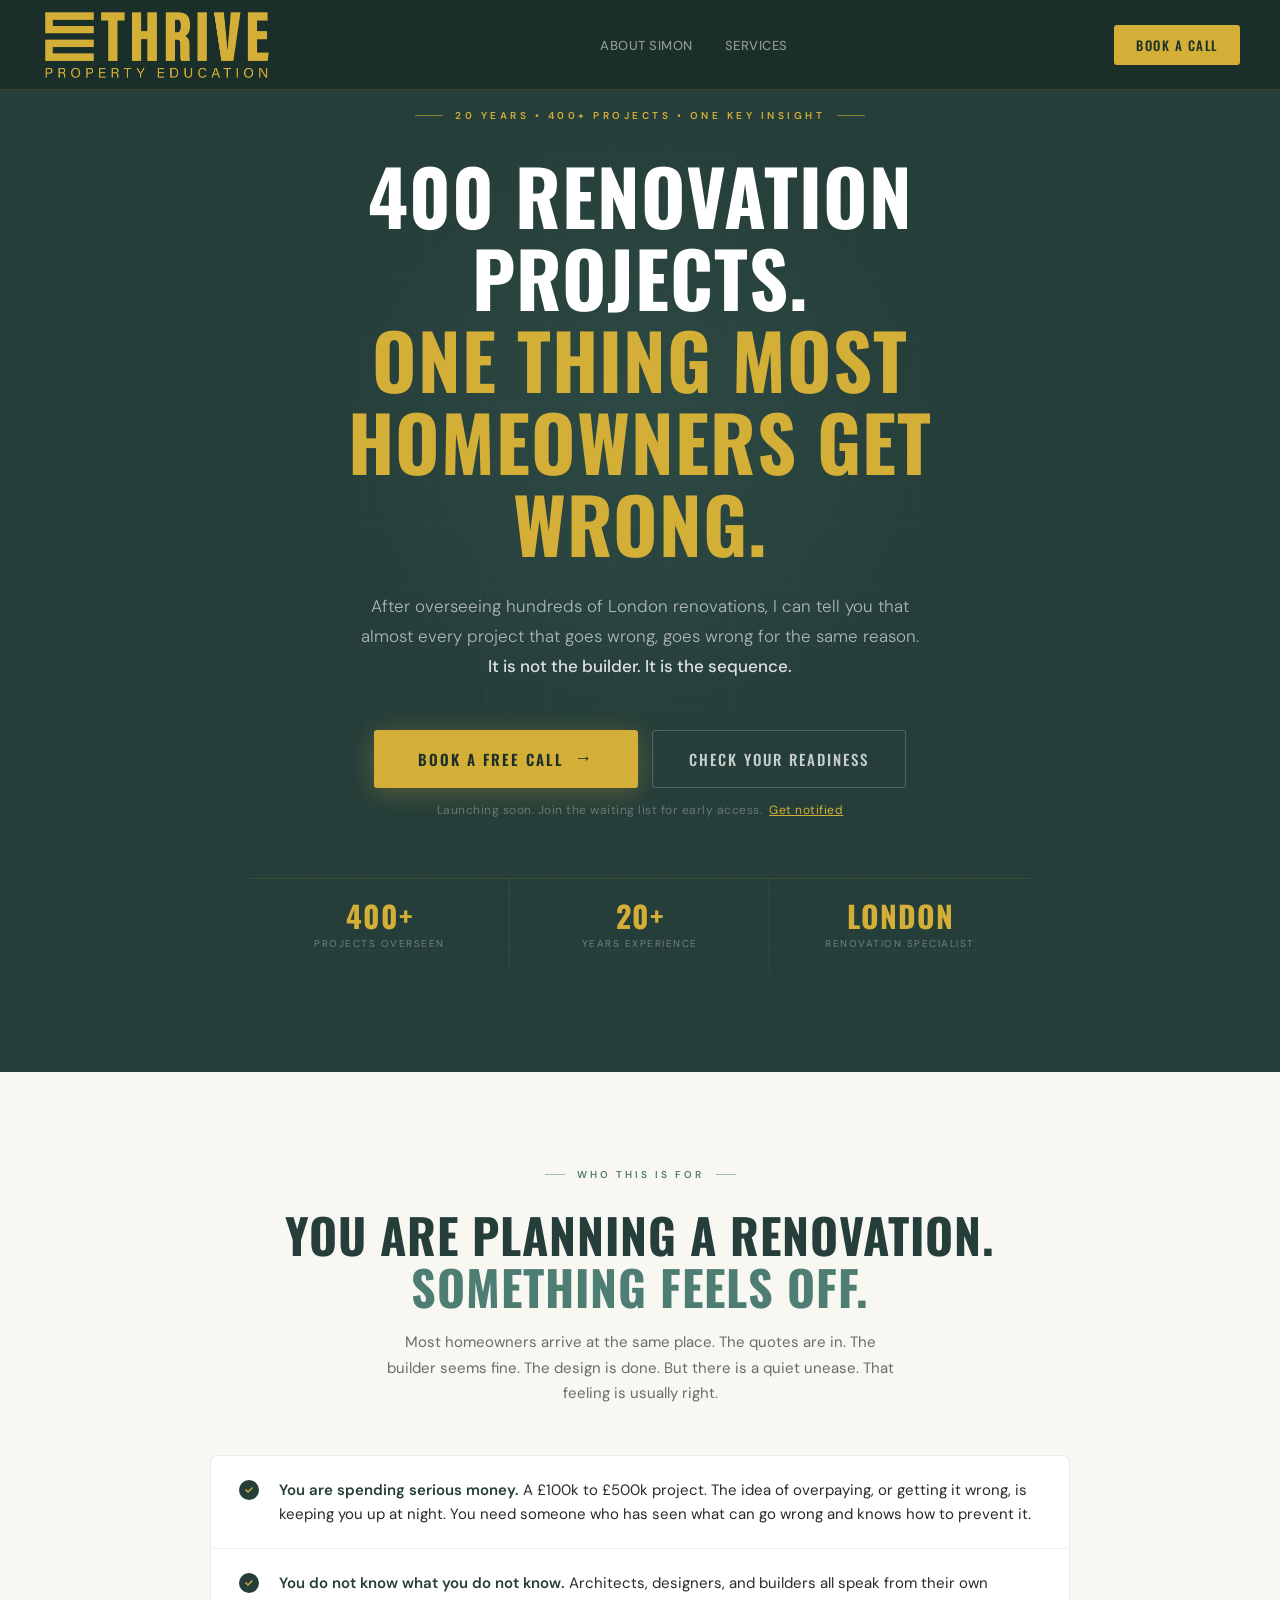
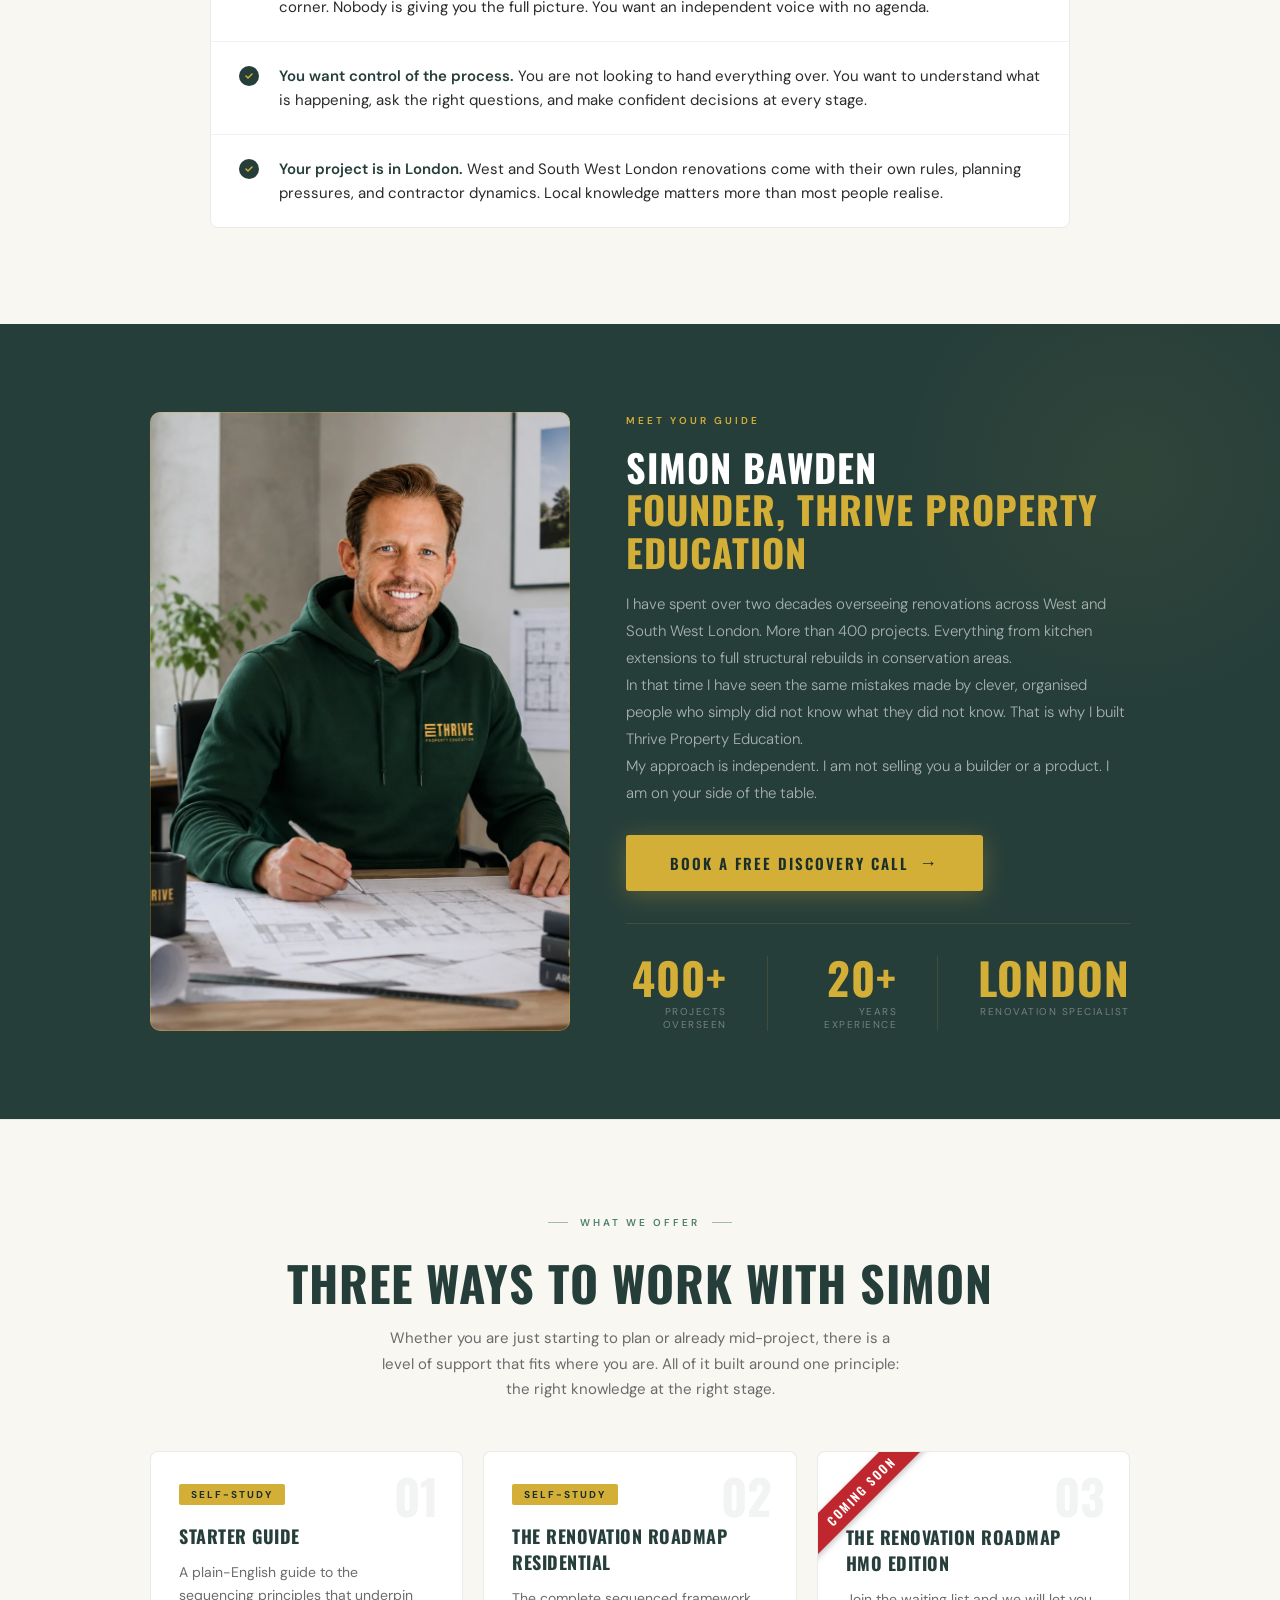
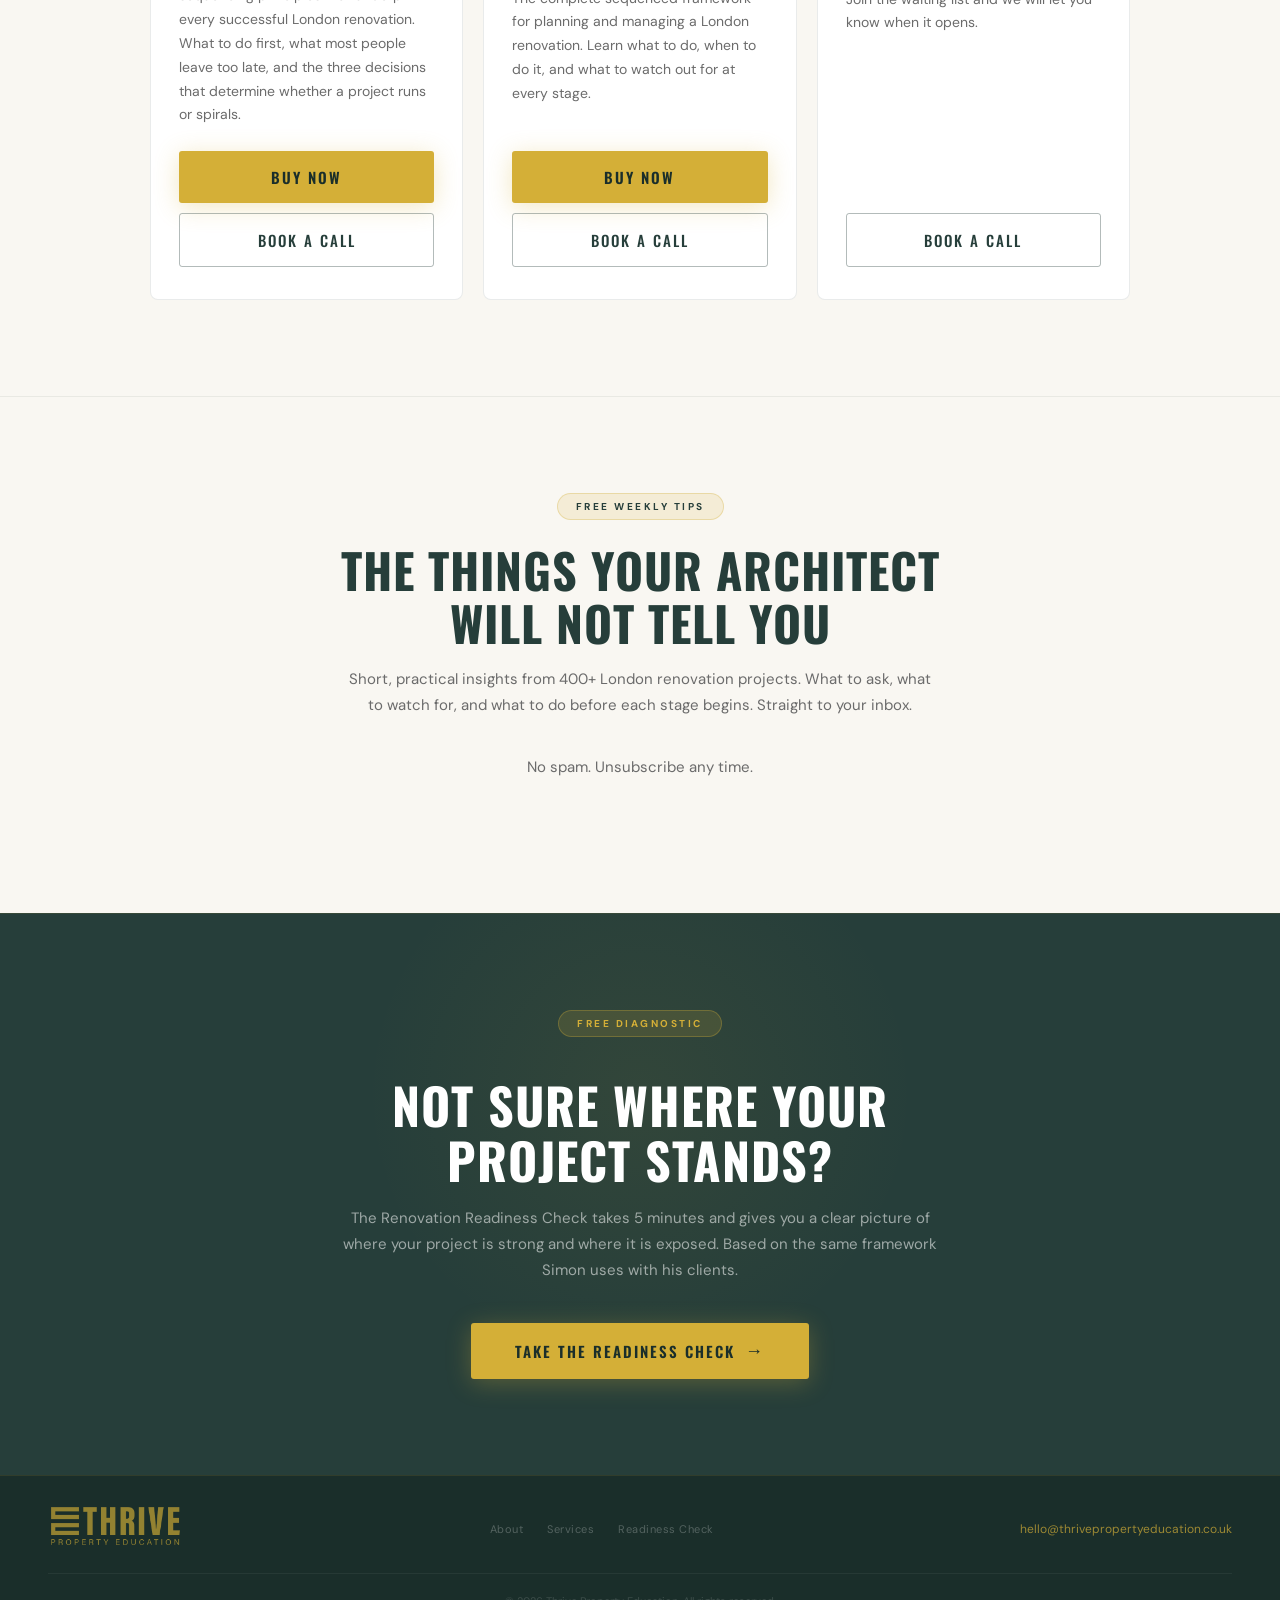
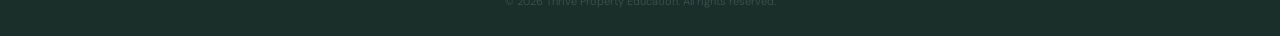
==== commit 09719070: "Add red Coming Soon corner ribbon to the HMO card Replaces the gold Coming Soon tag. The red is a si" ====
--- a/index.html
+++ b/index.html
@@ -115,6 +115,7 @@
       --white:     #ffffff;
       --ink:       #2a2a2a;
       --muted:     #6b6b6b;
+      --red:       #c0262d; /* Coming soon ribbon only. Not a brand colour, swap here. */
     }
 
     *, *::before, *::after { box-sizing: border-box; margin: 0; padding: 0; }
@@ -332,6 +333,15 @@
     .offer-card .btn-outline { color: var(--dark); border-color: rgba(38,62,58,0.35); }
     .offer-card .btn-outline:hover { color: var(--mid); border-color: var(--mid); }
 
+    /* Coming soon corner ribbon (HMO card) */
+    .offer-card.coming-soon { overflow: hidden; }
+    .offer-card.coming-soon h3 { margin-top: 40px; }
+    .ribbon {
+      position: absolute; top: 24px; left: -52px; width: 190px; padding: 6px 0;
+      transform: rotate(-45deg); text-align: center; z-index: 2; pointer-events: none;
+      background: var(--red); color: var(--white); box-shadow: 0 2px 6px rgba(0,0,0,0.25);
+      font-family: "Oswald", sans-serif; font-size: 12px; font-weight: 600; letter-spacing: 2px; text-transform: uppercase;
+    }
     /* Kajabi waiting list embed inside the HMO card, styled to match the cards */
     .offer-waitlist { width: 100%; margin: 0 0 20px; }
     .offer-waitlist .kajabi-form--inline { padding: 0; margin: 0; }
@@ -625,9 +635,9 @@
             <a href="#services" class="btn-outline" data-link="booking" data-event="book_call" data-product="roadmap_residential">Book a Call</a>
           </div>
         </div>
-        <div class="offer-card">
+        <div class="offer-card coming-soon">
           <span class="offer-num">03</span>
-          <span class="offer-tag">Coming Soon</span>
+          <div class="ribbon">Coming Soon</div>
           <h3>The Renovation Roadmap HMO Edition</h3>
           <!-- TODO: no HMO description exists on the page yet. Replace this line with approved copy. -->
           <p>Join the waiting list and we will let you know when it opens.</p>
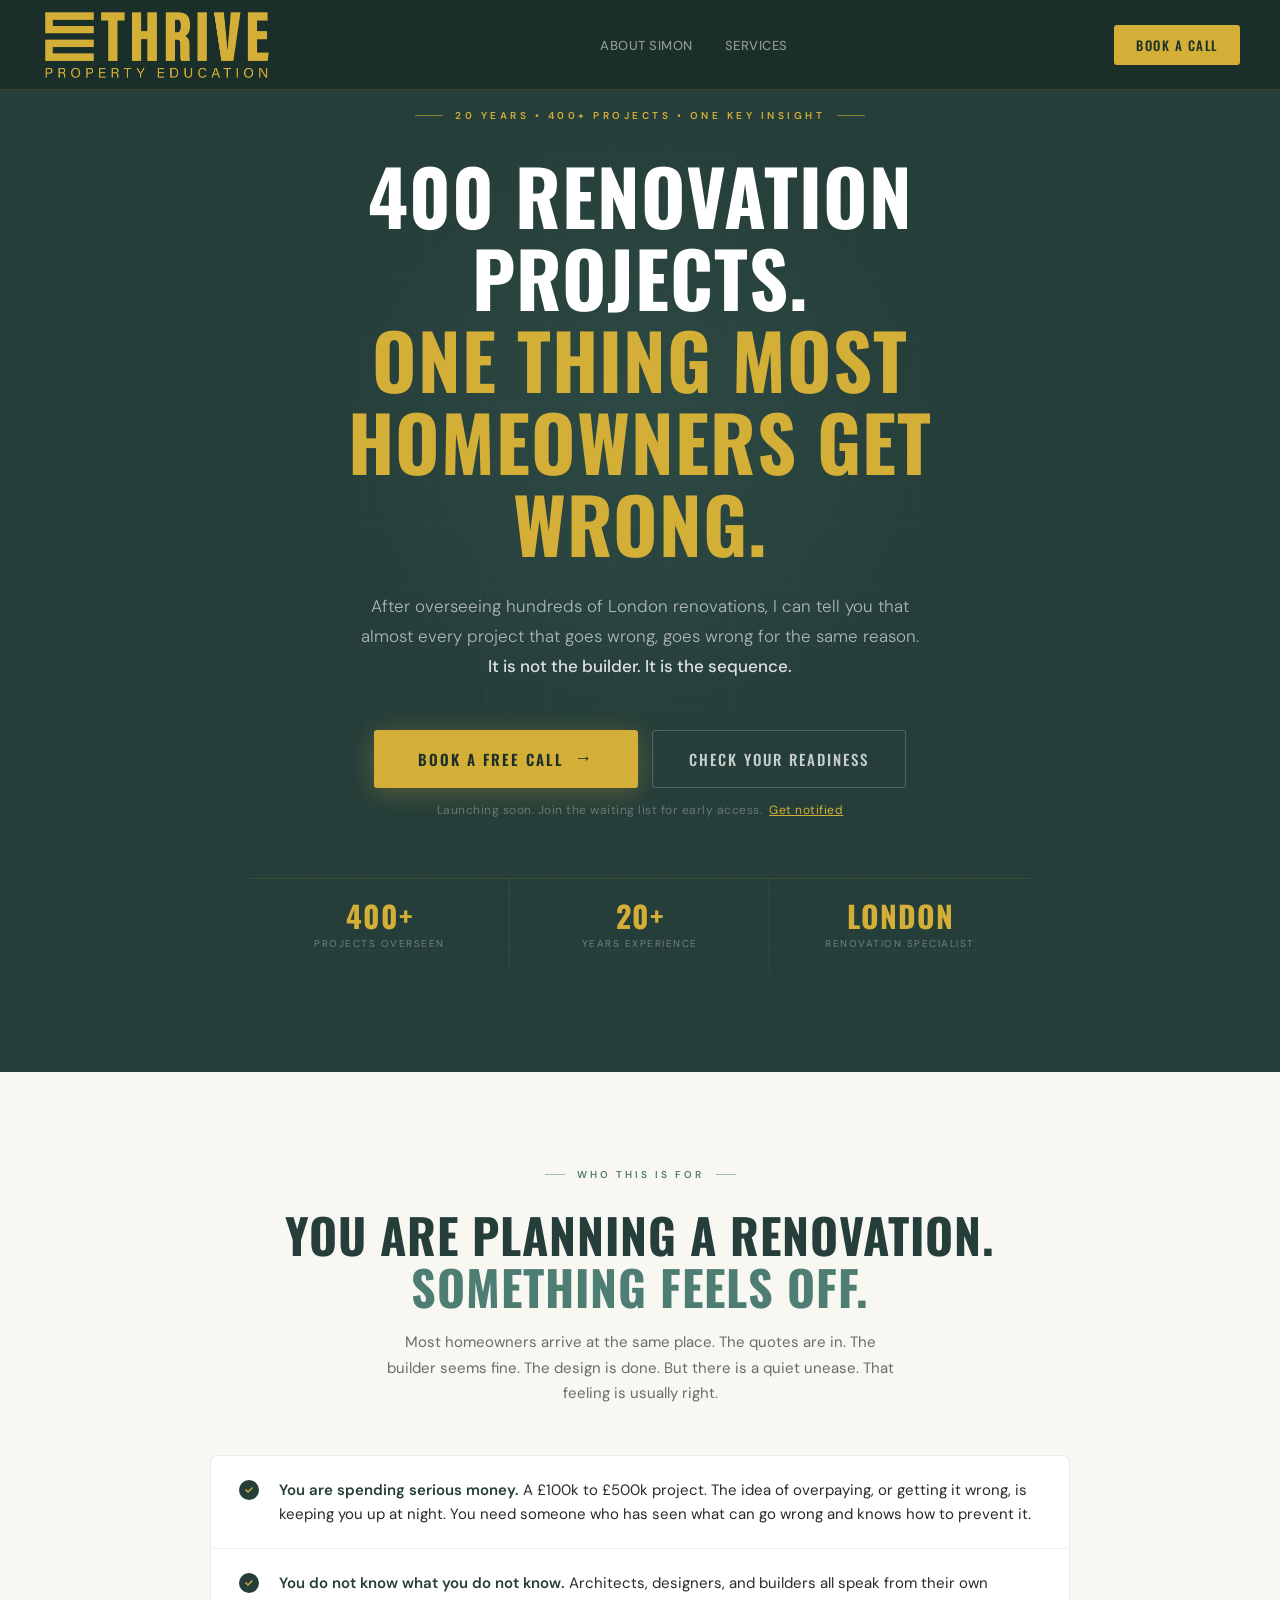
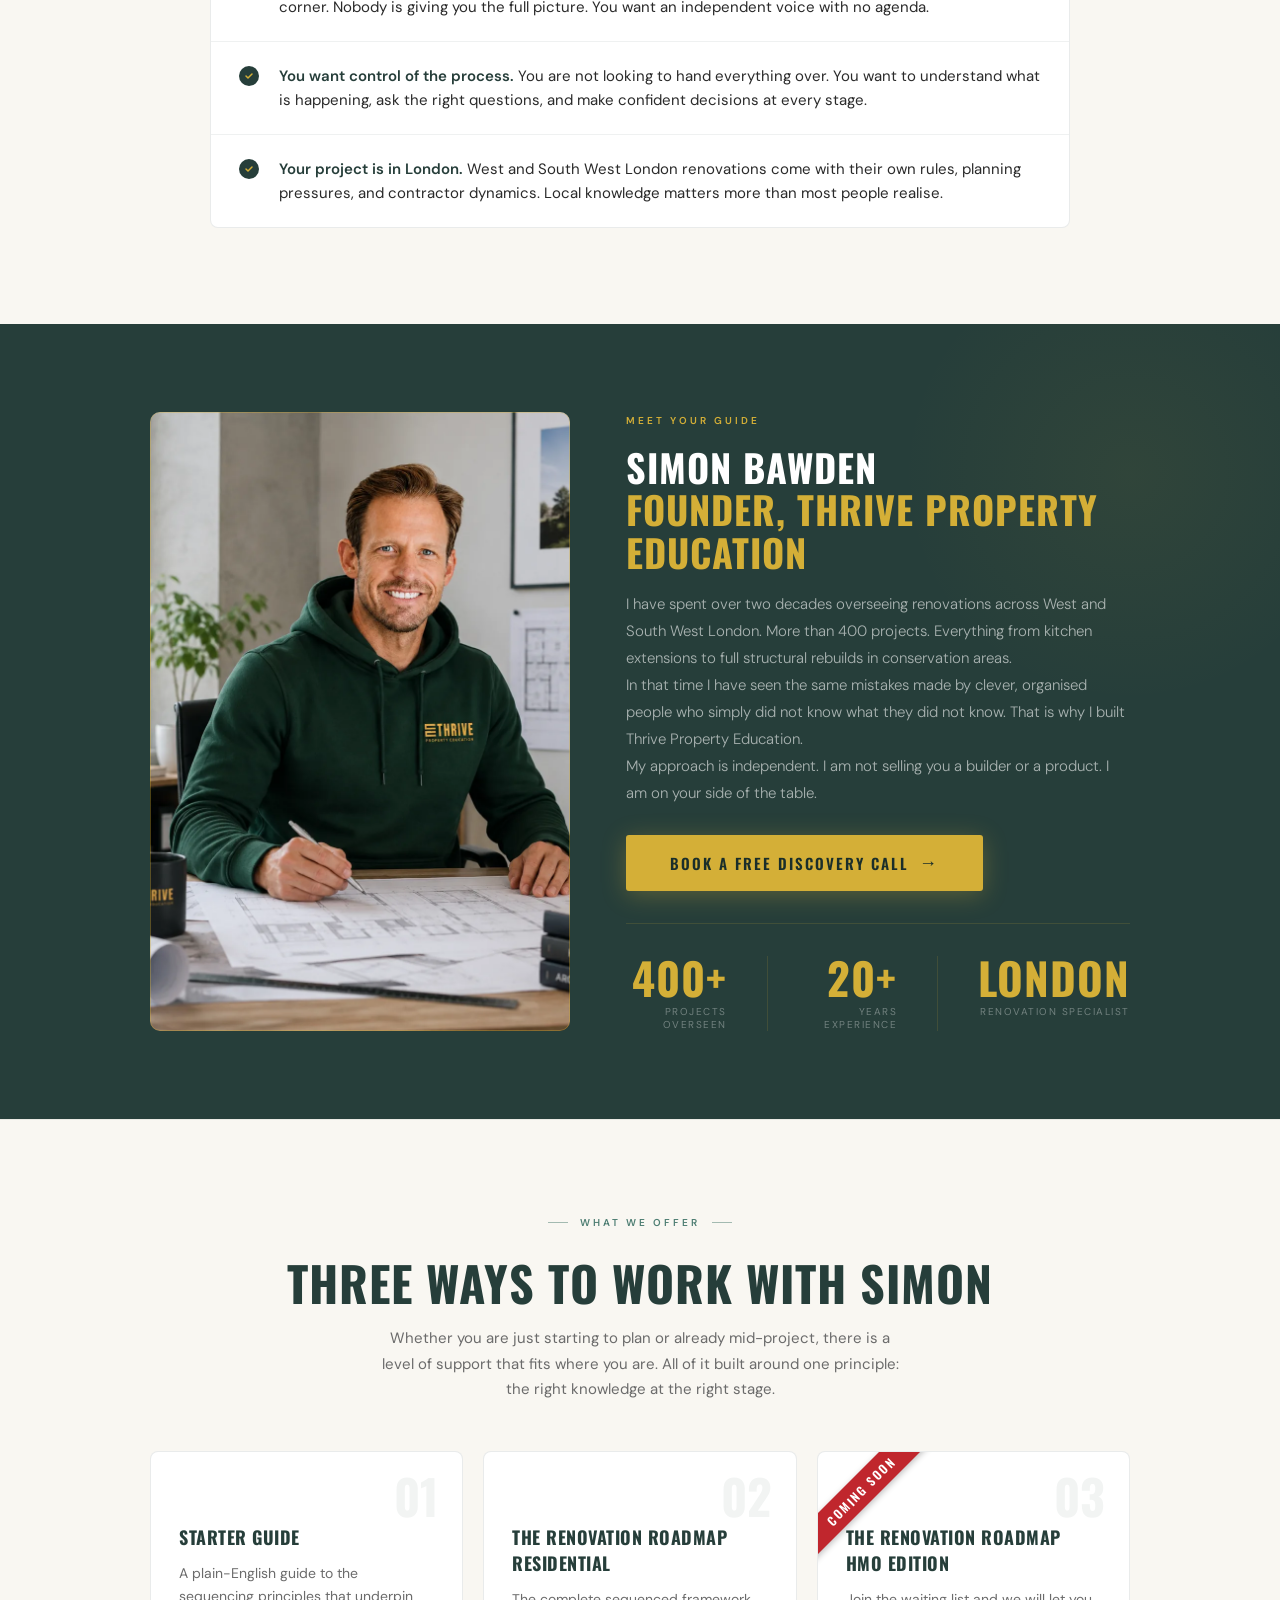
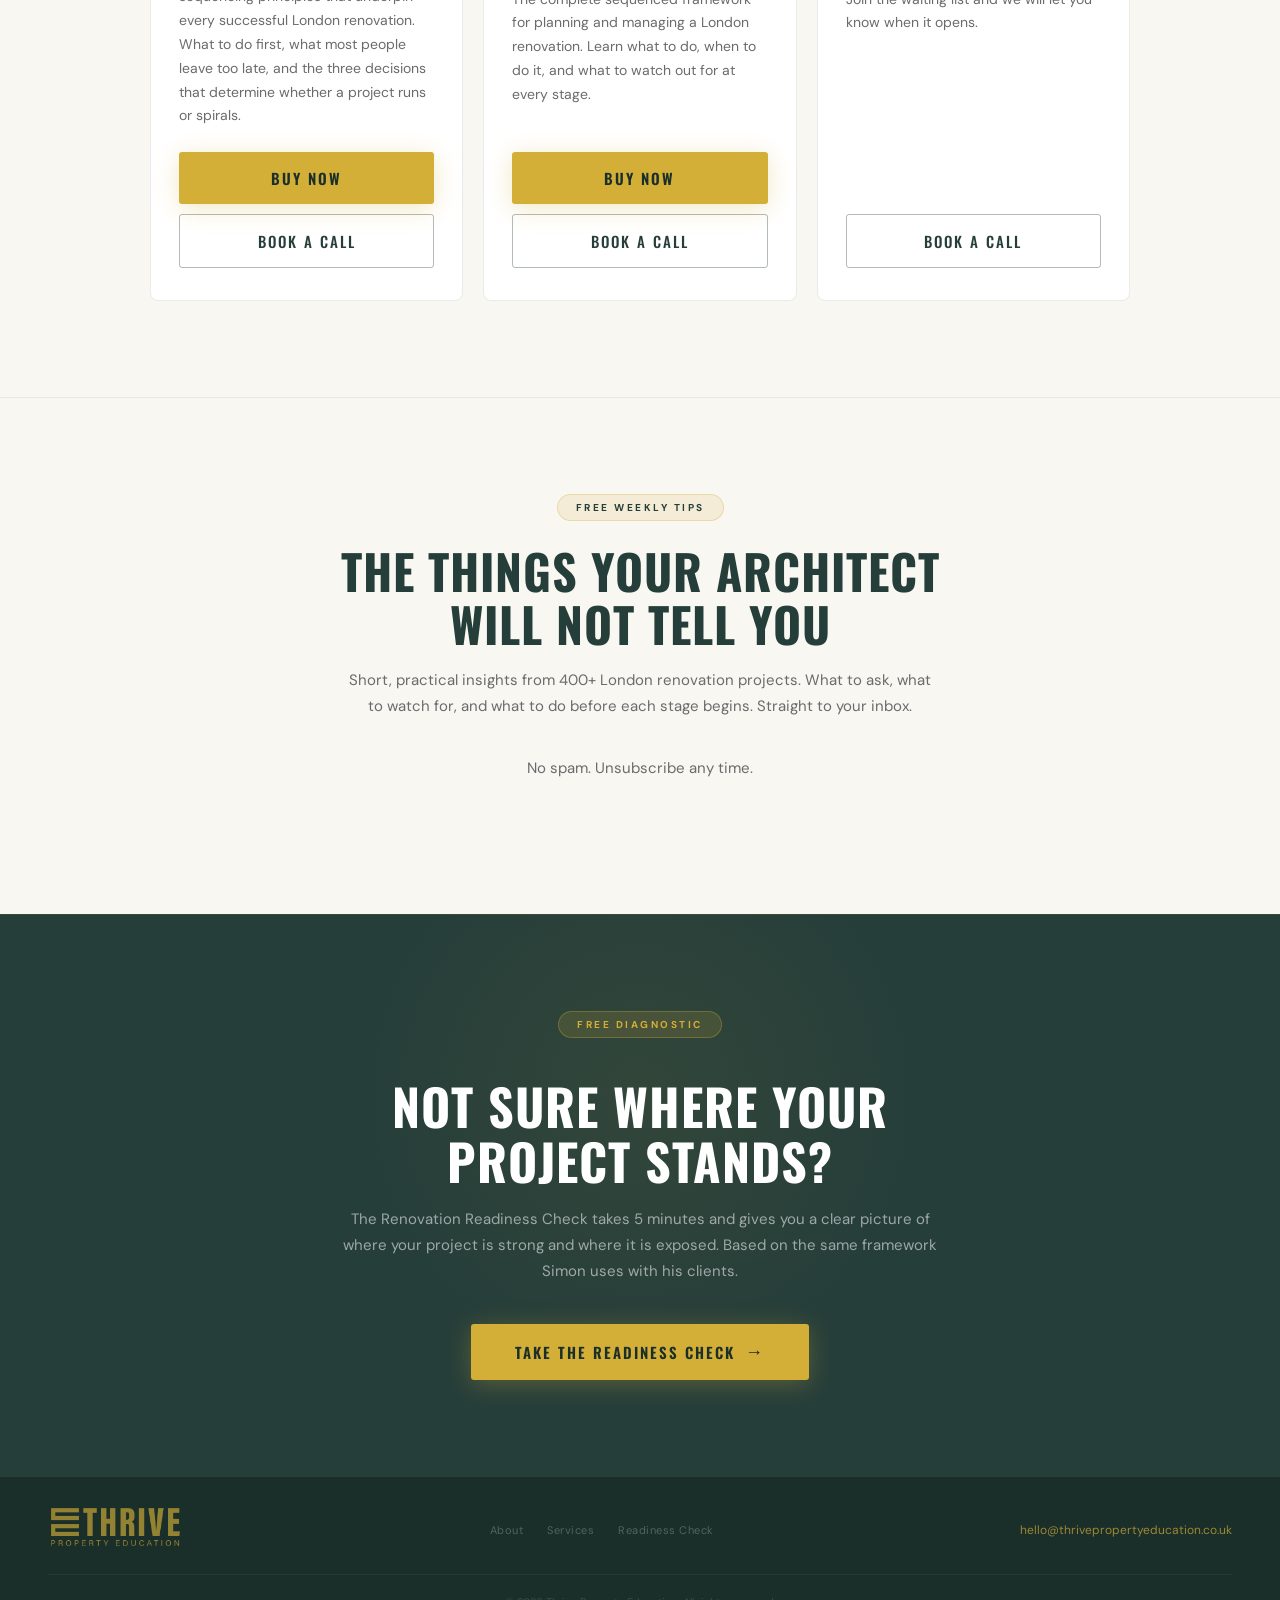
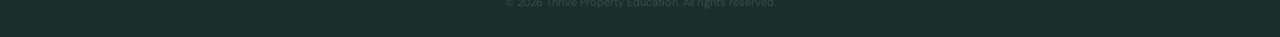
==== commit 8c9c91c1: "Remove Self-Study tags from the product cards Heading spacing is now set on all cards so the heading" ====
--- a/index.html
+++ b/index.html
@@ -314,7 +314,7 @@
       text-transform: uppercase; color: var(--nav-bg); background: var(--gold);
       padding: 4px 12px; border-radius: 2px; margin-bottom: 18px;
     }
-    .offer-card h3 { font-size: 18px; color: var(--dark); margin-bottom: 12px; font-family: "Oswald", sans-serif; letter-spacing: 0.5px; }
+    .offer-card h3 { margin-top: 40px; font-size: 18px; color: var(--dark); margin-bottom: 12px; font-family: "Oswald", sans-serif; letter-spacing: 0.5px; }
     .offer-card p { font-size: 14px; color: var(--muted); line-height: 1.7; margin-bottom: 24px; }
     .offer-link {
       font-family: "DM Sans", sans-serif; font-size: 13px; font-weight: 600;
@@ -335,7 +335,6 @@
 
     /* Coming soon corner ribbon (HMO card) */
     .offer-card.coming-soon { overflow: hidden; }
-    .offer-card.coming-soon h3 { margin-top: 40px; }
     .ribbon {
       position: absolute; top: 24px; left: -52px; width: 190px; padding: 6px 0;
       transform: rotate(-45deg); text-align: center; z-index: 2; pointer-events: none;
@@ -616,7 +615,6 @@
       <div class="offers-grid">
         <div class="offer-card">
           <span class="offer-num">01</span>
-          <span class="offer-tag">Self-Study</span>
           <h3>Starter Guide</h3>
           <!-- TODO: description reused from the former Blueprint section (now removed). Confirm or replace. -->
           <p>A plain-English guide to the sequencing principles that underpin every successful London renovation. What to do first, what most people leave too late, and the three decisions that determine whether a project runs or spirals.</p>
@@ -627,7 +625,6 @@
         </div>
         <div class="offer-card">
           <span class="offer-num">02</span>
-          <span class="offer-tag">Self-Study</span>
           <h3>The Renovation Roadmap Residential</h3>
           <p>The complete sequenced framework for planning and managing a London renovation. Learn what to do, when to do it, and what to watch out for at every stage.</p>
           <div class="offer-actions">
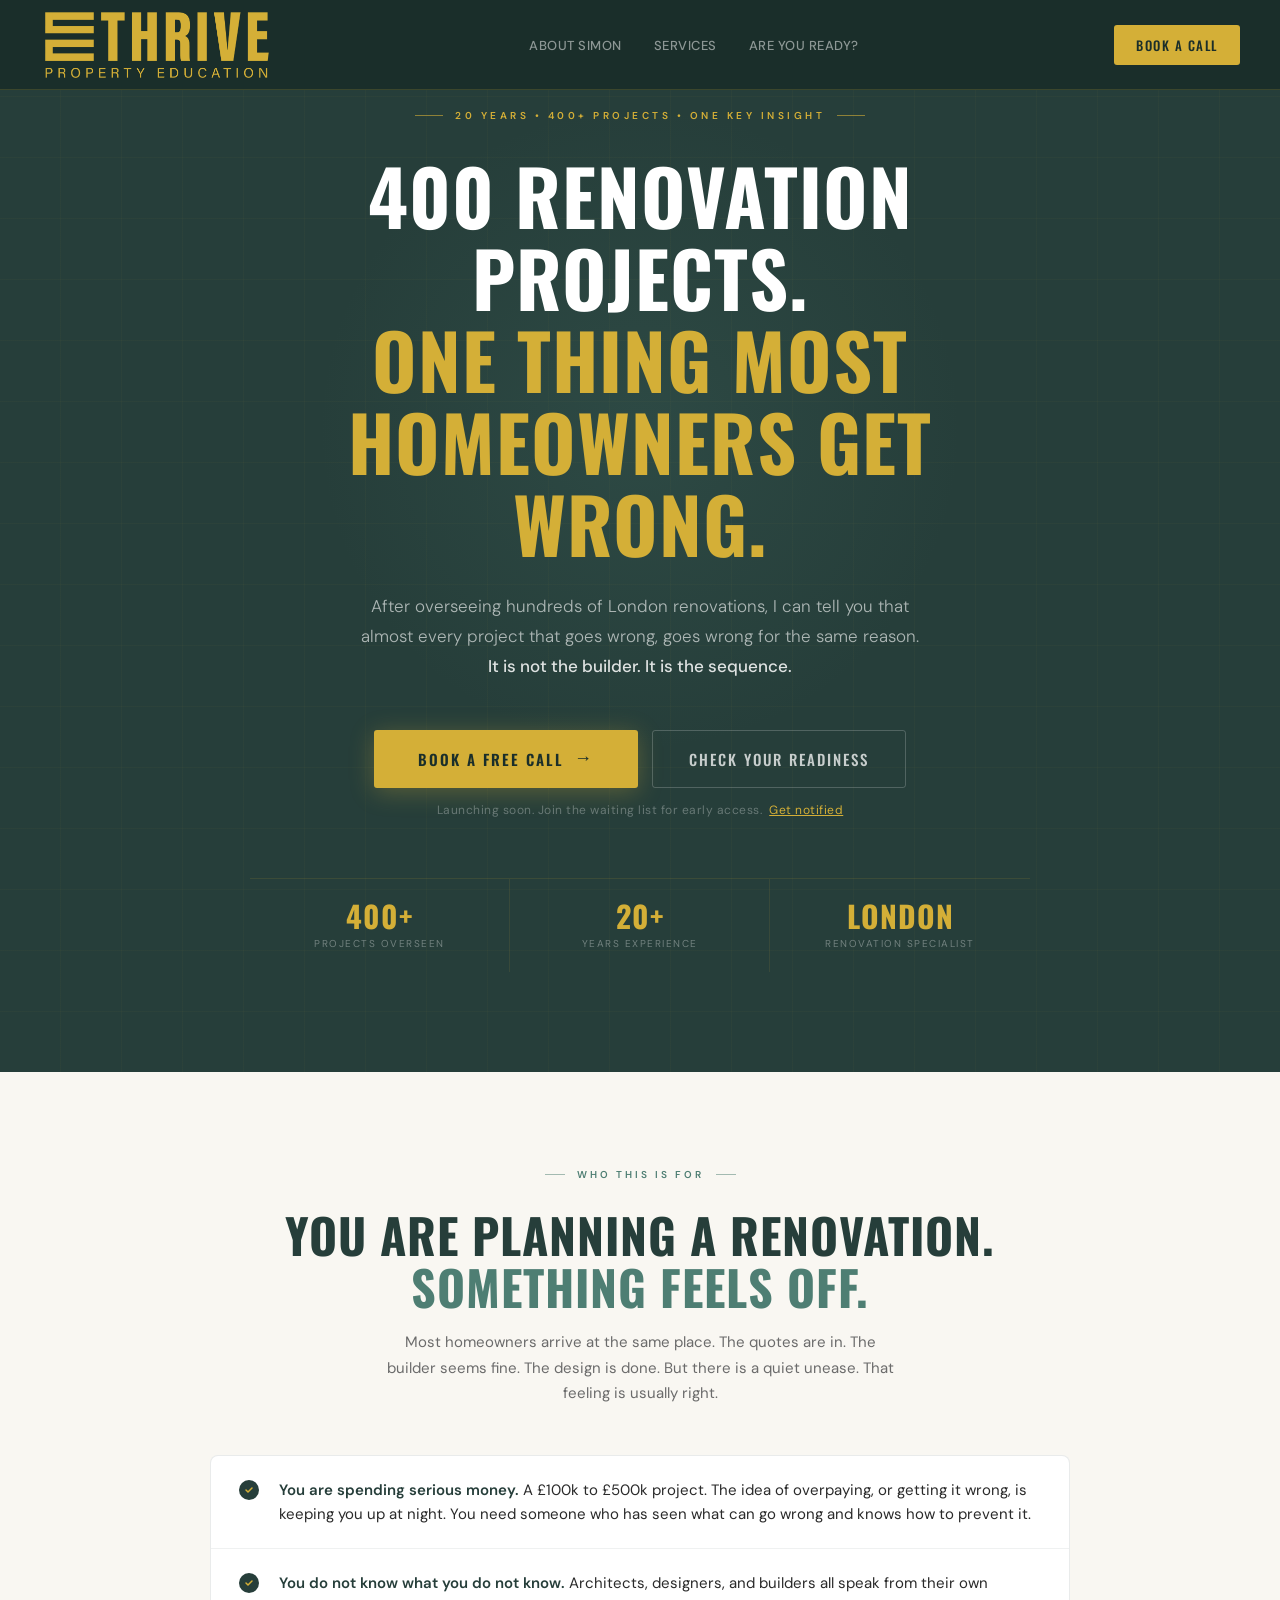
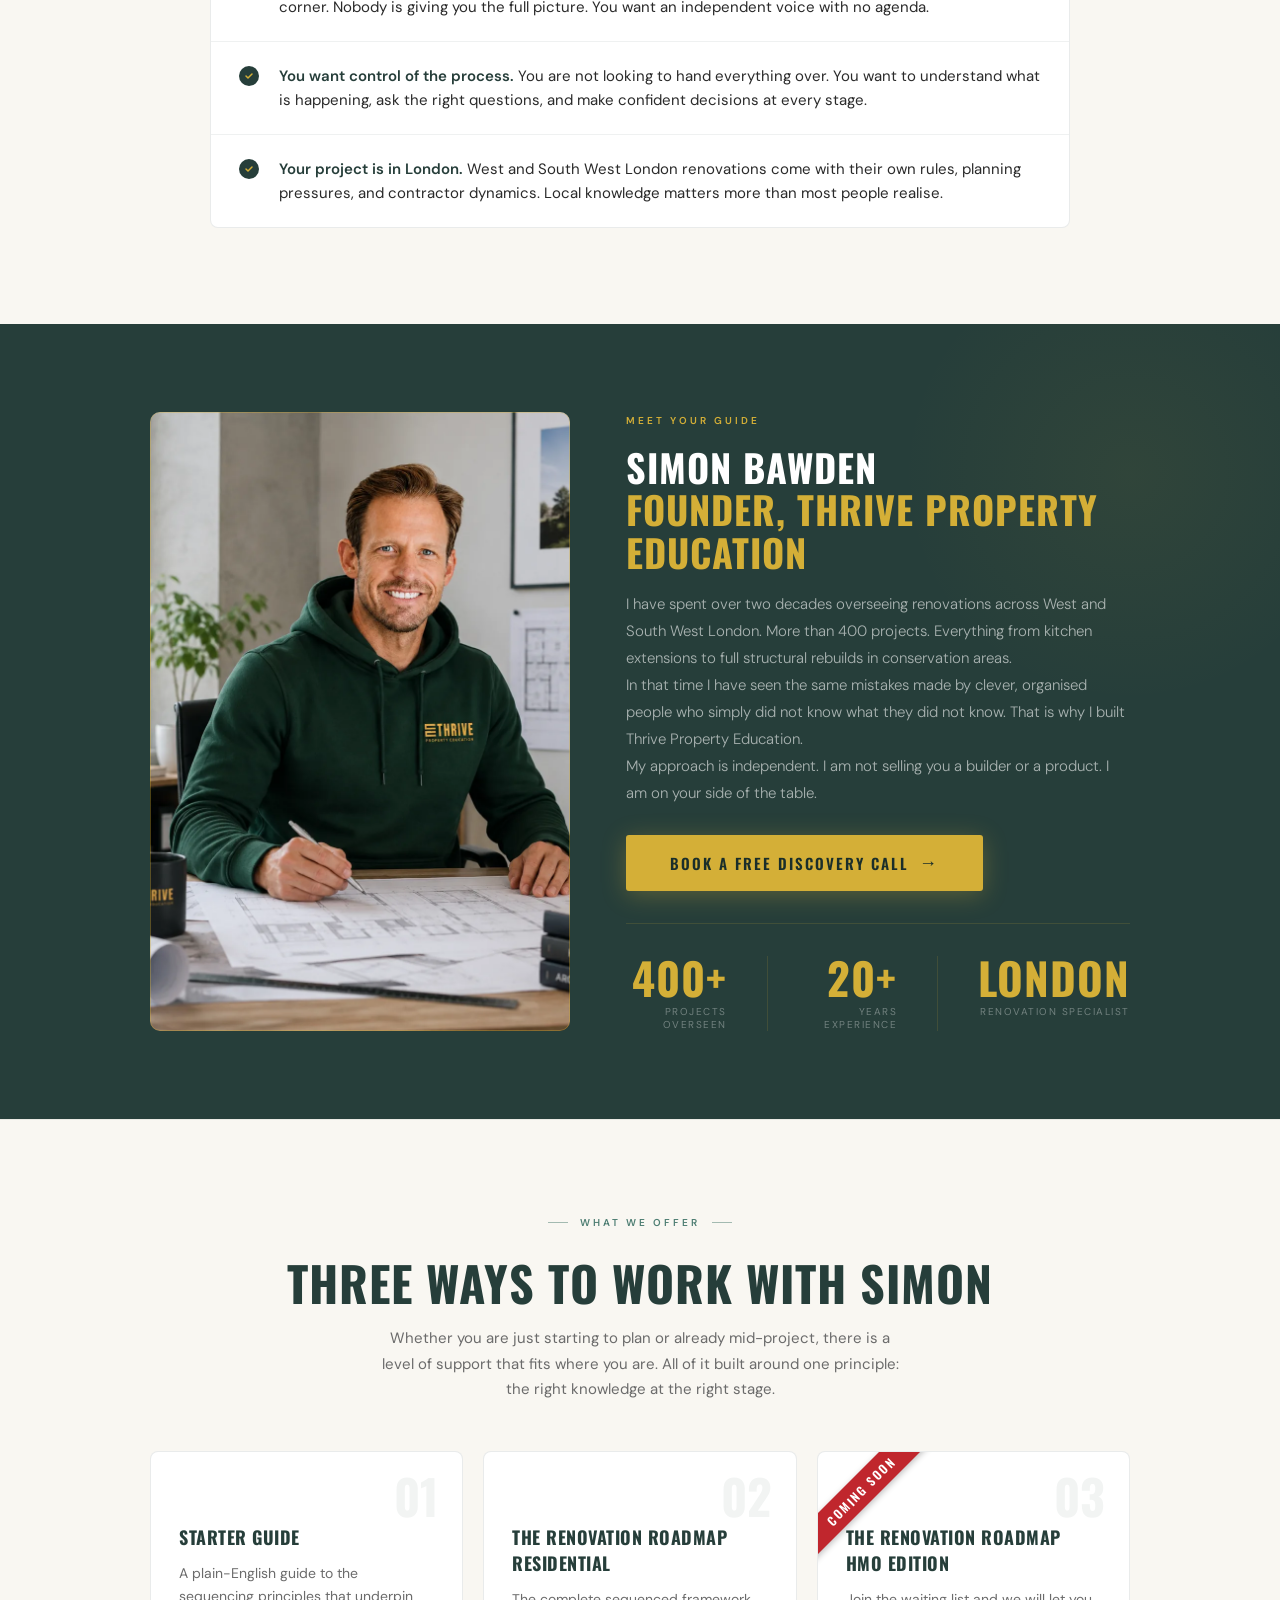
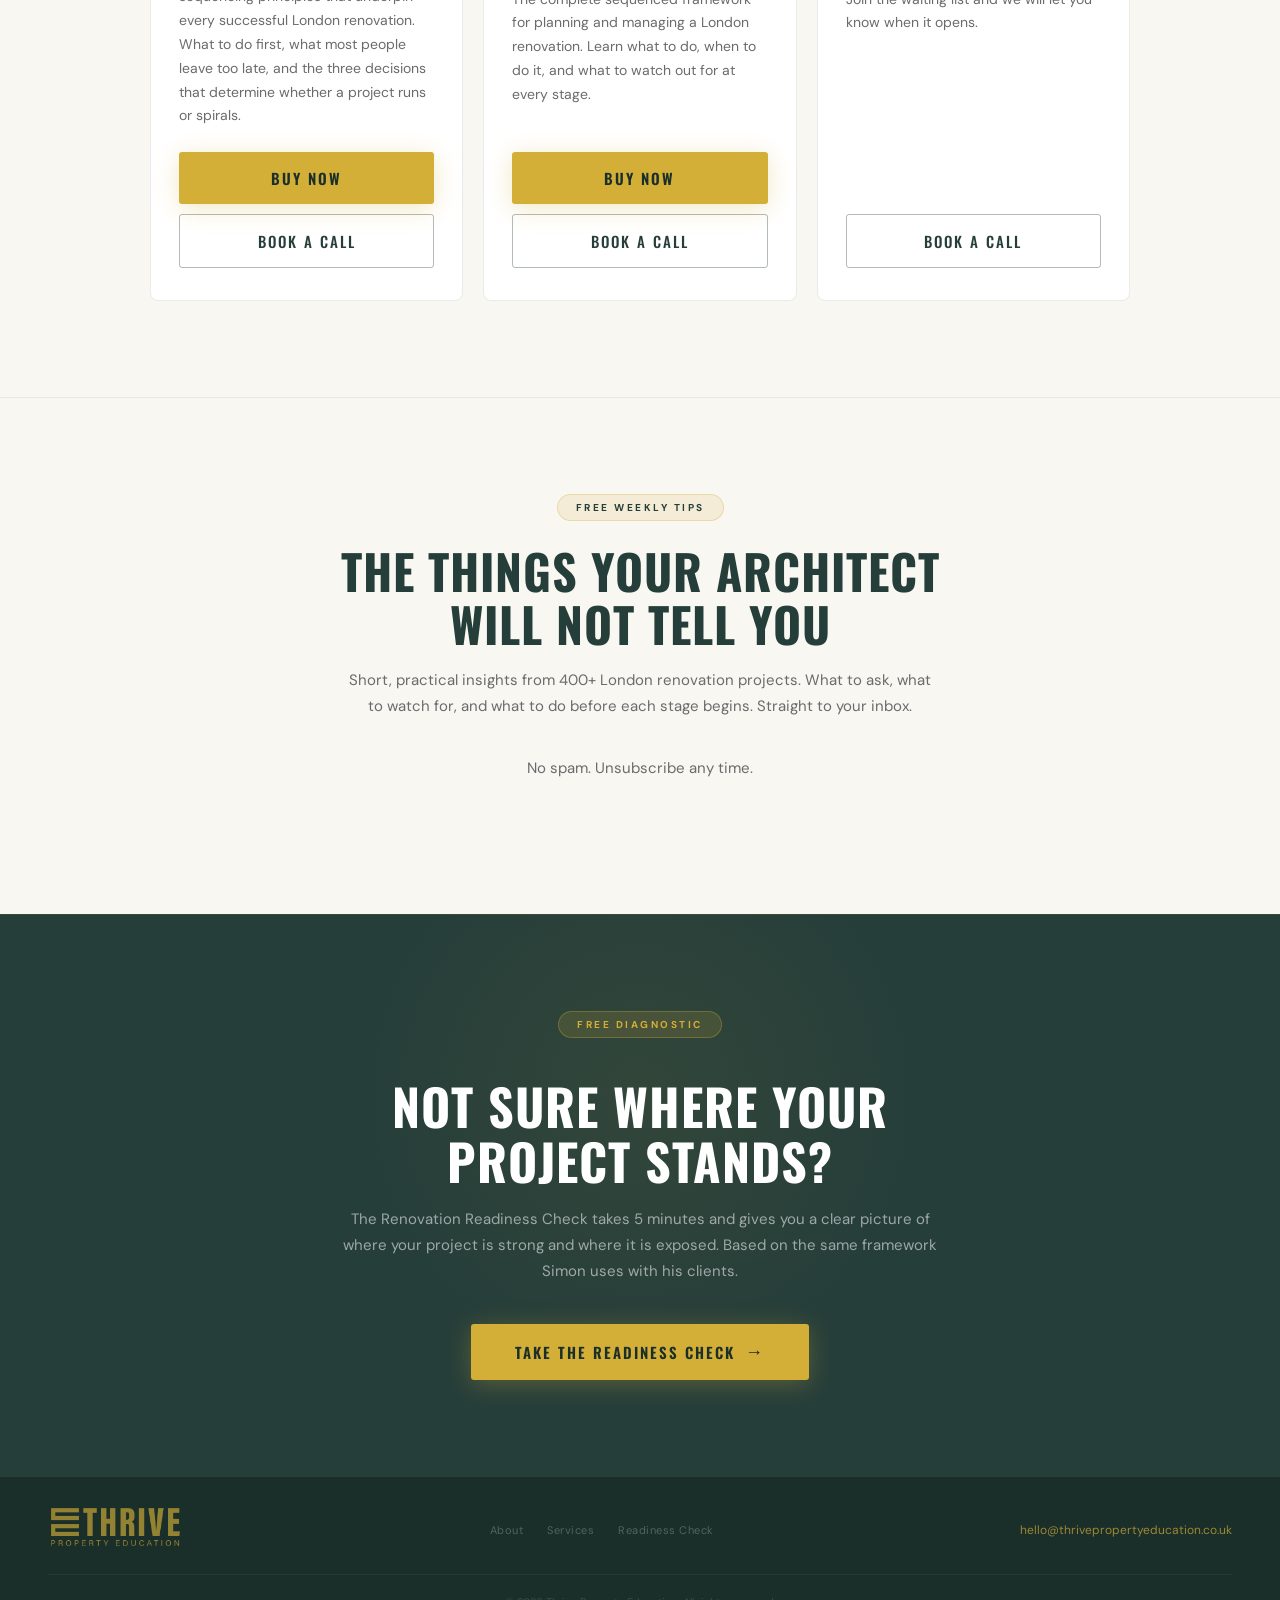
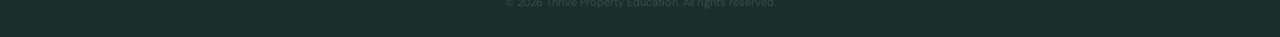
==== commit 81531d93: "Add Are you ready? link to the nav Links to the Readiness Check, giving the top nav a third item.  C" ====
--- a/index.html
+++ b/index.html
@@ -489,6 +489,7 @@
     <ul class="nav-links">
       <li><a href="#about">About Simon</a></li>
       <li><a href="#services">Services</a></li>
+      <li><a href="/renovation-readiness-check/">Are you ready?</a></li>
     </ul>
     <a href="mailto:hello@thrivepropertyeducation.co.uk" class="nav-btn">Book a Call</a>
   </nav>
